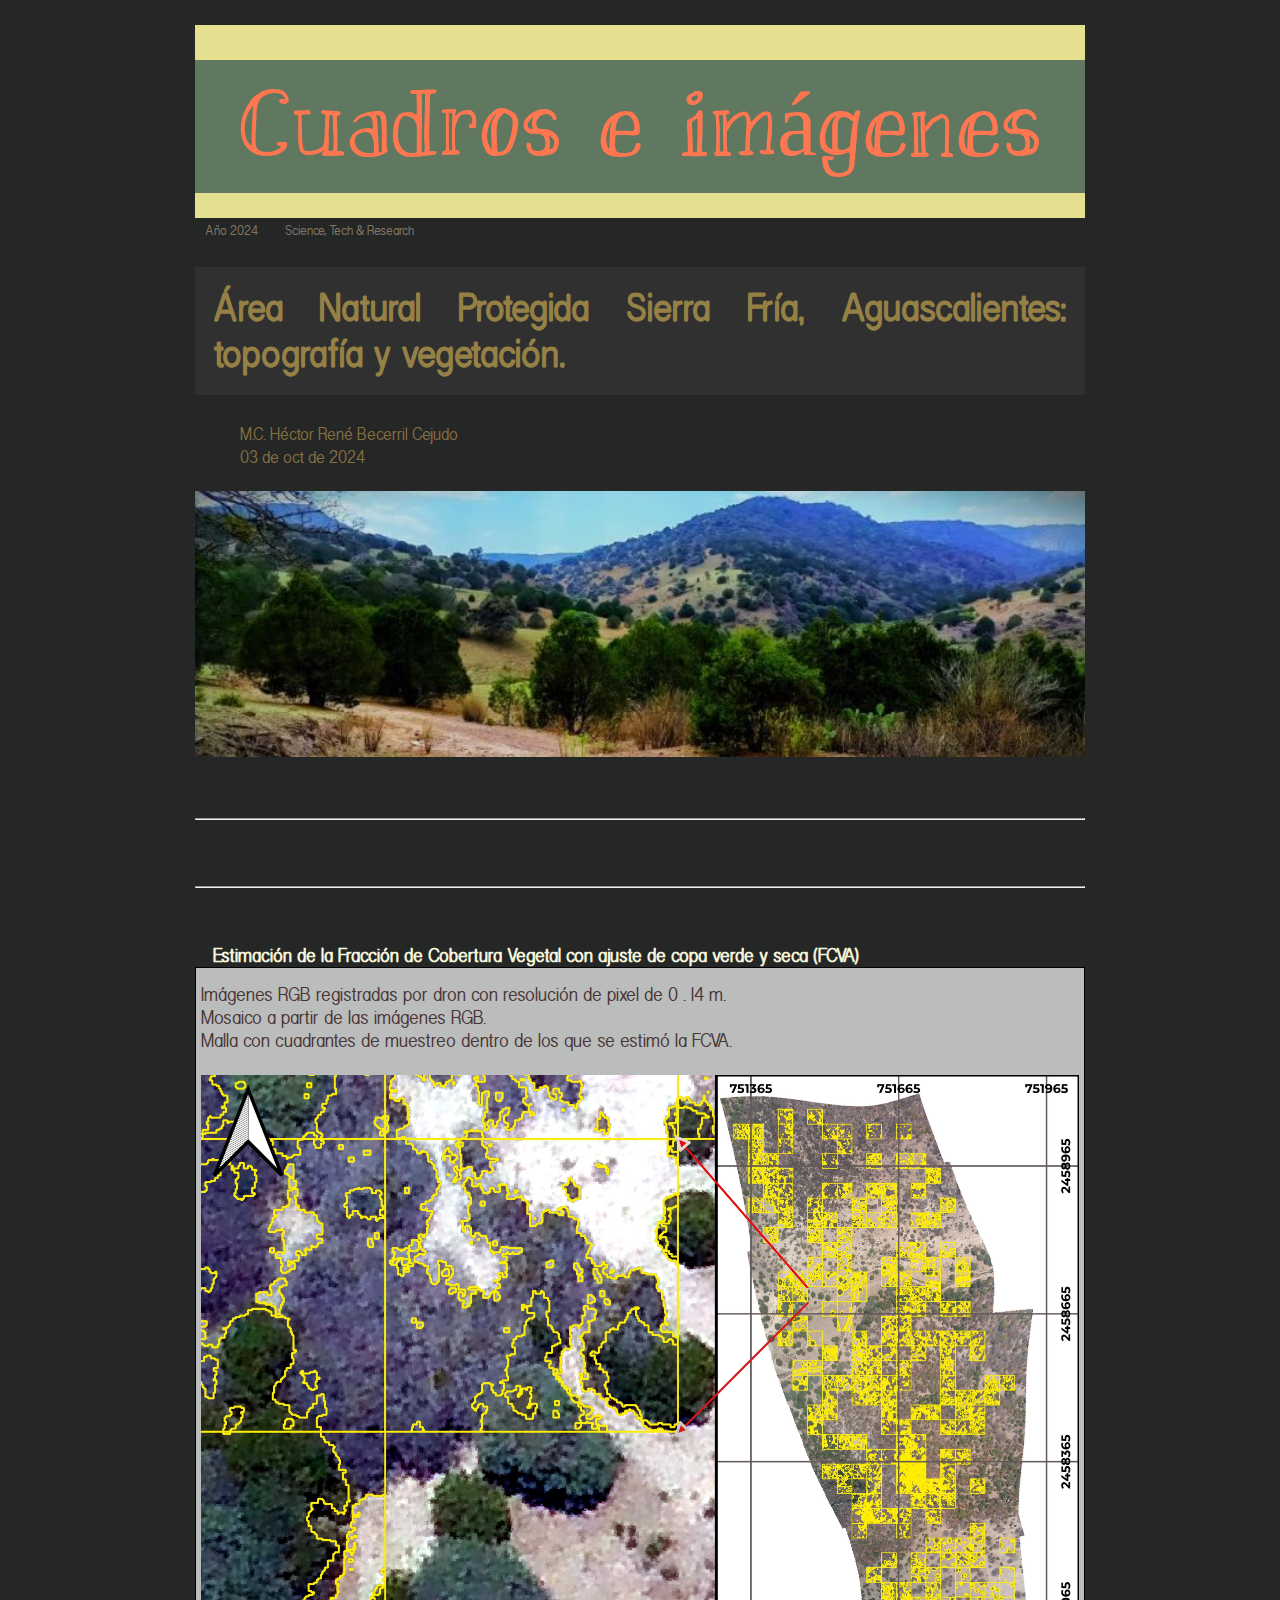
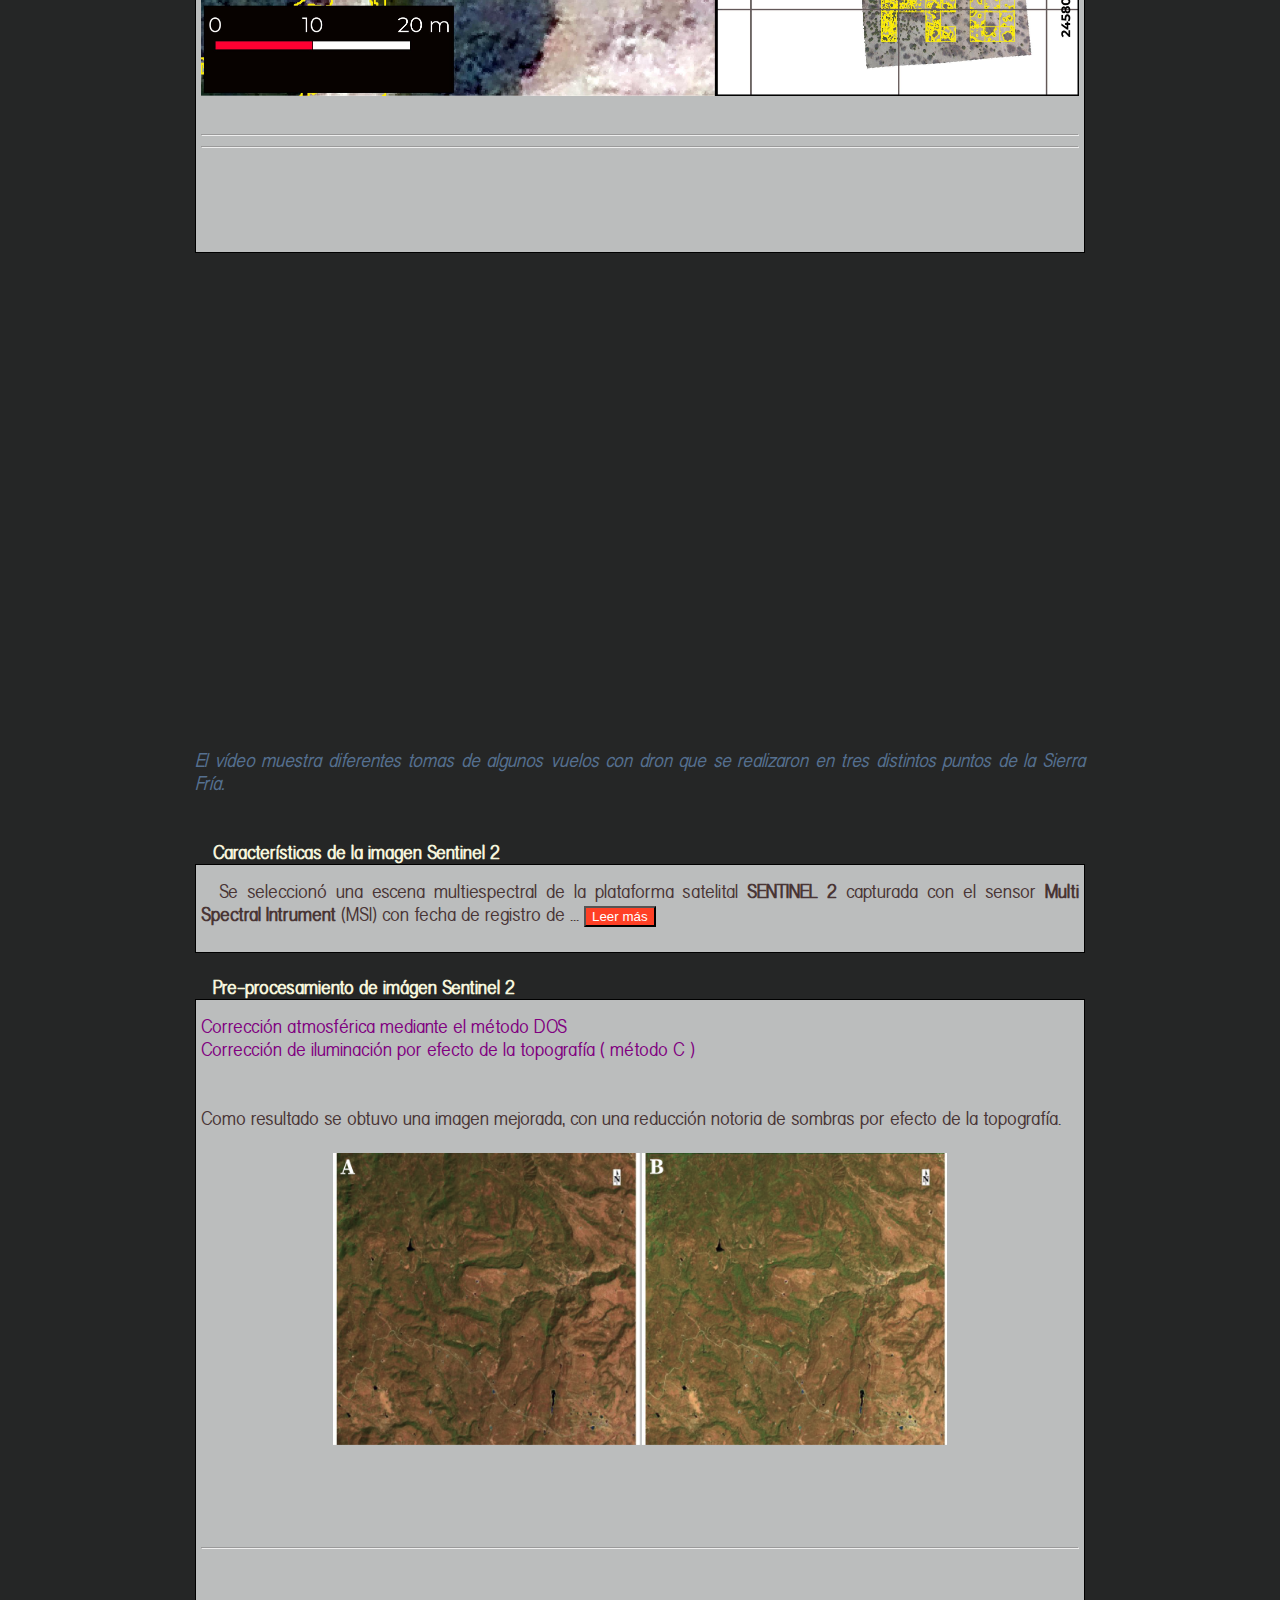
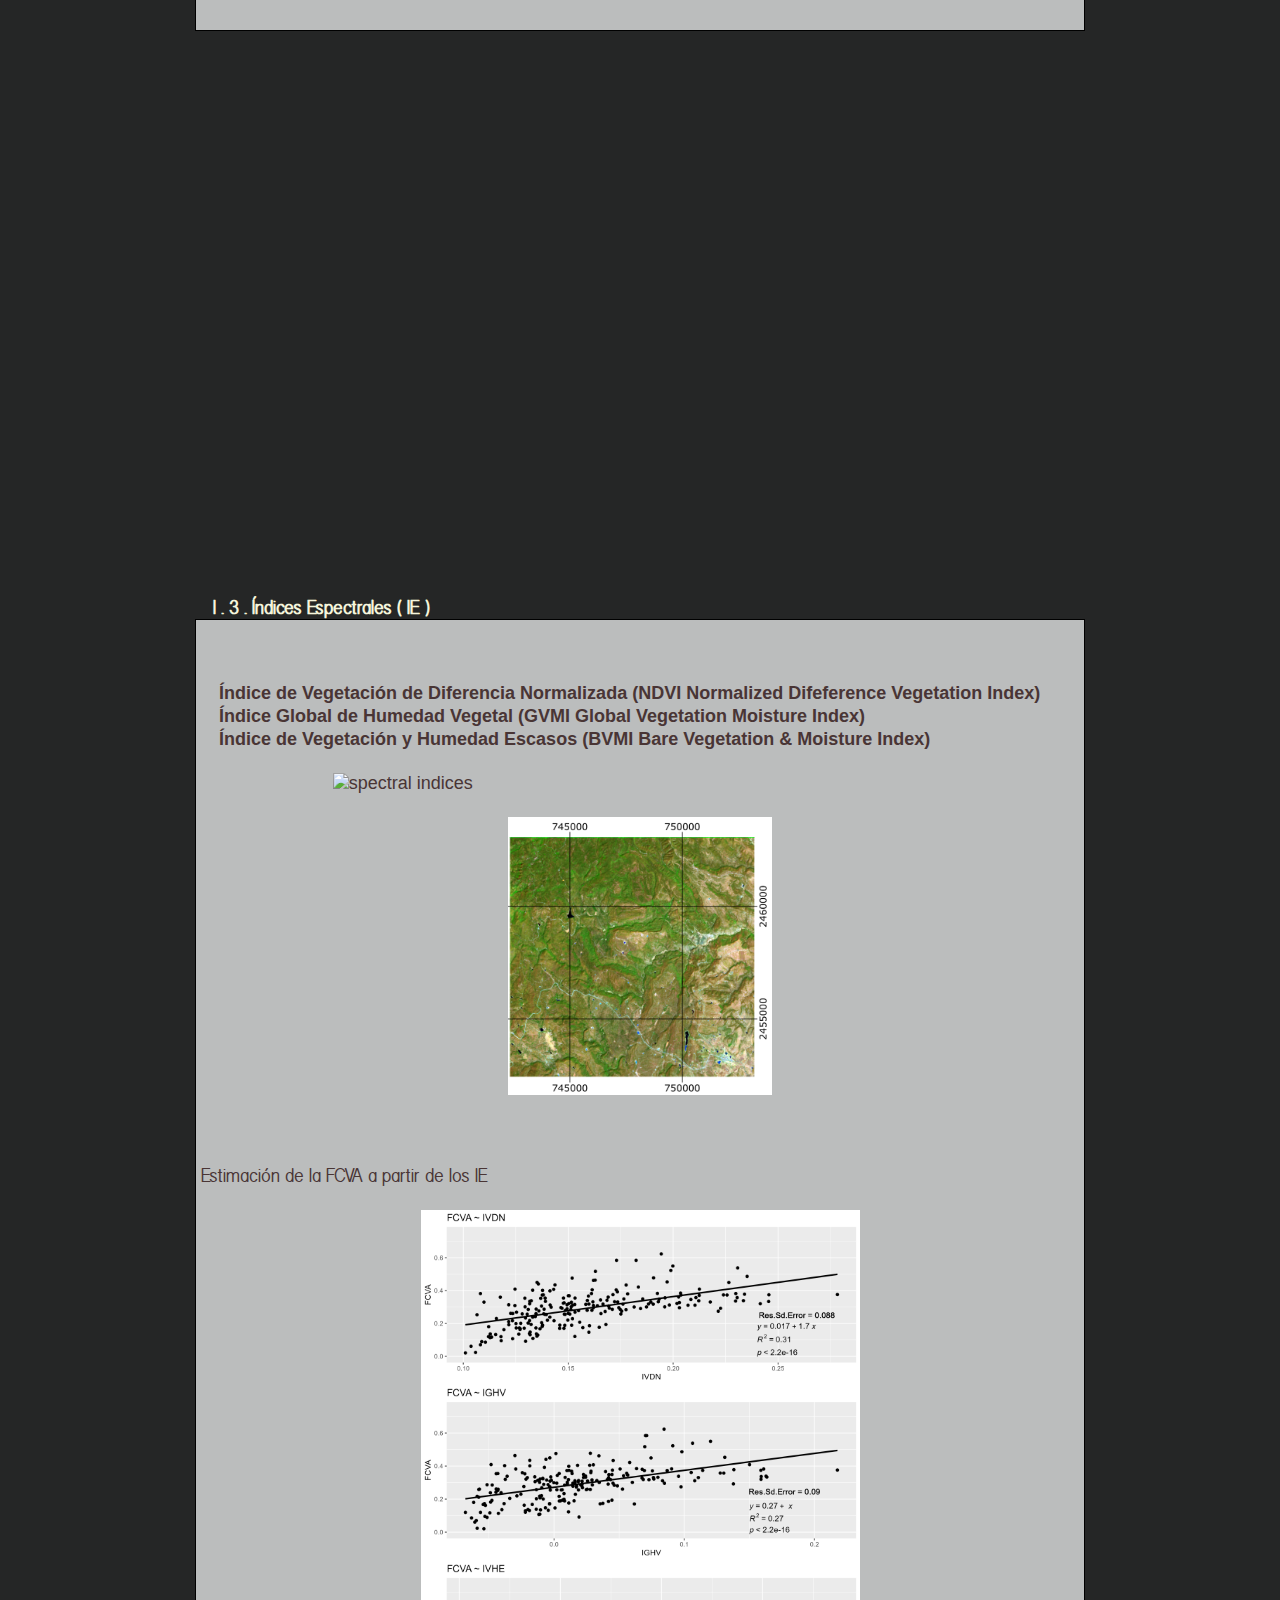
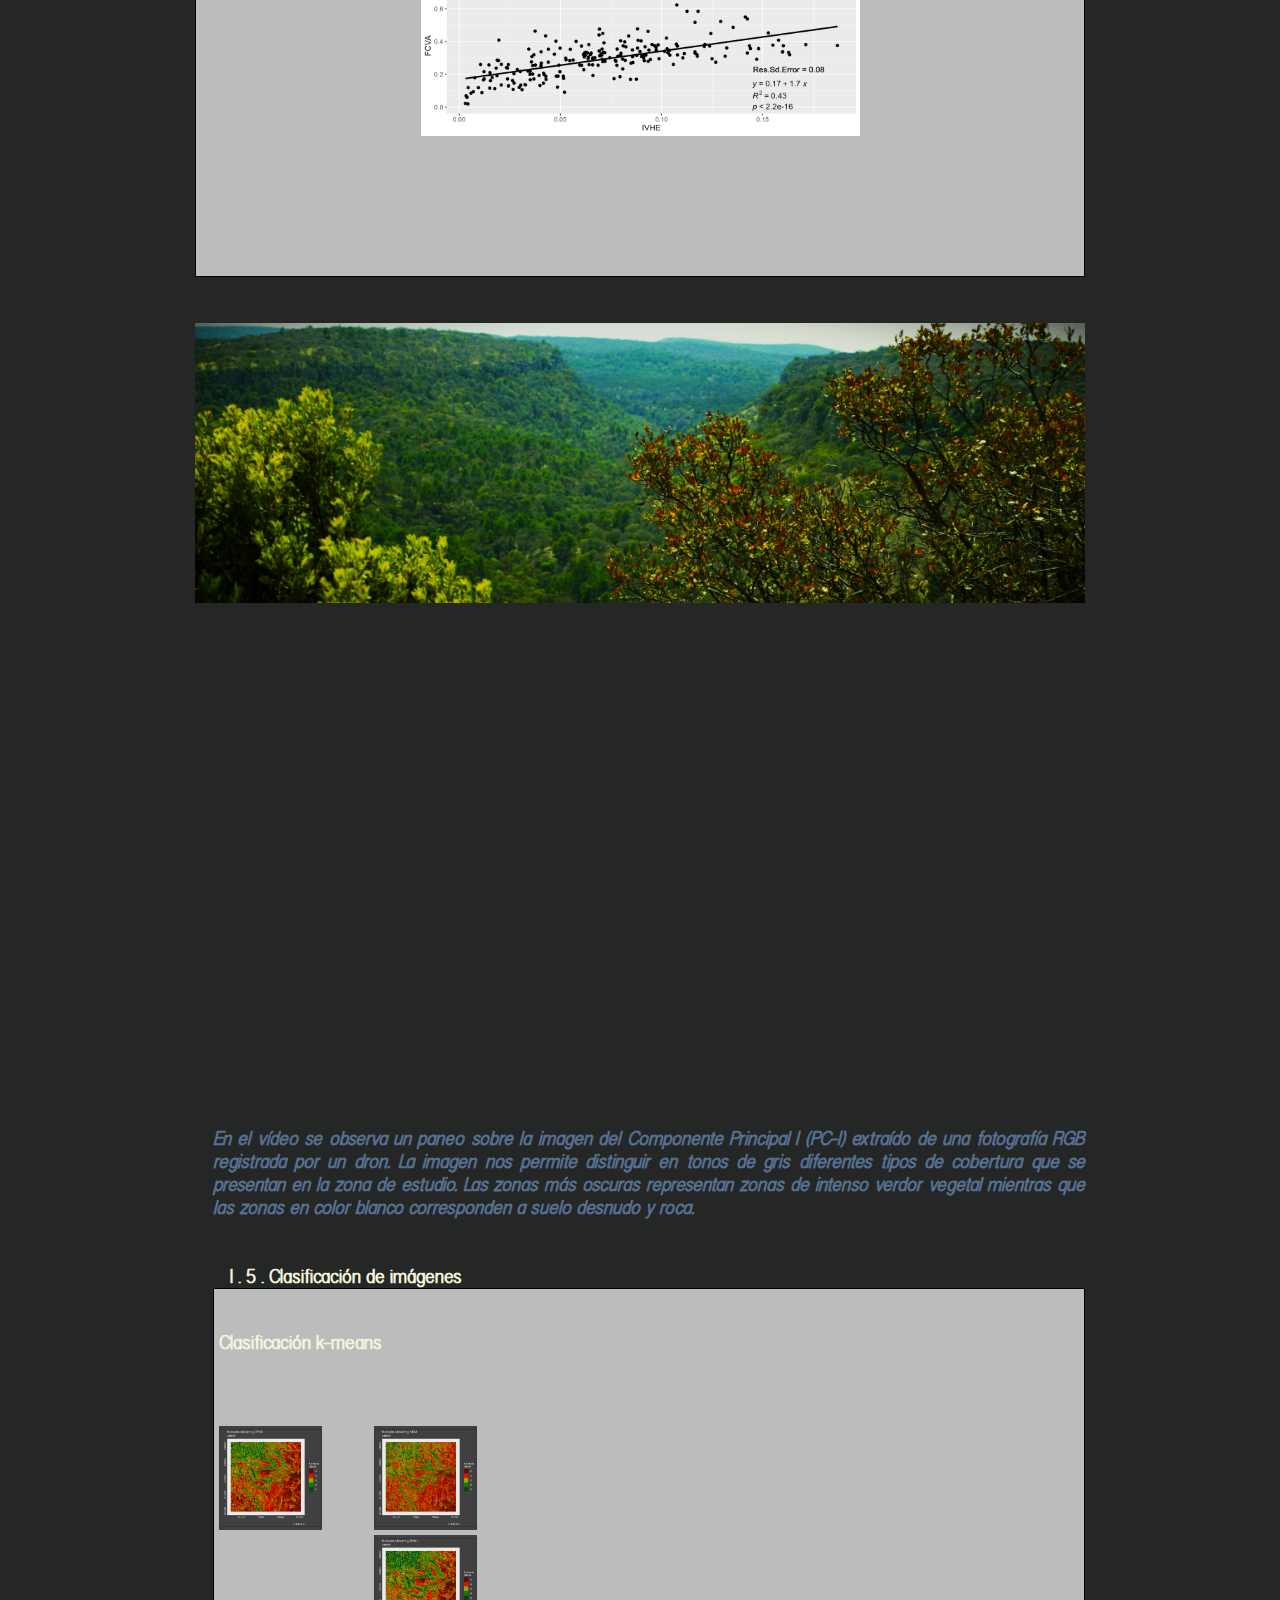
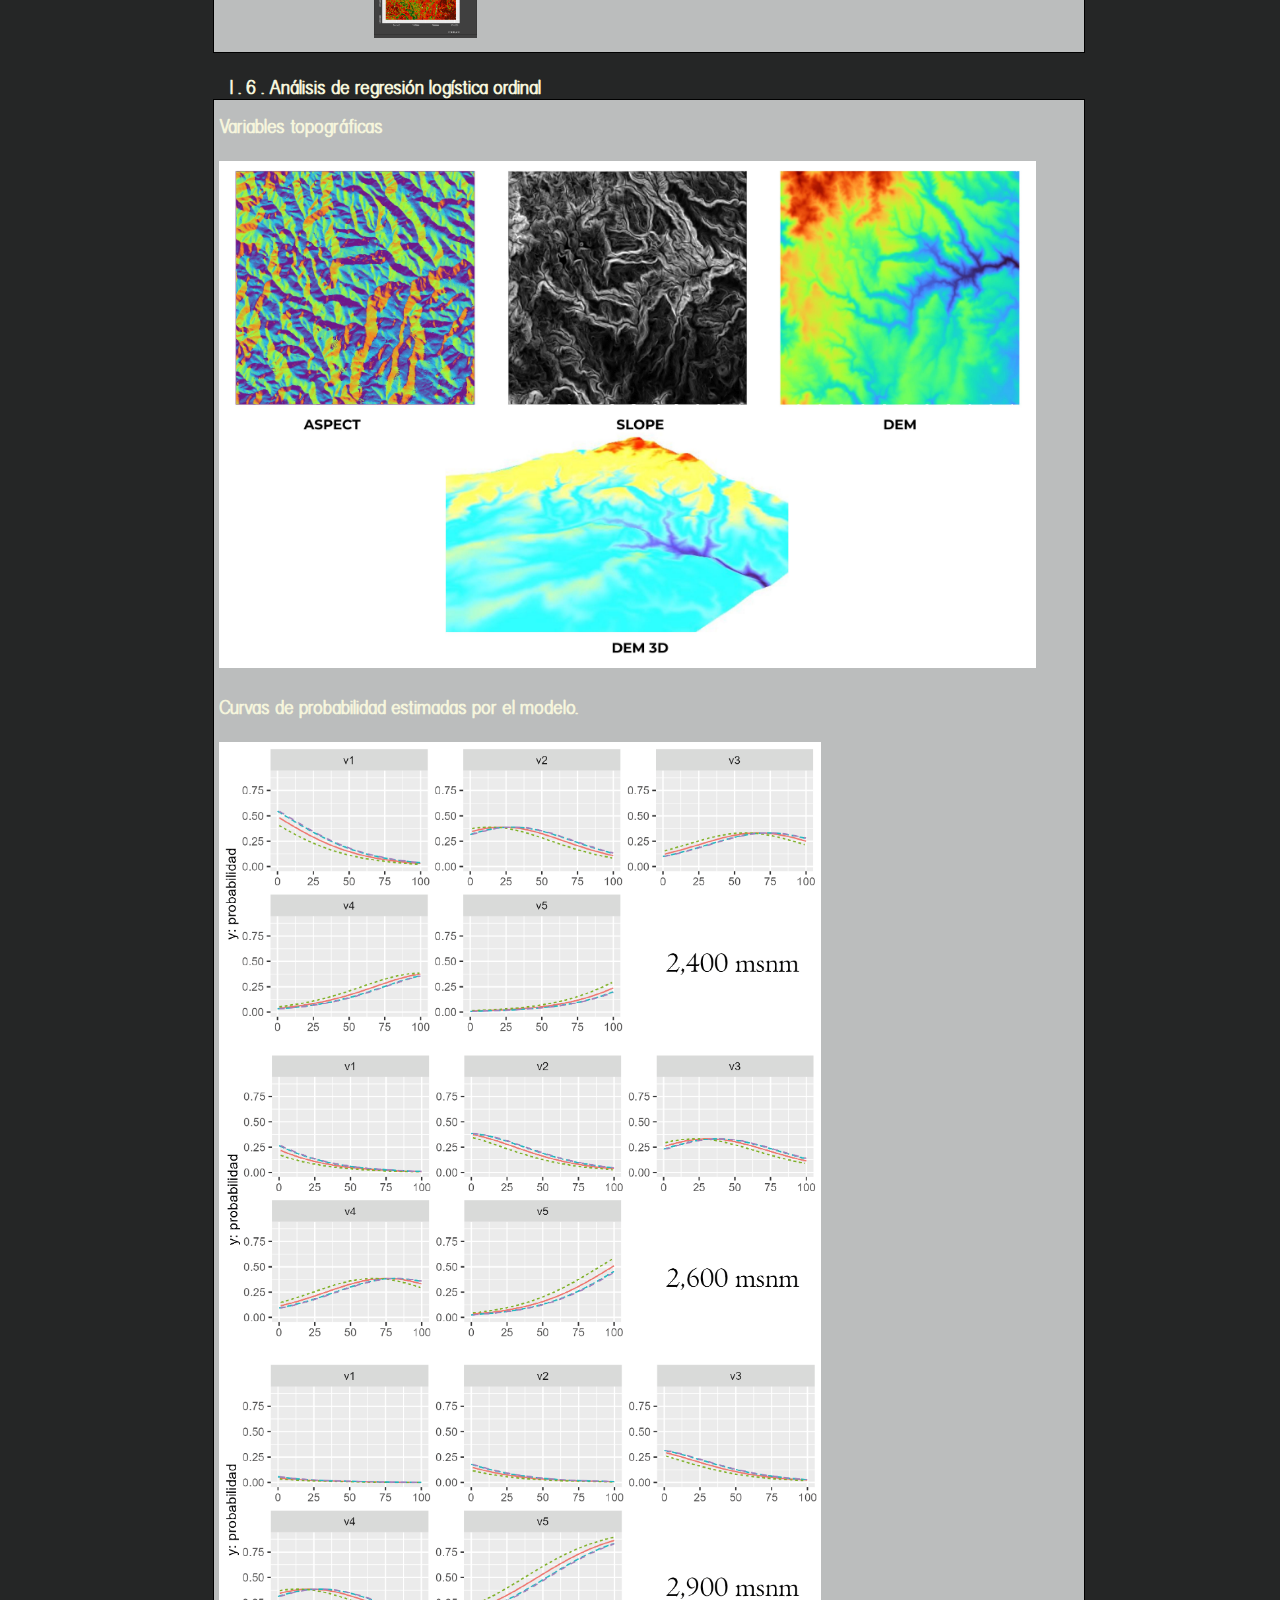
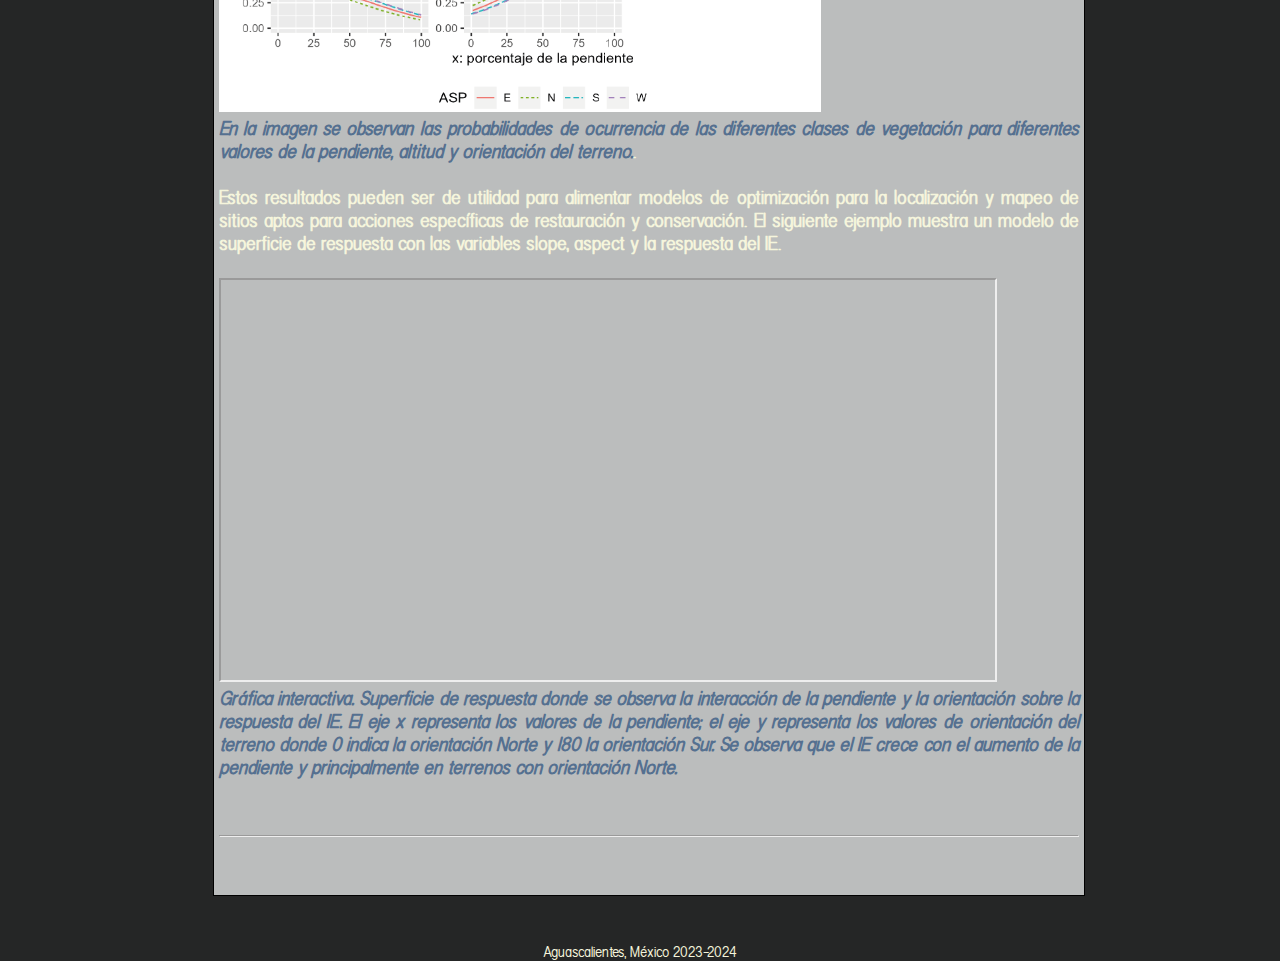
==== docs/index.html @ 5e93af81 "Update index.html" ====
<!DOCTYPE html>
<html lang="en;sp">
<head>
    <meta charset="UTF-8">
    <meta name="viewport" content="width=device-width, initial-scale=1">
    <title>ANPSF2024</title>
    <meta name="description" content="ANPSF research 2024"/>
    <meta name="Author" content="HRBC"/>
    <meta name="keywords" content="ANPSF, forest, teledetection, remote sensing"/>
    <link rel="stylesheet" href="estilos.css">
</head>
<body style="color:#493535">
<script src="actions.js"></script>
    <div class="agrupar1">
    <header>
        <div style="background-color:#E5e08F;padding-top:15px;padding-bottom:5px;">

        <p style="background-color:#607760; text-align:center;padding:1.5%;">
        <text class="rotul" >
            Cuadros e imágenes
        </text>
            </p>
            <text style="color:#807760;font-size:14px;position:absolute;
            padding:10px">Año 2024 &emsp;&emsp;Science, Tech & Research</text>
            </div>
        <!-- color pink-peach fluorescent ==#FF7750 it's background == #807760 -->

        <br>
    <h1>
        
        Área Natural Protegida Sierra Fría,
        Aguascalientes: topografía y vegetación.
    </h1>

        <text class="autor" style="color:#857040;">
            M.C. Héctor René Becerril Cejudo
        </text><br>
        <text class="autor" style="color:#857040">
            03 de oct de 2024
        </text>
        <br>
        <br>
        <img src="sierra1.jpg" width="100%" alt="Vista de la Sierra Fría"><br>
        <br>
        <br>
        <hr />
        <br>
        </header>
            <br>

        <hr />
        <br>
        <br>

        <h3>
        Estimación de la Fracción de Cobertura Vegetal con ajuste de copa verde y seca (FCVA)
        </h3>

    <section>

         Imágenes RGB registradas por dron con resolución de pixel de 0 . 14 m.<br>
        Mosaico a partir de las imágenes RGB.<br>
        Malla con cuadrantes de muestreo dentro de los que se estimó la FCVA.
        <br>
        <br>
        <img src="fcv mesh2.jpg" width="100%" alt="fracción de cobertura vegetal ajustada"><br>
        <br>
        <hr />
        <hr />
        <br>
        <br>
        </span>
                
        <br>
        <br>
    </section>
        <br>
        <br>

        <iframe class="video1"
                src="https://www.youtube.com/embed/zfPawxJJ9XQ?autoplay=1&controls=0&showinfo=0&mute=1&loop=1&playlist=zfPawxJJ9XQ"  title="dron vuelo Sierra Fría"
                frameborder="0" allow="accelerometer; autoplay; clipboard-write; encrypted-media; gyroscope; picture-in-picture; web-share"
                allowfullscreen></iframe>
        </iframe>
        <caption><i style="color:#557090;">El vídeo muestra diferentes tomas de algunos vuelos con dron que se realizaron
            en tres distintos puntos de la Sierra Fría.</i></caption>
        <!--?playlist=tgbNymZ7vqY&loop=1-->
    <br>
        <br>
        <br>

    <h3>
        Características de la imagen Sentinel 2
    </h3>

    <section>

            &emsp;Se seleccionó una escena multiespectral de la plataforma satelital <b>SENTINEL 2</b>
        capturada con el sensor <b>Multi Spectral Intrument</b> (MSI) con fecha
        de registro de <span id="dots">...</span><span id="more"> 2023-03-13, y obtenida a través de la herramienta de gestión
        <a href="https://browser.dataspace.copernicus.eu/" target="_blank"> Copernicus </a> de
        la <b>Agencia Espacial Europea</b> (ESA por sus siglas en inglés). Las características
        de la imagen
             se describen a continuación:
        <br>
        <br>
        <text style="color:purple;">SENTINEL-2 lleva un instrumento óptico que muestrea 13 bandas espectrales:
        cuatro bandas a 10 m, seis bandas a 20 m y tres bandas a una resolución espacial de 60 m.
        </text>
        <a href="https://sentinel.esa.int/web/sentinel/missions/sentinel-2" target="_blank" >[3]&#128072;
        </a>


        <br>
        <br>
        <br>
        <i style="color:#557090;">Tabla 1. Descripción de las bandas del sensor MSI.</i>
            <table border=0
           style="background-color:lightgrey;width:100%;"
           class="table1">

                    <thead style="background-color:#66C802;color:white">

                        <tr style="background:green3;"><th class="word"> Número de banda </th> <th class="meaning">Longitud de<br>onda central <br>(nm)</th><th class="example">Ancho de banda <br>(nm)</th><th class="example">Resolución espacial<br>(m)</th></tr></thead>
                        <tr style="text-align:left;color:black;">  <td> 1</td><td align="center">442.7</td><td>20</td><td>60</td></tr>
                        <tr style="text-align:left;color:black;">  <td> 2</td><td align="center">492.7</td><td>65</td><td>10</td></tr>
                        <tr style="text-align:left;color:black;">  <td> 3</td><td align="center">559.8</td><td>35</td><td>10</td></tr>
                        <tr style="text-align:left;color:black;">  <td> 4</td><td align="center">664.6</td><td>30</td><td>10</td></tr>
                        <tr style="text-align:left;color:black;">  <td> 5</td><td align="center">704.1</td><td>14</td><td>20</td></tr>
                        <tr style="text-align:left;color:black;">  <td> 6</td><td align="center">740.5</td><td>14</td><td>20</td></tr>
                        <tr style="text-align:left;color:black;">  <td> 7</td><td align="center">782.8</td><td>19</td><td>20</td></tr>
                        <tr style="text-align:left;color:black;">  <td> 8</td><td align="center">832.8</td><td>105</td><td>10</td></tr>
                        <tr style="text-align:left;color:black;">  <td> 8a</td><td align="center">864.7</td><td>21</td><td>20</td></tr>
                        <tr style="text-align:left;color:black;">  <td> 9</td><td align="center">945.1</td><td>19</td><td>60</td></tr>
                        <tr style="text-align:left;color:black;">  <td> 10</td><td align="center">1,373.5</td><td>29</td><td>60</td></tr>
                        <tr style="text-align:left;color:black;">  <td> 11</td><td align="center">1,613.7</td><td>90</td><td>20</td></tr>
                        <tr style="text-align:left;color:black;">  <td> 12</td><td align="center">2,202.4</td><td>174</td><td>20</td></tr>
                 </table>
        <br>
        <br>
        <br>
        <hr />
        <br>
        <br>
        <text style="color:#707050">
            Fuentes consultadas:<br>
            https://sentinel.esa.int/web/sentinel/missions/sentinel-2
            <br>
            <br>
        Escena descargada:<br>
        D:\Documents\GIS\IMG_SAT\S2A_MSIL1C_2023...\
        </text>
        <br>
        <br>
        <hr />
        <br>
        <br>
        </span>
                <button onclick="myFunction()" id="myBtn">Leer más</button>
        <br>
        <br>
    </section>
        <br>

    <h3>
        Pre-procesamiento de imágen Sentinel 2
    </h3>

    <section>
        <text style="color:purple;">Corrección atmosférica mediante el método DOS</text><br>
        <text style="color:purple;">Corrección de iluminación por efecto de la topografía ( método C )</text><br>

        <br>


        <br>
        Como resultado se obtuvo una imagen mejorada, con una reducción notoria de sombras por efecto
        de la topografía.
        <br>
        <br>
        <img  class="centerx" src="view compare1.png" width="100%" alt="Corrección de iluminación por factor C"><br>

        <br>
        <br>
        <br>
        <hr />
        <br>
        <br>
        <!--
        <text style="color:#707050"><i>
            Fuentes consultadas:<br>
            https://www.researchgate.net/publication/342323432_PLC-C_An_Integrated_Method_for_Sentinel-2_Topographic_and_Angular_Normalization<br>
            https://www.sciencedirect.com/science/article/abs/pii/S0303243411000584#preview-section-snippets<br>
            https://www.researchgate.net/publication/259275014_Topographic_correction_of_satellite_images_Theory_and_application<br>
            https://www.sciencedirect.com/science/article/abs/pii/S0303243411000584<br>
            https://www.sciencedirect.com/science/article/abs/pii/S0034425711000411<br>
            https://www.researchgate.net/publication/270895671_Review_of_Different_Topographic_Correction_Techniques_for_Satellite_Imagery<br>
            https://www.sciencedirect.com/science/article/pii/S0303243422000423<br>
            https://www.sciencedirect.com/science/article/pii/S0303243422000423#b0220<br>
            https://www.researchgate.net/publication/301677429_CORRECCION_TOPOGRAFICA_A_IMAGENES_LANDSAT_POR_CLASES_DE_PENDIENTE<br>
            https://www.researchgate.net/publication/361944391_Como_realizar_correcciones_topograficas_a_imagenes_satelitales_con_QGIS
            <br>
            <br>
            Datos de elevación:<br>
        D:\Documents\GIS\AGS_ANPSF\ANPSF_2023\MED_20230313_ANPSF.tif<br>
            Salida:<br>
        D:\Documents\GIS\IMG_SAT\S2A_MSIL1C_2023...\C3_20230313\C_20230313_B0stack_raster.tif


        </i></text>

        <br>
        <br>-->
        </span>
                
        <br>
        </section>
        <br>
        <br>
        <iframe class="video1"
                src="https://www.youtube.com/embed/2lE5eJ9KM98?autoplay=1&controls=0&showinfo=0&mute=1&loop=1&playlist=2lE5eJ9KM98"  title="dron vuelo Sierra Fría"
                frameborder="0" allow="accelerometer; autoplay; clipboard-write; encrypted-media; gyroscope; picture-in-picture; web-share"
                allowfullscreen></iframe>
        </iframe>


       <!-- ?playlist=tgbNymZ7vqY&loop=1 -->
    <br>
        <br>
        <br>



        <header>
    <h3>
        1 . 3 . Índices Espectrales ( IE )
    </h3>
    </header>
    <section>

        <br>
        <br>
        <text style="font-family:helvetica;font-size: 18px;">
        &emsp;<b>Índice de Vegetación de Diferencia Normalizada (NDVI Normalized Difeference Vegetation Index)</b><br>

        &emsp;<b>Índice Global de Humedad Vegetal (GVMI Global Vegetation Moisture Index)</b><br>

        &emsp;<b>Índice de Vegetación y Humedad Escasos (BVMI Bare Vegetation & Moisture Index)</b>
        <br>
        <br>
            <img  class="centerx" src="plot index compareb.png" width="100%" alt="spectral indices"><br>
            <img  class="centerx" src="c image.png" style="width:30%" alt="spectral indices"><br>

        <br></text>
        <br>
        <!-- La Figura 2 muestra la forma de la distribución de
        los valores del <b>NDVI</b>, en contraste con lo que se
        observa en los valores del <b>SAVI</b>.</b>
        <br>
        <br>
        <br>
        <img src="index density & scatter.png"
                class="centerxx" width="100%"
                alt="index hist">
        <i style="color:#557090"> Figura 2. Se observa el contraste entre la
            distribución de los datos del <b>SAVI</b> y del <b>NDVI</b>.
        &emsp;<a onclick="PopWinFig02()">
                                <button onclick="PopWinFig02()"
                                style="font-weight:bold;color:white;width:100px" class="boton">
                    &#128073; ver </button></a></i>
        </-->
        Estimación de la FCVA a partir de los IE
        <br>
        <br>
        <img  class="centerx" src="Scat_FCVA_NDVI.png" style="width:50%" alt="spectral indices"> 
        <img  class="centerx" src="Scat_FCVA_GVMI.png" style="width:50%" alt="spectral indices">
        <img  class="centerx" src="Scat_FCVA_BVMI.png" style="width:50%" alt="spectral indices"><br>

            <br>
            <br>



            <br>
            <br>
            <br>
           </i> </text>
        </span>

    </section>
        <br>
        <br>
<img src="anpsf_canyon1.png" style="width:100%;"></img>
        <br>
        <br>
        <h3>

        <br>
        <br>
        <iframe class="video1"
                src="https://www.youtube.com/embed/YVUhCRHB9-Q?autoplay=1&controls=0&showinfo=0&mute=1&loop=1&playlist=YVUhCRHB9-Q"  title="dron vuelo Sierra Fría"
                frameborder="0" allow="accelerometer; autoplay; clipboard-write; encrypted-media; gyroscope; picture-in-picture; web-share"
                allowfullscreen ></iframe>
        </iframe>
        <caption><i style="color:#557090;">En el vídeo se observa un paneo sobre la imagen del Componente Principal 1 (PC-1)
            extraído de una fotografía RGB registrada por un dron. La imagen nos permite distinguir en tonos de gris diferentes
            tipos de cobertura que se presentan en la zona de estudio. Las zonas más oscuras representan zonas de
        intenso verdor vegetal mientras que las zonas en color blanco corresponden a suelo desnudo y roca.</i></caption>
        <br>
        <br>
        <br>
        <header>
    <h3>
        1 . 5 . Clasificación de imágenes
    </h3>
    </header>
    <section>
        <h4>
            Clasificación k-means
        </h4>

            <br>
            <br>
        <div class = "column>
        <img  src="c image.png" style="width:30%;" alt="spectral indices">
        <img src="km_NDVI_map.png" style="width:40%;float:right"  >
        <img src="km_GVMI_map.png" style="width:40%;" >
        <img src="km_BVMI_map.png" style="width:40%;float:right" >
        </div>

        <br>

        </text>
                <br>
        <br>
        </span>
               
        <br>
        <br>


    </section>
    <br>








        <header>
    <h3>
        1 . 6 . Análisis de regresión logística ordinal
    </h3>
    </header>
    <section>
        Variables topográficas
        <br>
        <br>
        <img class="centerxxx" src="topo_layers.jpg" style="width:95%" >
        <br>
        <br>
        Curvas de probabilidad estimadas por el modelo.
        <br>
        <br>
        <img class="centerxxx" src="plot_all probability matrix BVMI_Mesa de trabajo 1.png" style="width:70%" >
     <!--   <img class = "zoom3" src="plot_prob_logit.png" width="100%" alt="gráfica de probabilidades">--><br>
        <i style="color:#557090;">En la imagen se observan las probabilidades de ocurrencia de las diferentes clases de vegetación
            para diferentes valores de la pendiente, altitud y orientación
            del terreno.</i>.
        <br>
        <br>
   Estos resultados pueden ser de utilidad para alimentar modelos de optimización para la
        localización y mapeo de sitios aptos para acciones específicas de restauración y conservación.
        El siguiente ejemplo muestra un modelo de superficie de respuesta con las variables
        slope, aspect y la respuesta del IE.
        <br>
        <br>
        <iframe src="https://renebec.github.io/linearMult3D/"
        style="width:90%;height:400px;" title="3D surface response"></iframe>
        <i style="color:#557090;">
            <br>
            Gráfica interactiva. Superficie de respuesta donde se observa la
            interacción de la pendiente y la orientación sobre la respuesta del IE.
            El eje <b>x</b> representa los valores de la pendiente;
            el eje <b>y</b> representa los valores de orientación del terreno donde 0 indica la
            orientación Norte y 180 la orientación Sur. Se observa que el IE crece
            con el aumento de la pendiente y principalmente en terrenos con orientación Norte.</i>
        <br>
        <br>
        <br>
        <hr />

        </span>
                
        <br>
        <br>
    </section>
        <br>
        <header>
    
    </div>

<footer style="color:beige;">
    Aguascalientes, México 2023-2024
</footer>
</body>
</html>
---- docs/estilos.css ----
@media screen and (min-width: 891px) {
  body {
    font-size: 20px;
    width:900px;
    margin:auto;
  }
    .rotul {
font-family:sweetPine;
font-size:450%;
color:#FF7750;
text-align: center;
width:700px;
    }
    .autor{
font-size:18px;
padding-left:5%;
padding-top:0%;
color:white;
font-family: viroFont, script, montserrat, century gothic , sans-serif;

    }
    .video1{
    width:100%;
    height:450px;
    display:block;
    margin-left:auto;
    margin-right:auto;
    }


    #kmvs {
    width:30%;
    float:left;
    margin:0 20px 0 0 ;
    border: 0px solid white;
    clear:right;
    }

    .zoom {
  padding-left: 10px;
  background-color: #BBBDBD;
  transition: transform .5s; /* Animation */
  height:600px
  margin: 0 auto;

}

.zoom:hover {
  transform: scale(2.25); /* (150% zoom - Note: if the zoom is too large, it will go outside of the viewport) */
  padding-left:70px;
    }

    .gif{
    width:100%;
    height:640px;
    display:block;
    margin-left:0.5px;
    margin-right:0.5px;
    scale:0.95;
    }

    .gif:hover{
    transform: scale(1.15);
    }
}

@media screen and (max-width: 890px) {
  body {
    font-size: 20px;
  }
  h1 {
    font-size: 20px;
  }
    body {
    margin:1% 1%;
  }
    body {
    width:auto;
  }

  .rotul {
font-family:sweetPine;
font-size:250%;
color:#FF7750;
text-align: center;
width:auto;
    }
    .autor{
font-size:15px;
padding-left:5%;
padding-top:0%;
color:white;
font-family: viroFont, script, montserrat, century gothic , sans-serif;

    }
    .video1{
    width:100%;
    height:240px;
    display:block;
    margin-left:auto;
    margin-right:auto;
    }

    .gif{
    width:100%;
    height:400px;
    display:block;
    align:right;
    margin-left:1px;
    margin-right:1px;
    scale:1;
    }

    .gif:hover{
    transform: scale(1.125);
    }

    #kmvs {
    width:50%;
    float:left;
    margin:0 10px 0 0 ;
    border: 0px solid white;
    clear:right;
    }

    .zoom {
  padding-left: 2px;
  background-color: #BBBDBD;
  transition: transform .5s; /* Animation */
  height:600px
  margin: 0 auto;
}

.zoom:hover {
  transform: scale(2); /* (150% zoom - Note: if the zoom is too large, it will go outside of the viewport) */
  padding-left:35px;
}

}

@font-face {
   font-family: sweetPine;
   src: URL('sweetpineapple-webfont.woff'),format('woff'),
   URL('sweetpineapple-webfont.woff2'),format('woff2'),
   URL('sweetpineapple-webfont.ttf'),format('truetype'),
   URL('sweetpineapple-webfont.otf'),format('opentype'),
   URL('sweetpineapple-webfont.eot'),format('embedded-opentype');
}

.specialFont {
     font-family: sweetPine, ultra, script, montserrat, century gothic , sans-serif;
}

@font-face {
   font-family: viroFont;
   src: URL('viro-webfont.ttf'), format('truetype'),
   URL('viro-webfont.otf'), format('opentype'),
   URL('viro-webfont.woff'), format('woff'),
   URL('viro-webfont.eot'), format('embedded-opentype');
}

.specialFont2 {
     font-family: viroFont, ultra, script, montserrat, century gothic , sans-serif;
}



body {
font-family:  viroFont, script, montserrat, century gothic , sans-serif;
background:#252626;

}

header,section,footer,nav{
display:block;
}

.hidden{
display:none;
}

a{
background-color: black;
color: yellow;
padding:0.05%;
}

h1{
font-family: viroFont, cambria;sans-serif;
background:#303030;
padding:2% 2%;
color:#958045;
}



.menu li{
margin:1px auto;
border: 1px solid black;
padding: 0.2%;
font:bold 14px century gothic;
display: inline;
font-size:1vw;

}


section{
font-size:font-size:95%;;
border:1px solid black;
margin-right:5px auto;
margin-left:5px auto;
padding-right: 5px;
padding-left:5px;
padding-top:15px;
padding-bottom:2px;
background:#BBBDBD;
word-break: break-word;
}


.agrupar1{
text-align:justify;
margin:25px 5px;
}

h3{
color:beige;
padding-left:2%;
margin:0px 0px;
font-size:100%
}

table, th, td {
  border:1px solid white;
  font-family: courier;
  font-size: 14px;
  border-collapse: collapse;
  text-align: center;
  padding: 5px;
  white-space:no-wrap;

}

img.custom:hover,
img.custom:focus {
  width: 750px;
  height: 350px;
}



.zoom1 {
  padding-left:15%;
  padding-right:15%;
  background-color: #222222;
  transition: transform .5s; /* Animation */
  margin: auto;
}

.zoom1:hover {
  transform: scale(1.45); /* (150% zoom - Note: if the zoom is too large, it will go outside of the viewport) */
}

.zoom2 {
  padding-left:35%;
  padding-right:35%;
  background-color: #222222;
  transition: transform .5s; /* Animation */
  width: 30%;
  margin: auto;
}

.zoom2:hover {
  transform: scale(3.4); /* (150% zoom - Note: if the zoom is too large, it will go outside of the viewport) */
}

.zoom3 {
  padding-left:0%;
  padding-right:0%;
  background-color: #222222;
  transition: transform .5s; /* Animation */
  width: 100%;
  margin: auto;
}

.zoom3:hover {
  transform: scale(1.15); /* (150% zoom - Note: if the zoom is too large, it will go outside of the viewport) */
}


.table1, th, td {
  border:1px solid white;
  font-family: courier;
  font-size: 14px;
  border-collapse: collapse;
  text-align: center;
  padding: 5px;
  table-layout: fixed;
  word-wrap: break-word;
  word-break:break-all;
}

.centerr{
display:block;
margin-left:auto;
margin-right:auto;
width:50%;
}

.centerx{
display:block;
margin-left:auto;
margin-right:auto;
width:70%;
}

.centerxx{
display:block;
margin-left:auto;
margin-right:auto;
width:100%;

}





caption {
caption-side:bottom;
text-align:left;
}

.bullets{
margin:10px auto;
width:670px;
background:lightgoldenrodyellow
}

#more0 {display: none;background:#BBBDBD}
#more {display: none;background:#BBBDBD}
#more2 {display: none;background:#BBBDBD}
#more3 {display: none;background:#BBBDBD}
#more4 {display: none;background:#BBBDBD}
#more5 {display: none;background:#BBBDBD}
#more6 {display: none;background:#BBBDBD}
#more6b {display: none;background:#BBBDBD}
#more7 {display: none;background:#BBBDBD}
#more8 {display: none;background:#BBBDBD}

button{
background:#FF4025;
color:white;
}

footer{
font-size:75%;
text-align:center;
color:beige;
}

.alert alert-success{
background:red;
}


.boton{
    width:200px;
    font-size:14px;
    background-color:#993699;
    }
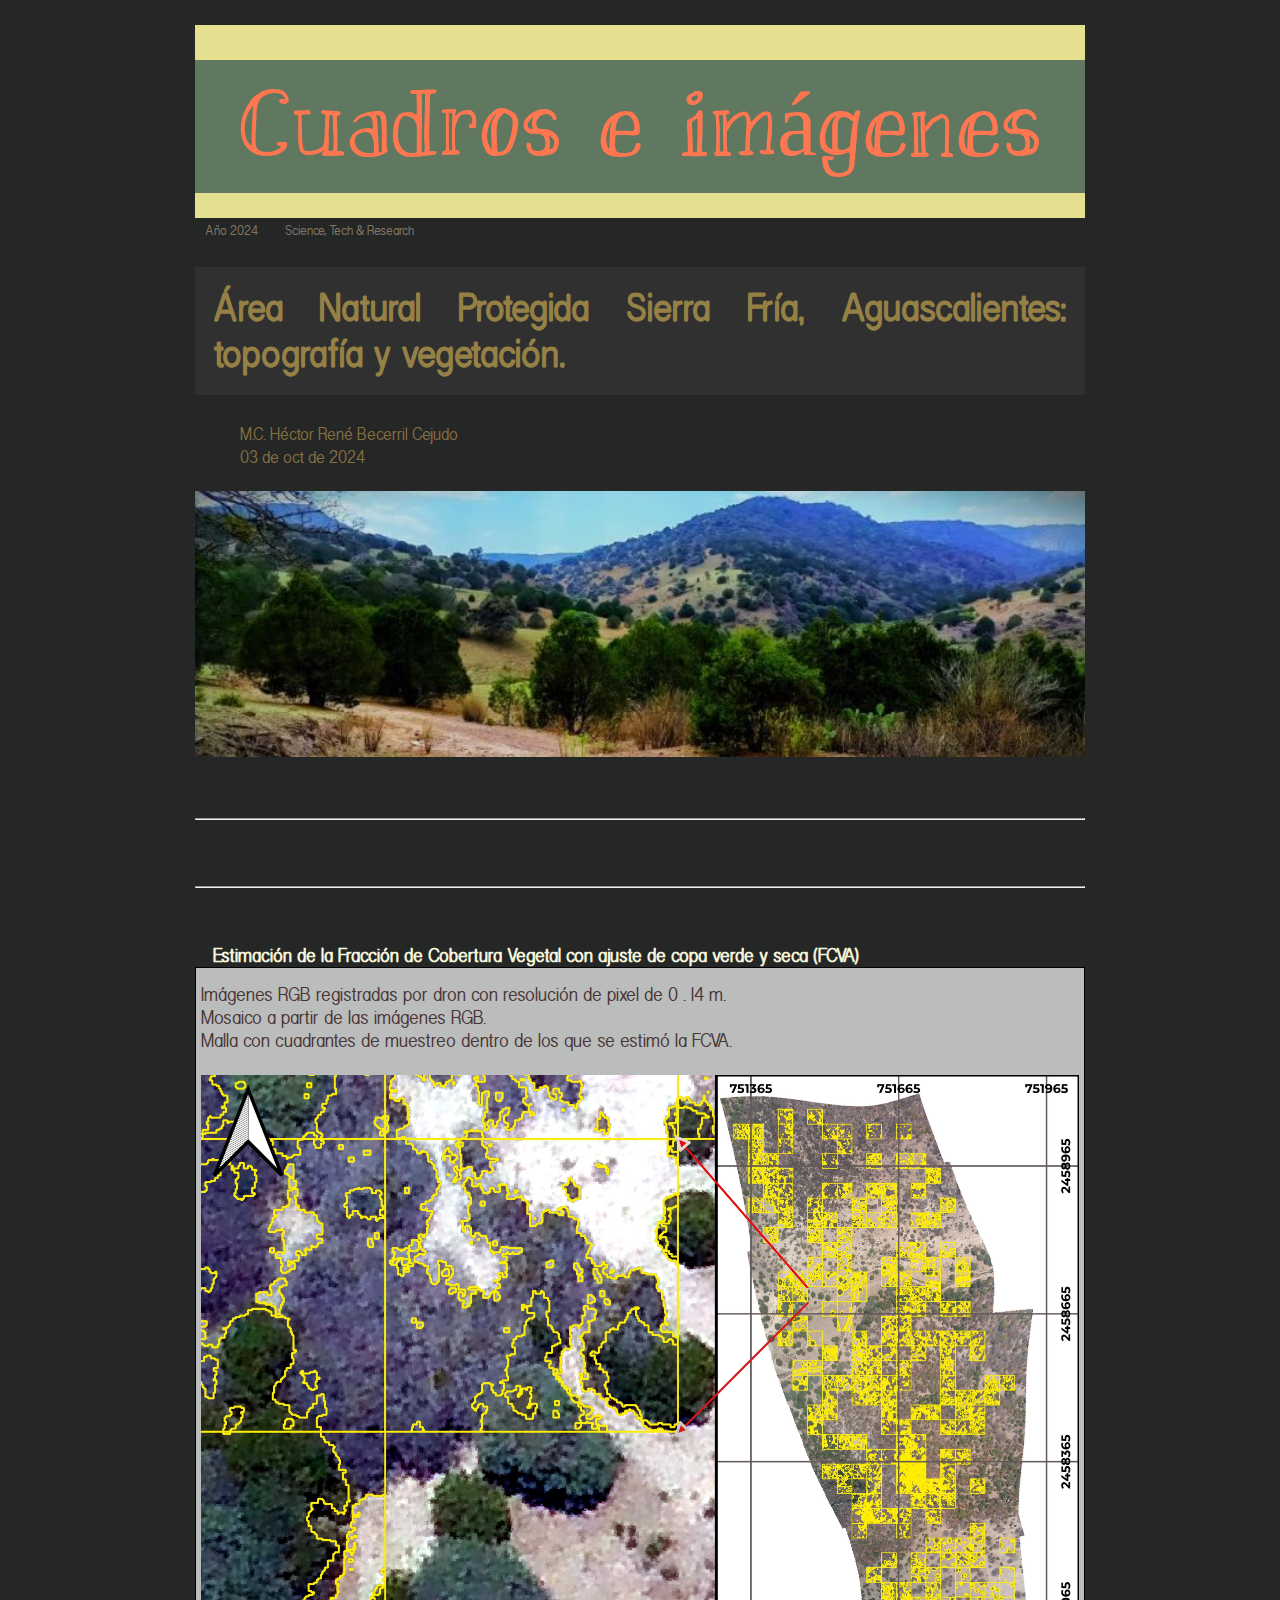
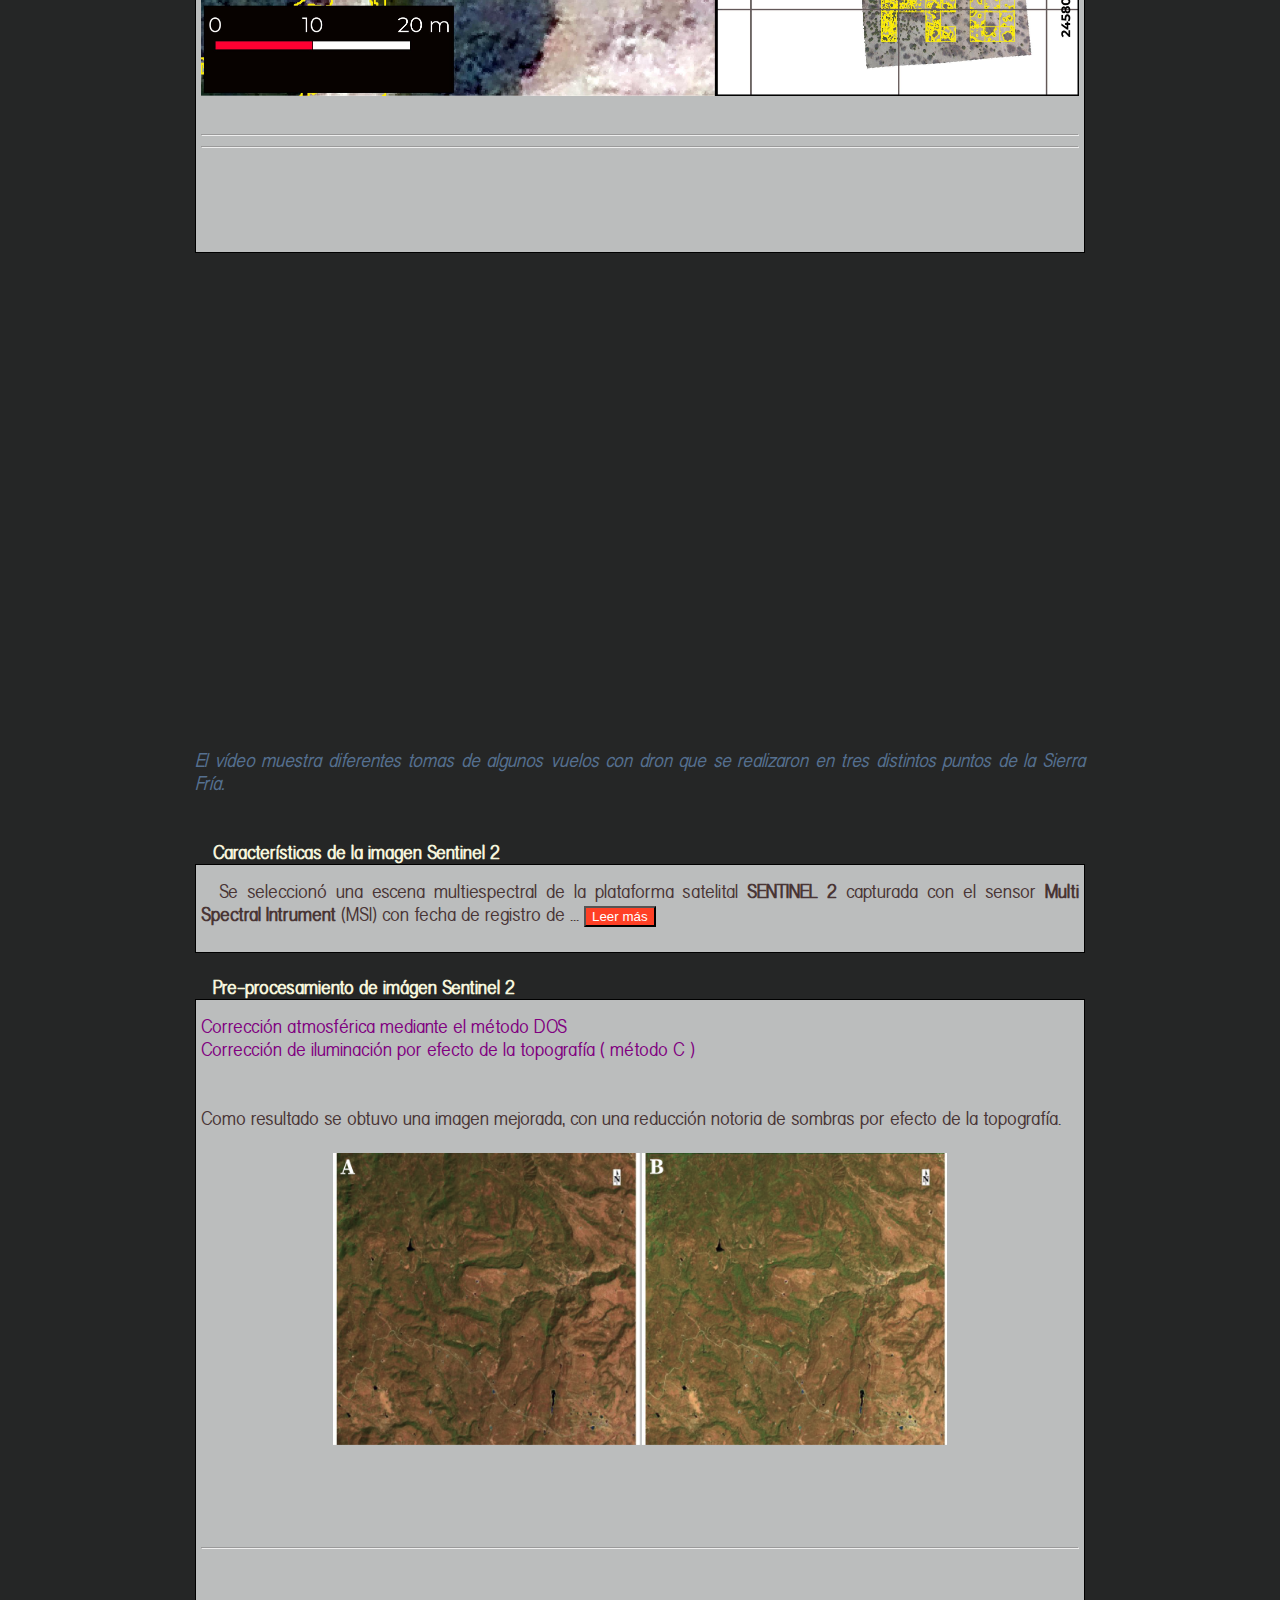
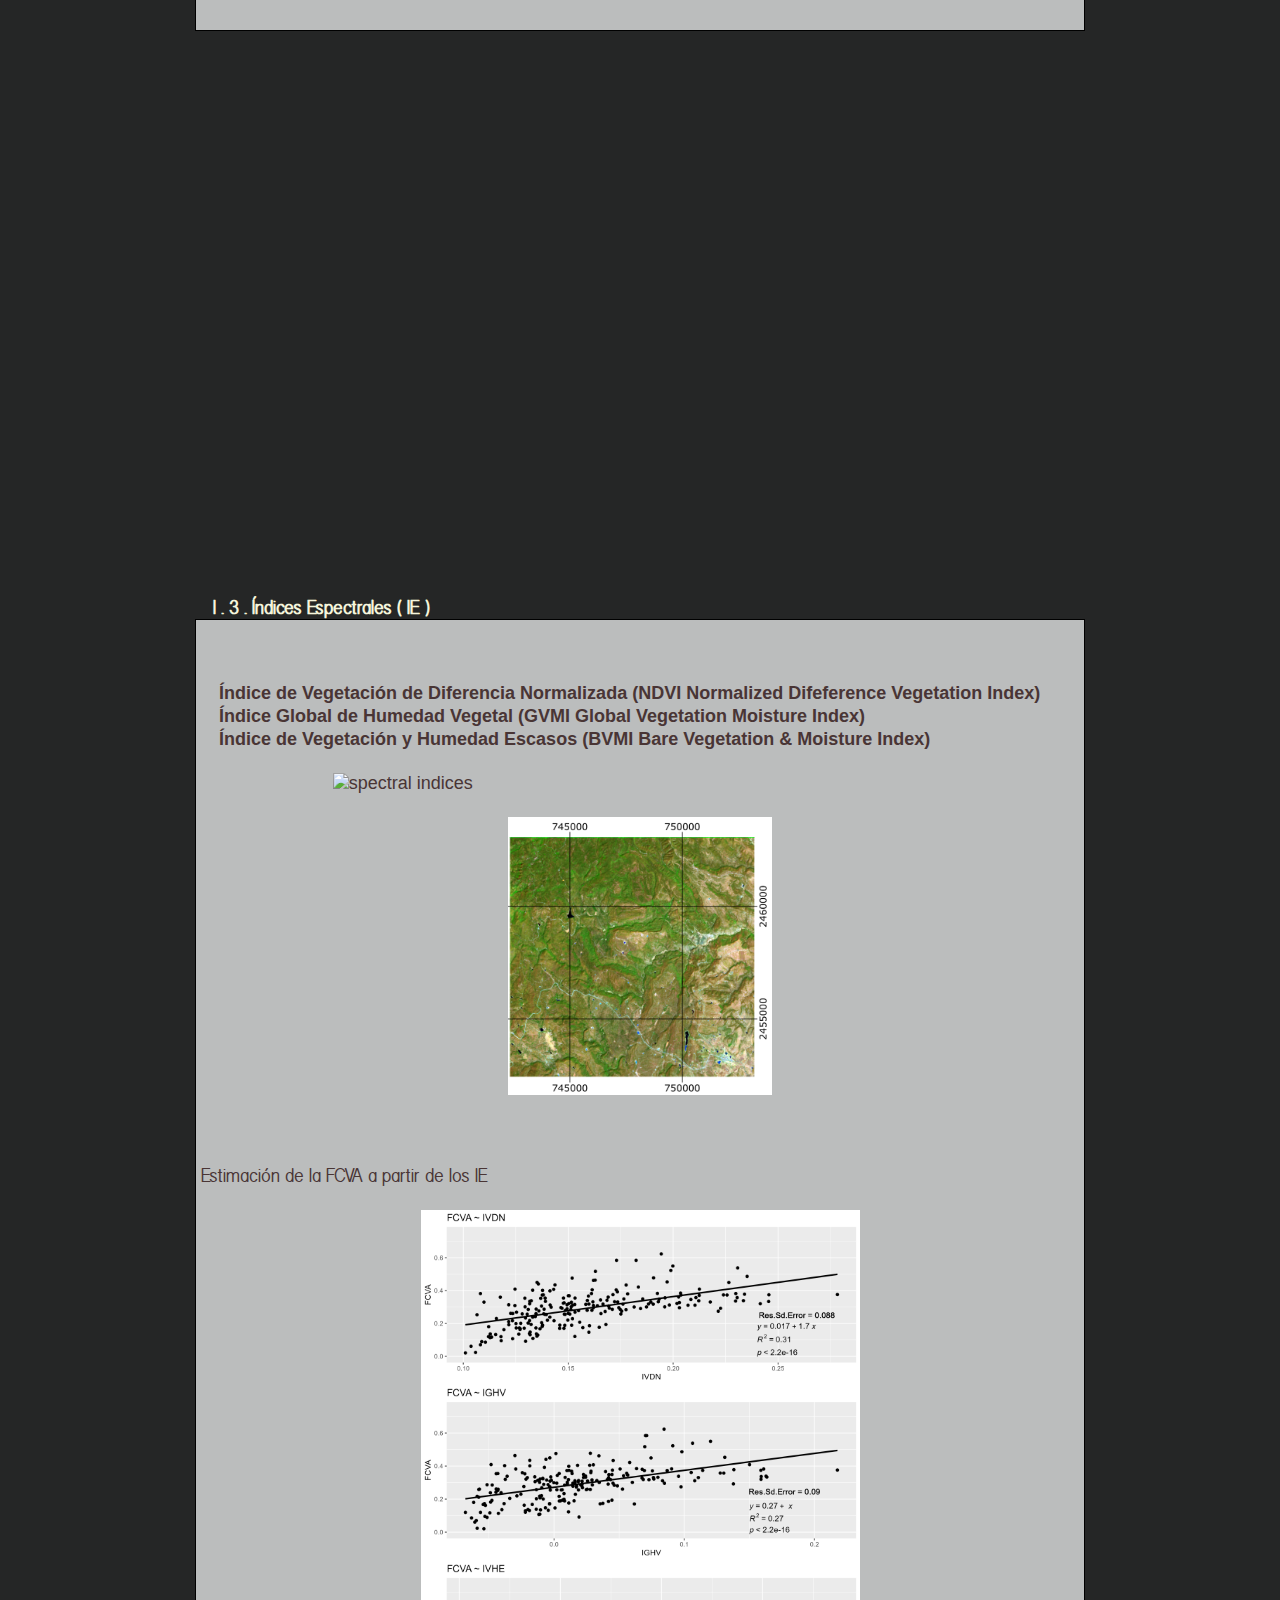
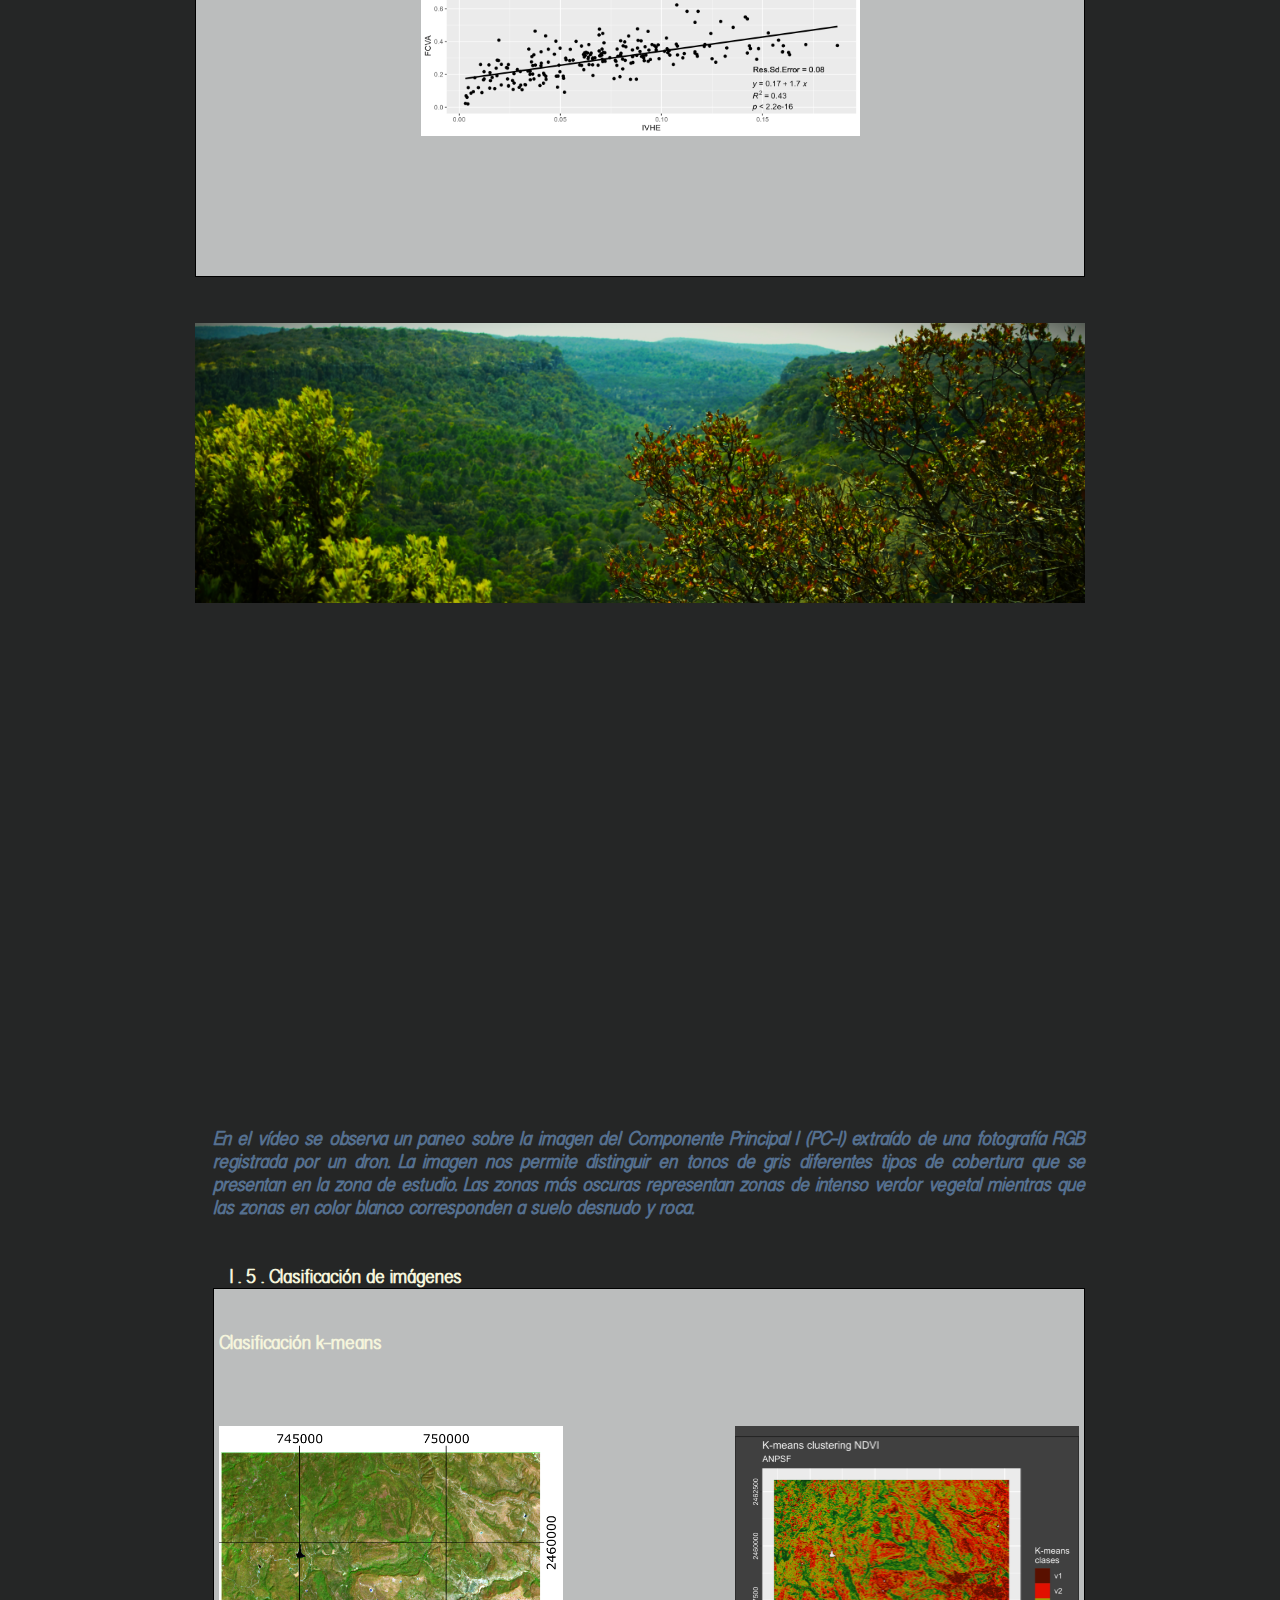
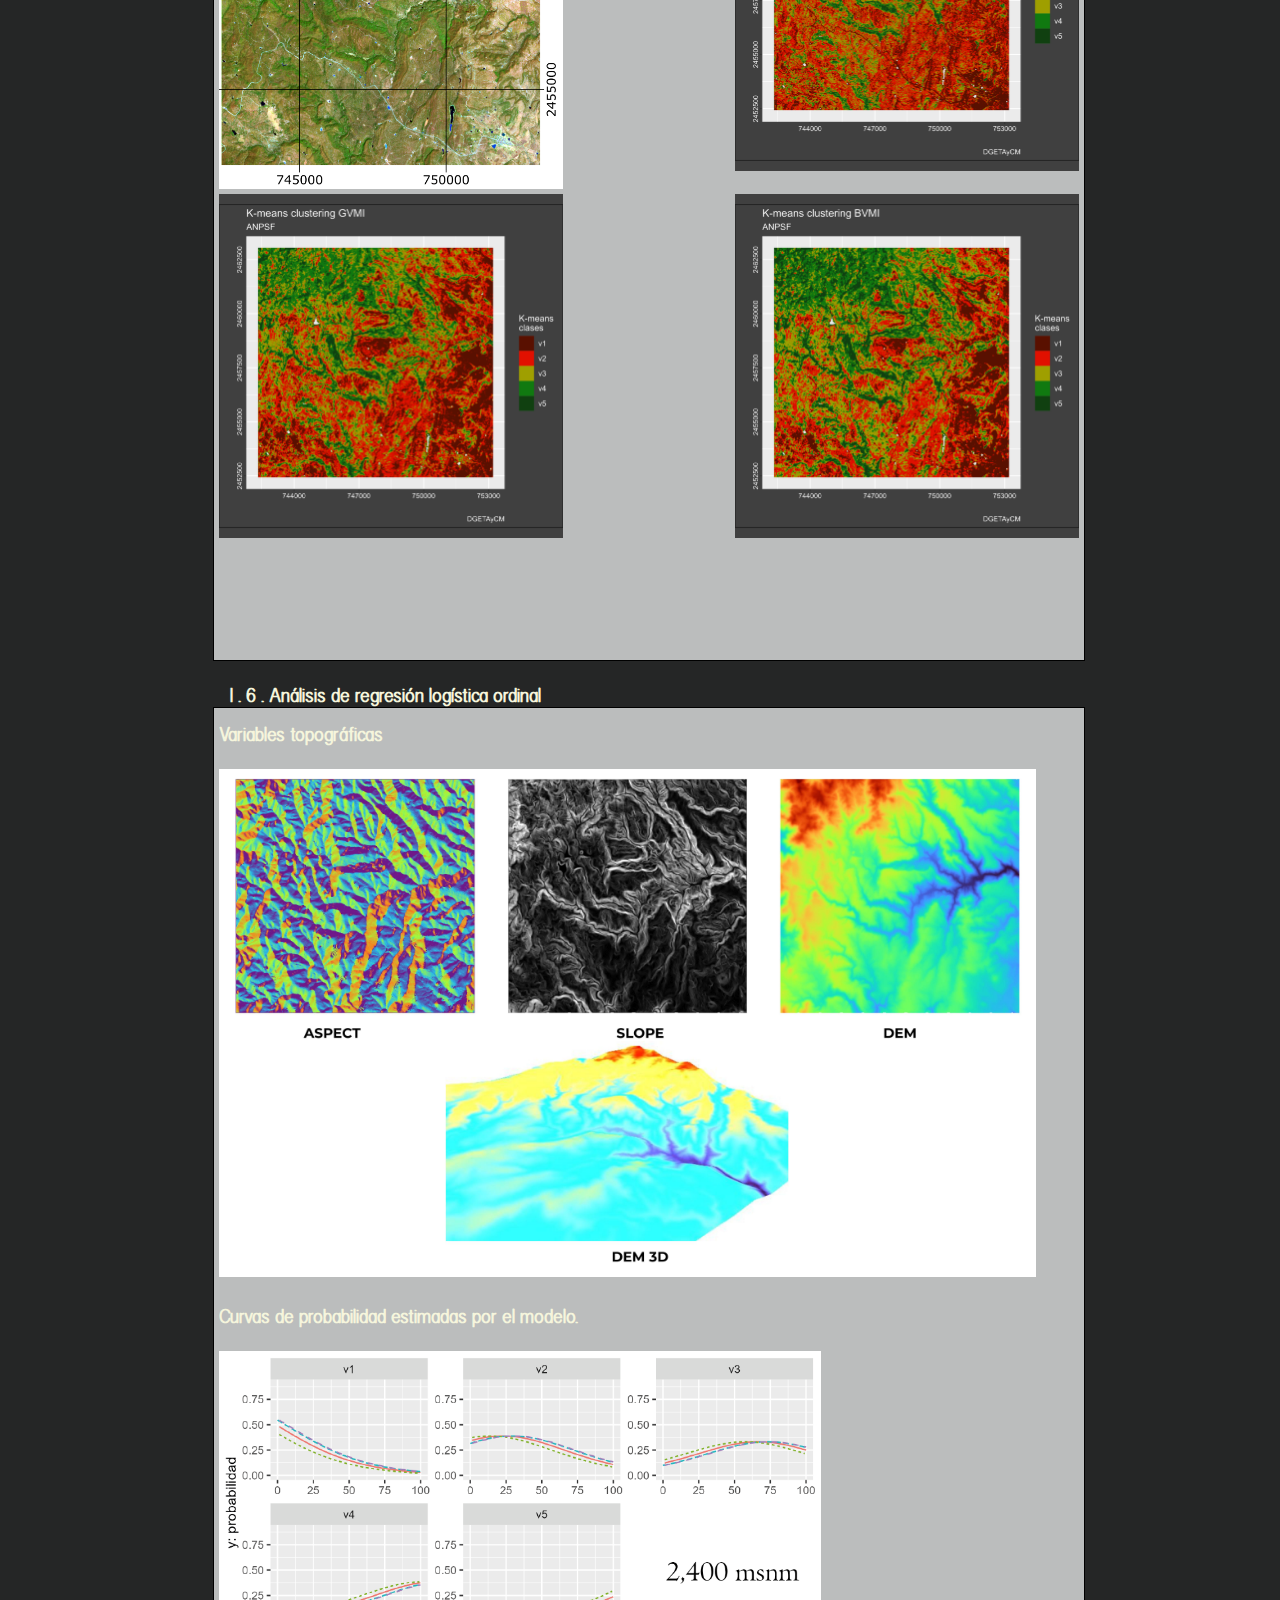
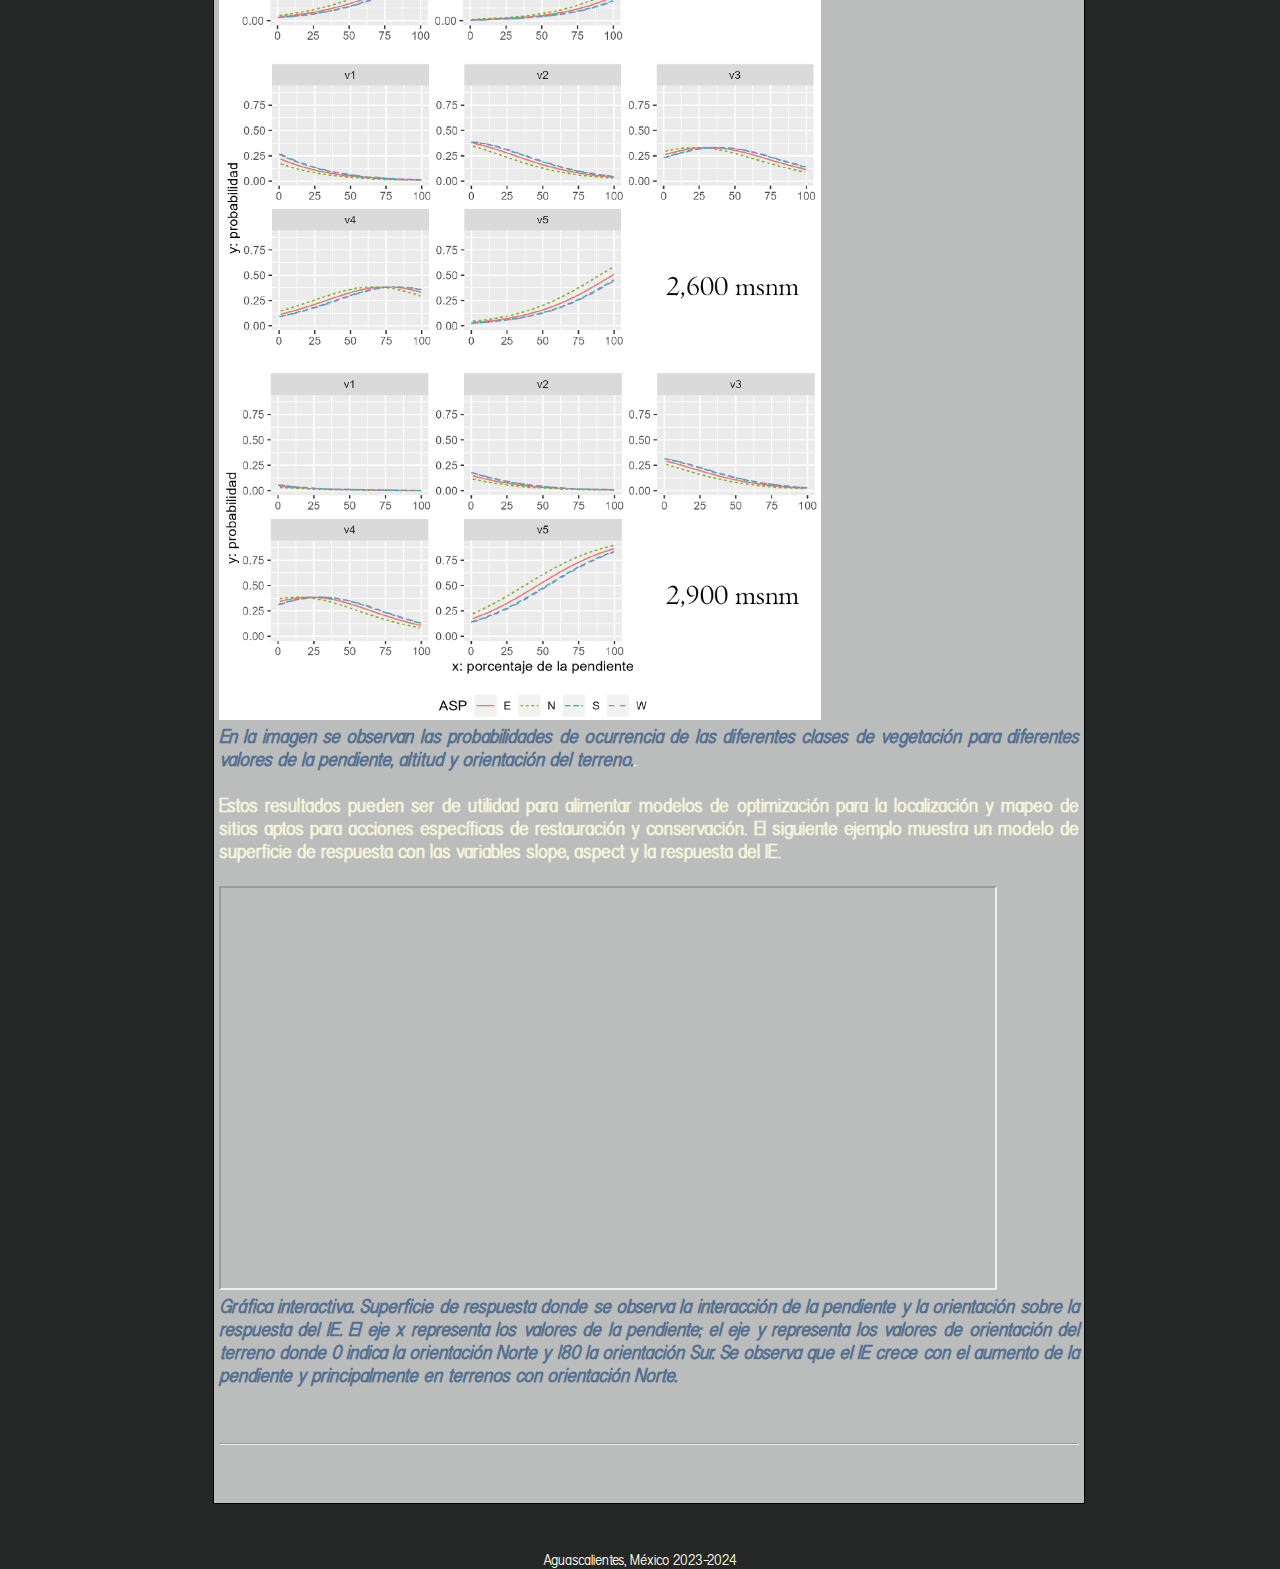
==== commit 3634c02a: "Update index.html" ====
--- a/docs/index.html
+++ b/docs/index.html
@@ -321,12 +321,15 @@
 
             <br>
             <br>
-        <div class = "column>
-        <img  src="c image.png" style="width:30%;" alt="spectral indices">
+        <div class = "columns">
+        <img  src="c image.png" style="width:40%;" alt="spectral indices">
         <img src="km_NDVI_map.png" style="width:40%;float:right"  >
+            </div>
+        <div class = "columns">
         <img src="km_GVMI_map.png" style="width:40%;" >
         <img src="km_BVMI_map.png" style="width:40%;float:right" >
-        </div>
+            </div>
+        
 
         <br>
 
--- a/docs/estilos.css
+++ b/docs/estilos.css
@@ -364,6 +364,23 @@
 background:red;
 }
 
+.row {
+  display: flex;
+  flex-wrap: wrap;
+  padding: 0 4px;
+}
+
+/* Create two equal columns that sits next to each other */
+.column {
+  flex: 50%;
+  padding: 0 4px;
+}
+
+.column img {
+  margin-top: 8px;
+  vertical-align: middle;
+}
+
 
 .boton{
     width:200px;
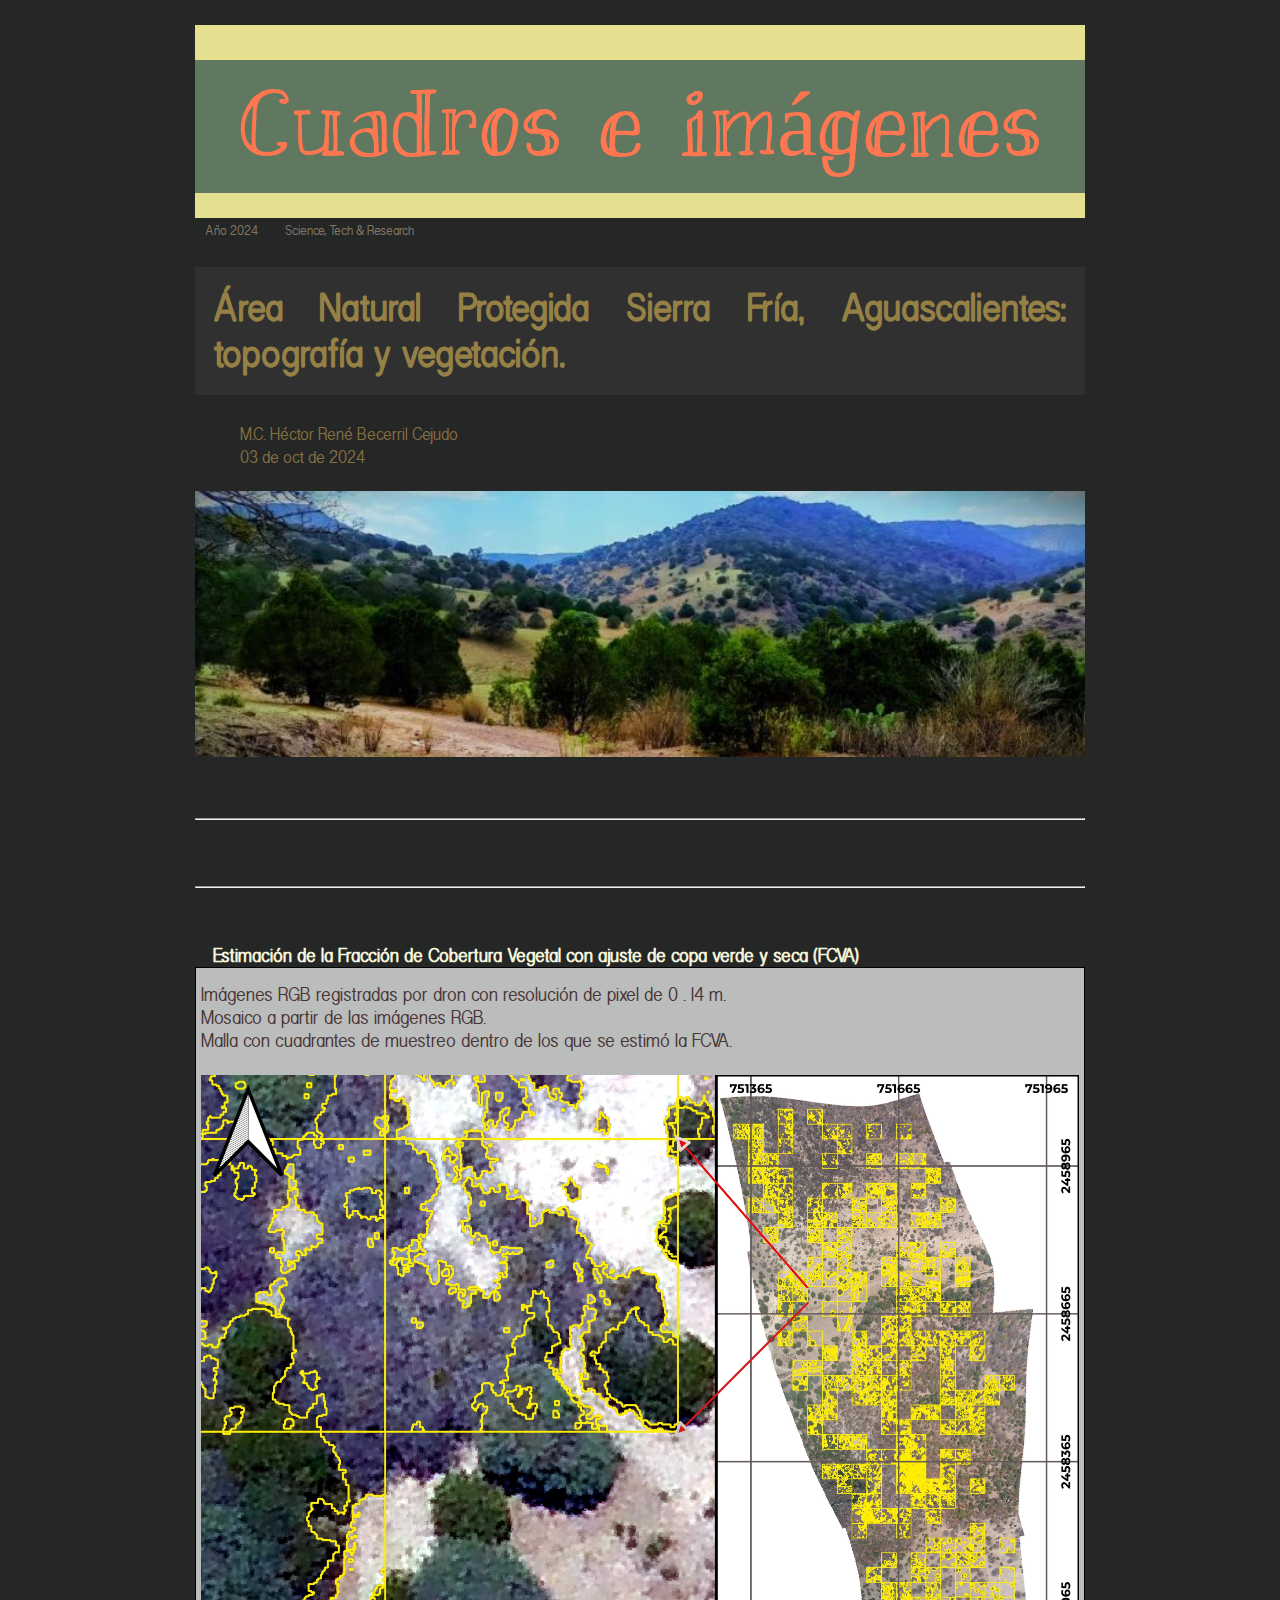
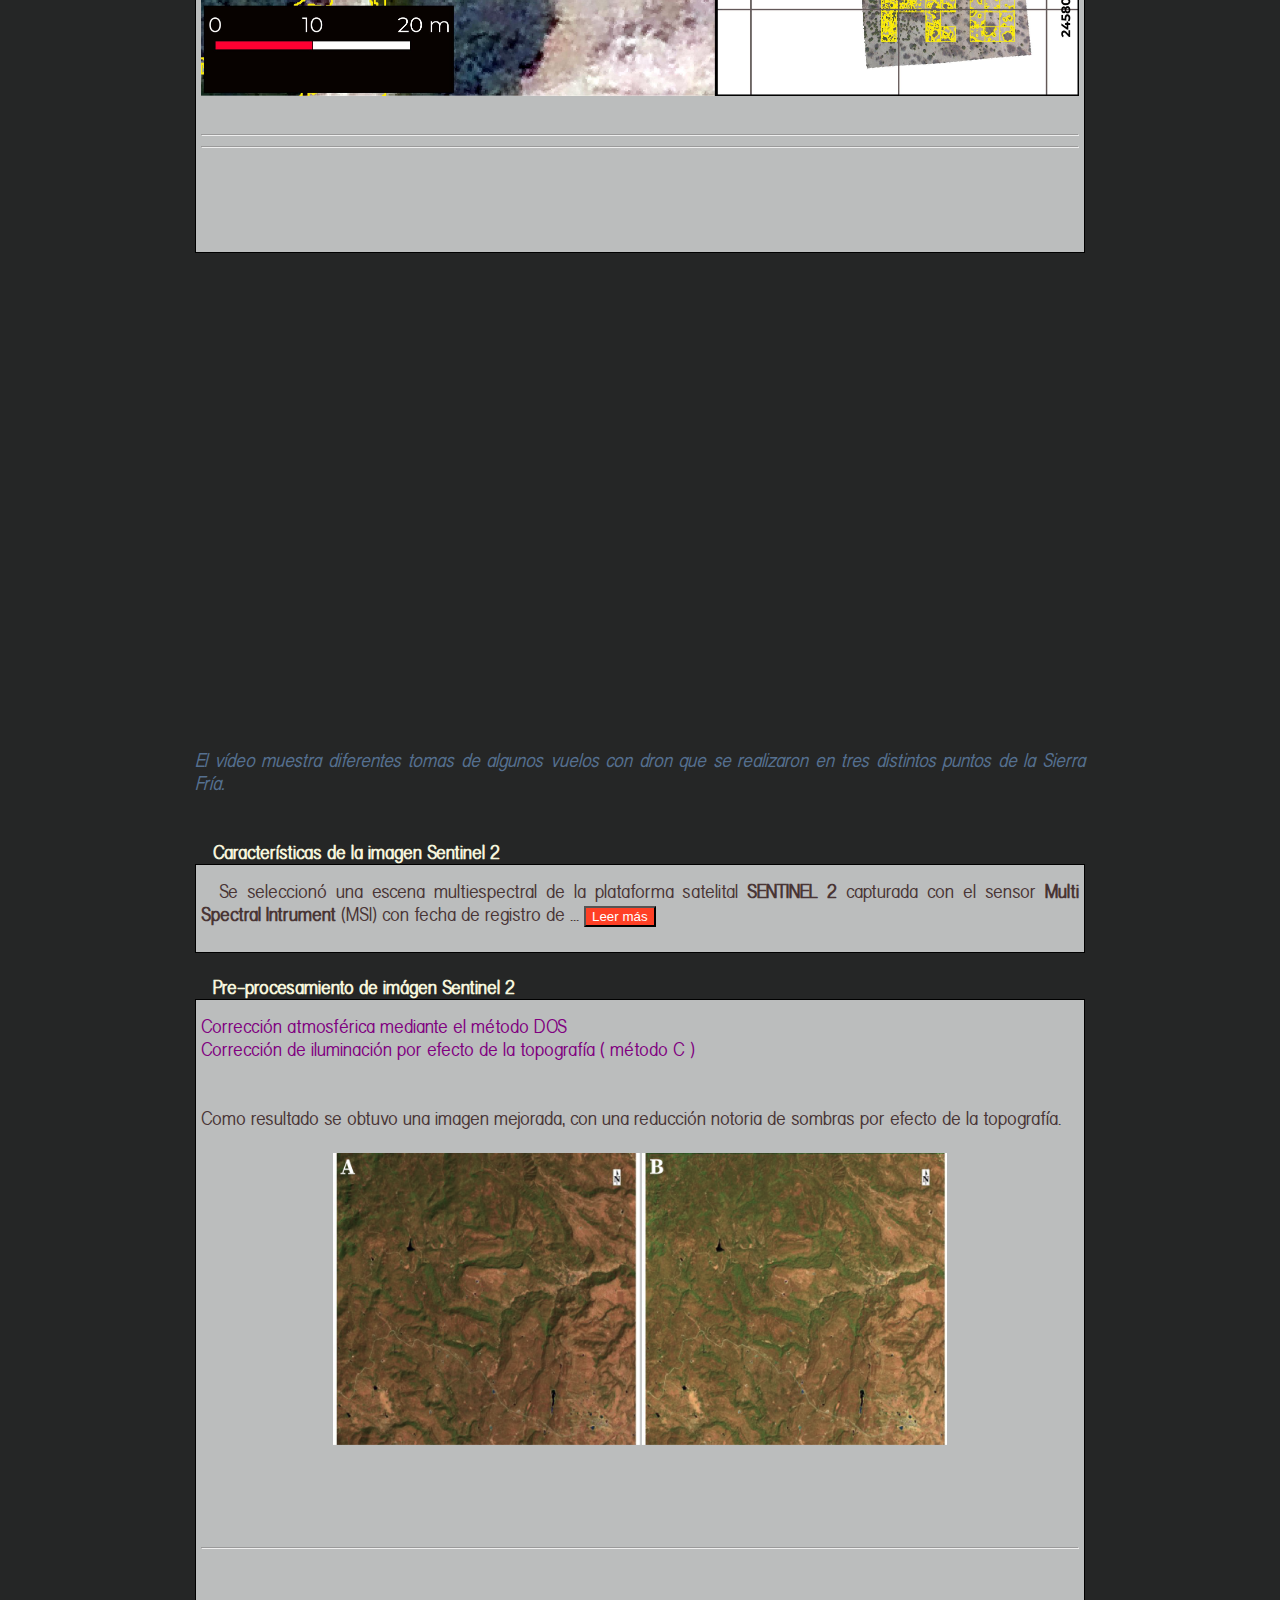
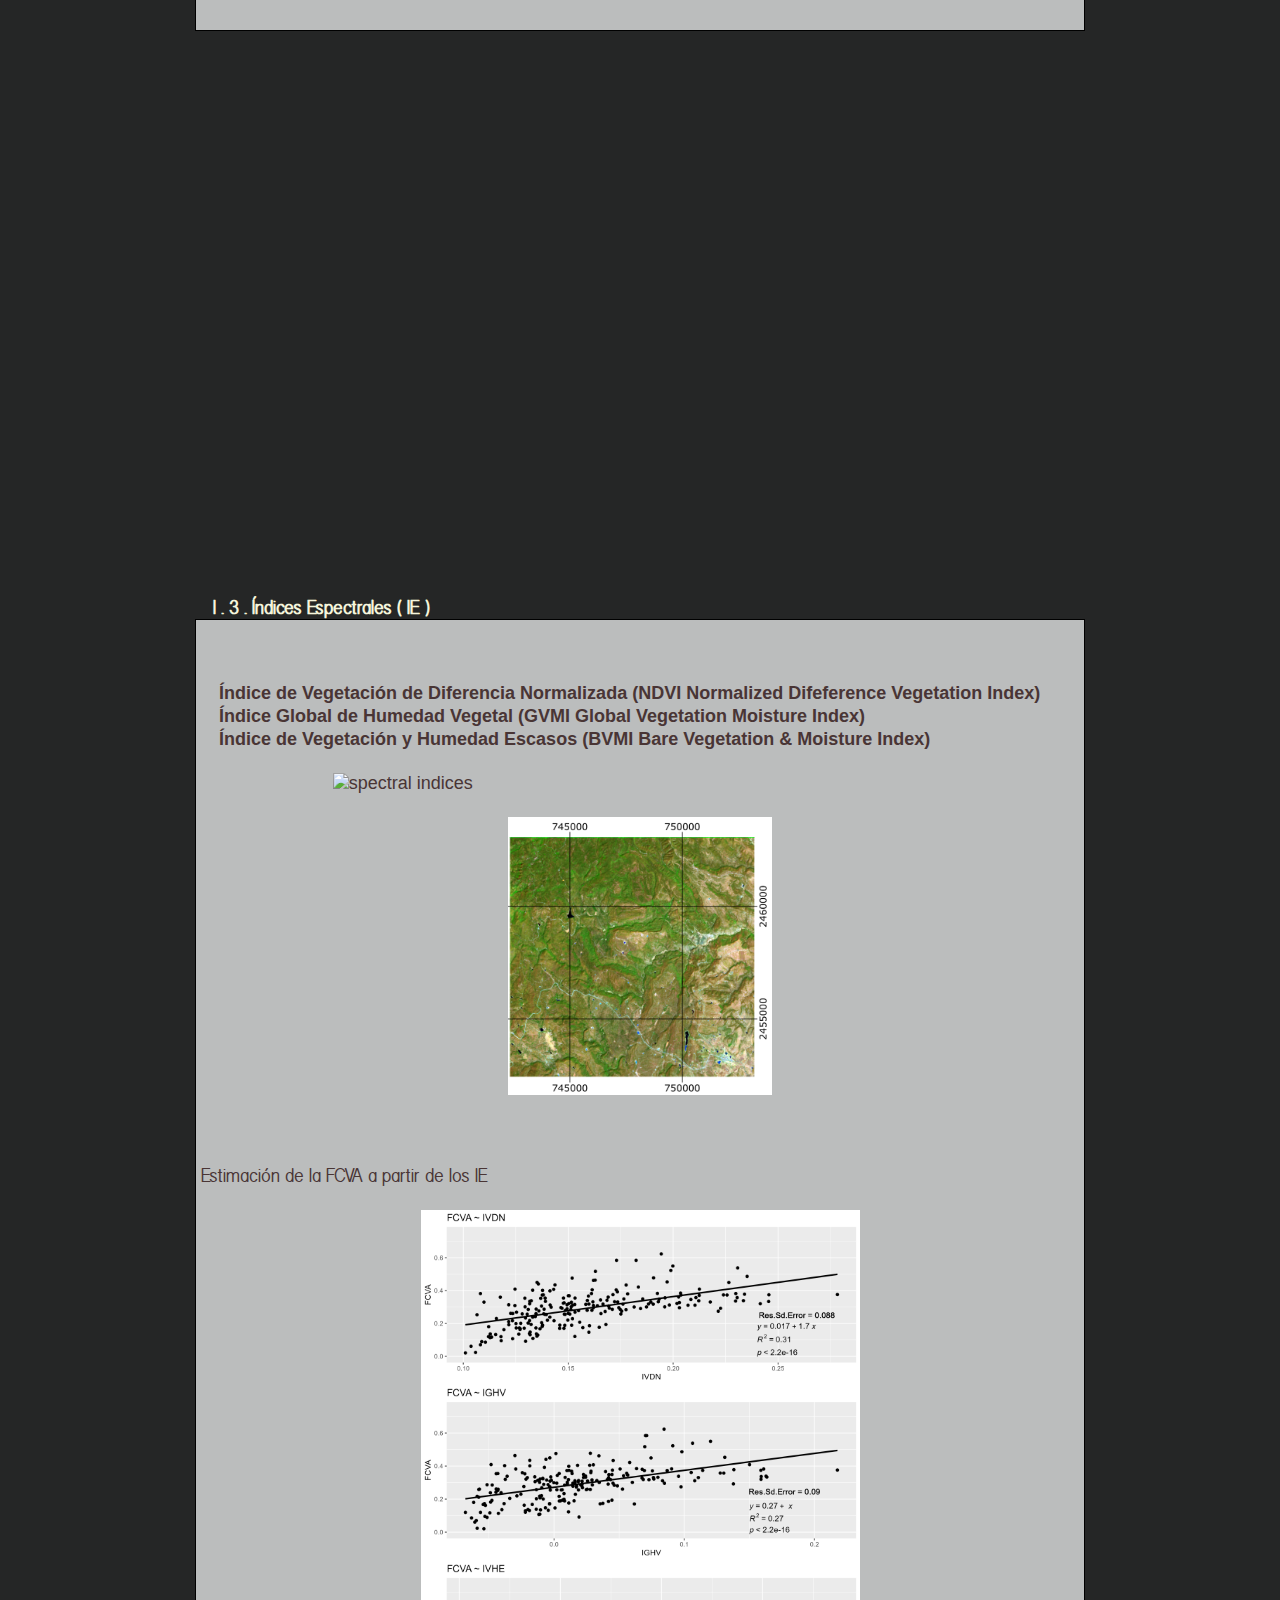
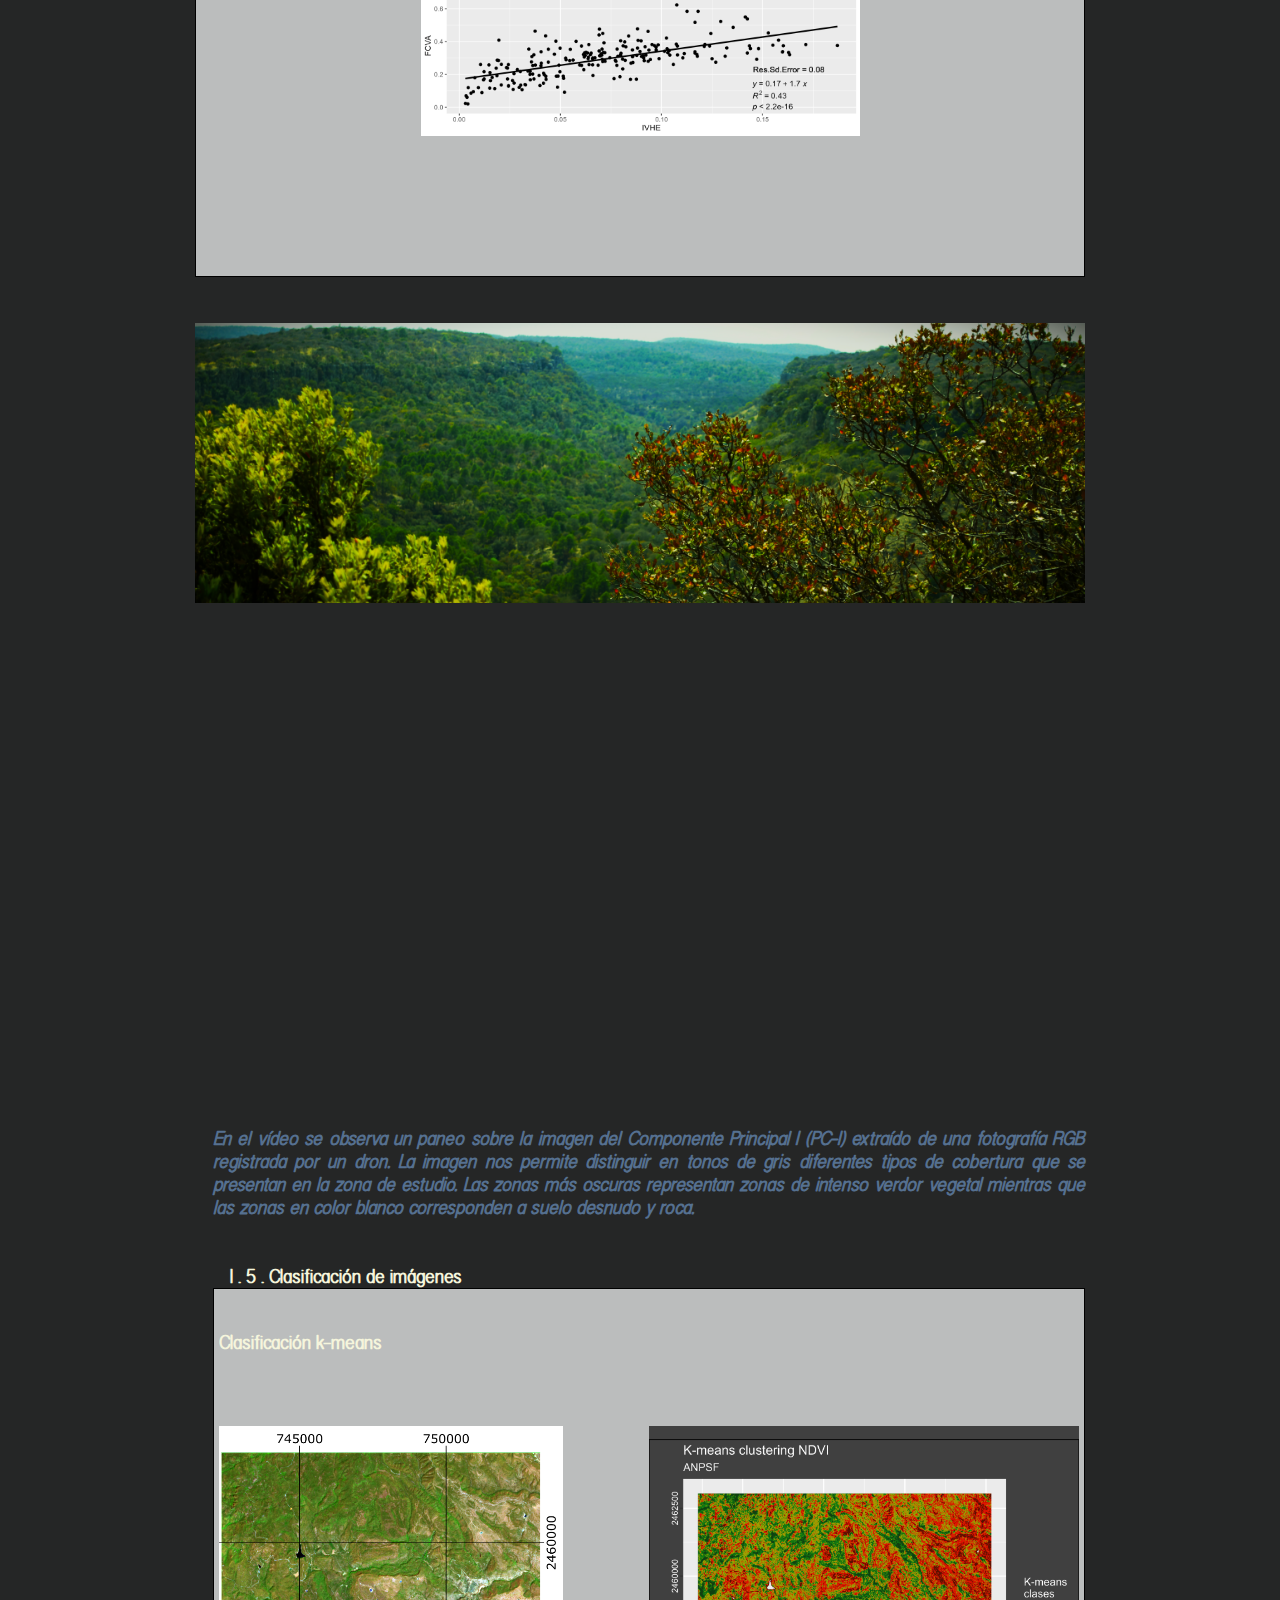
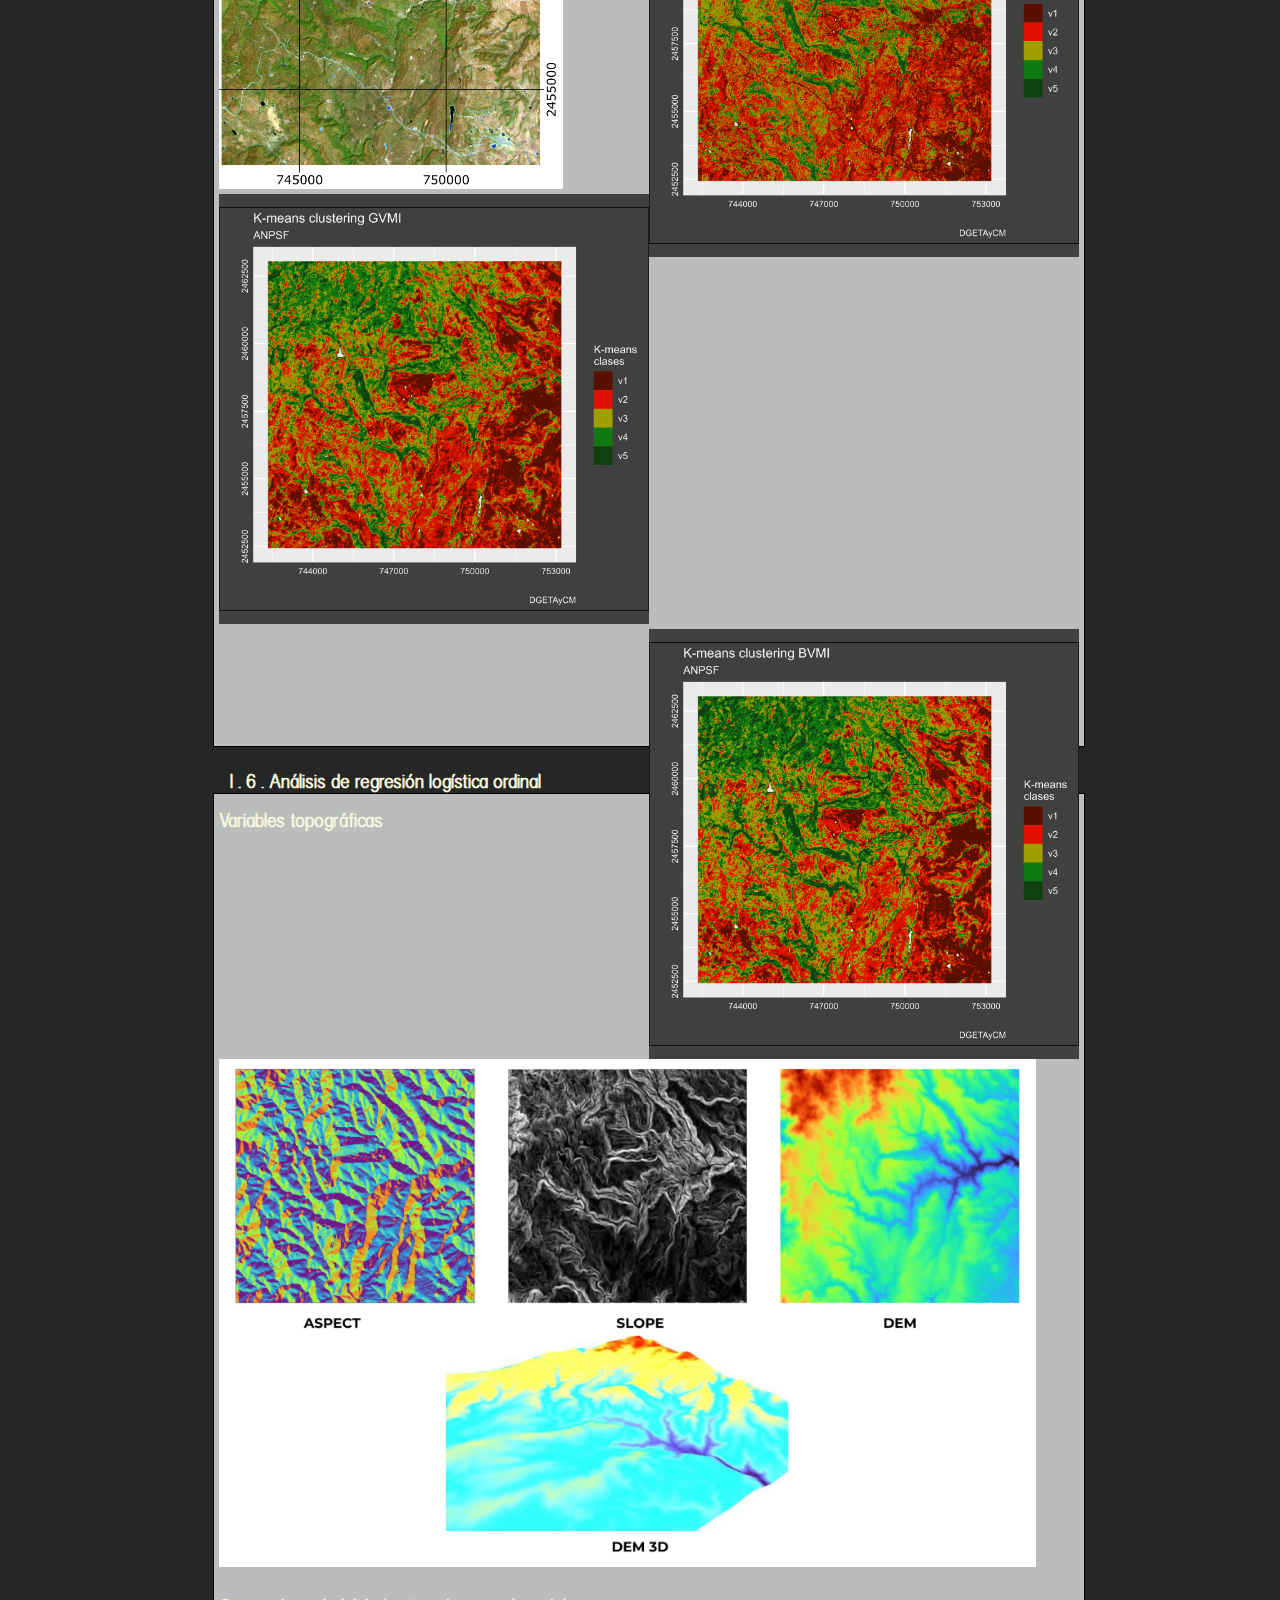
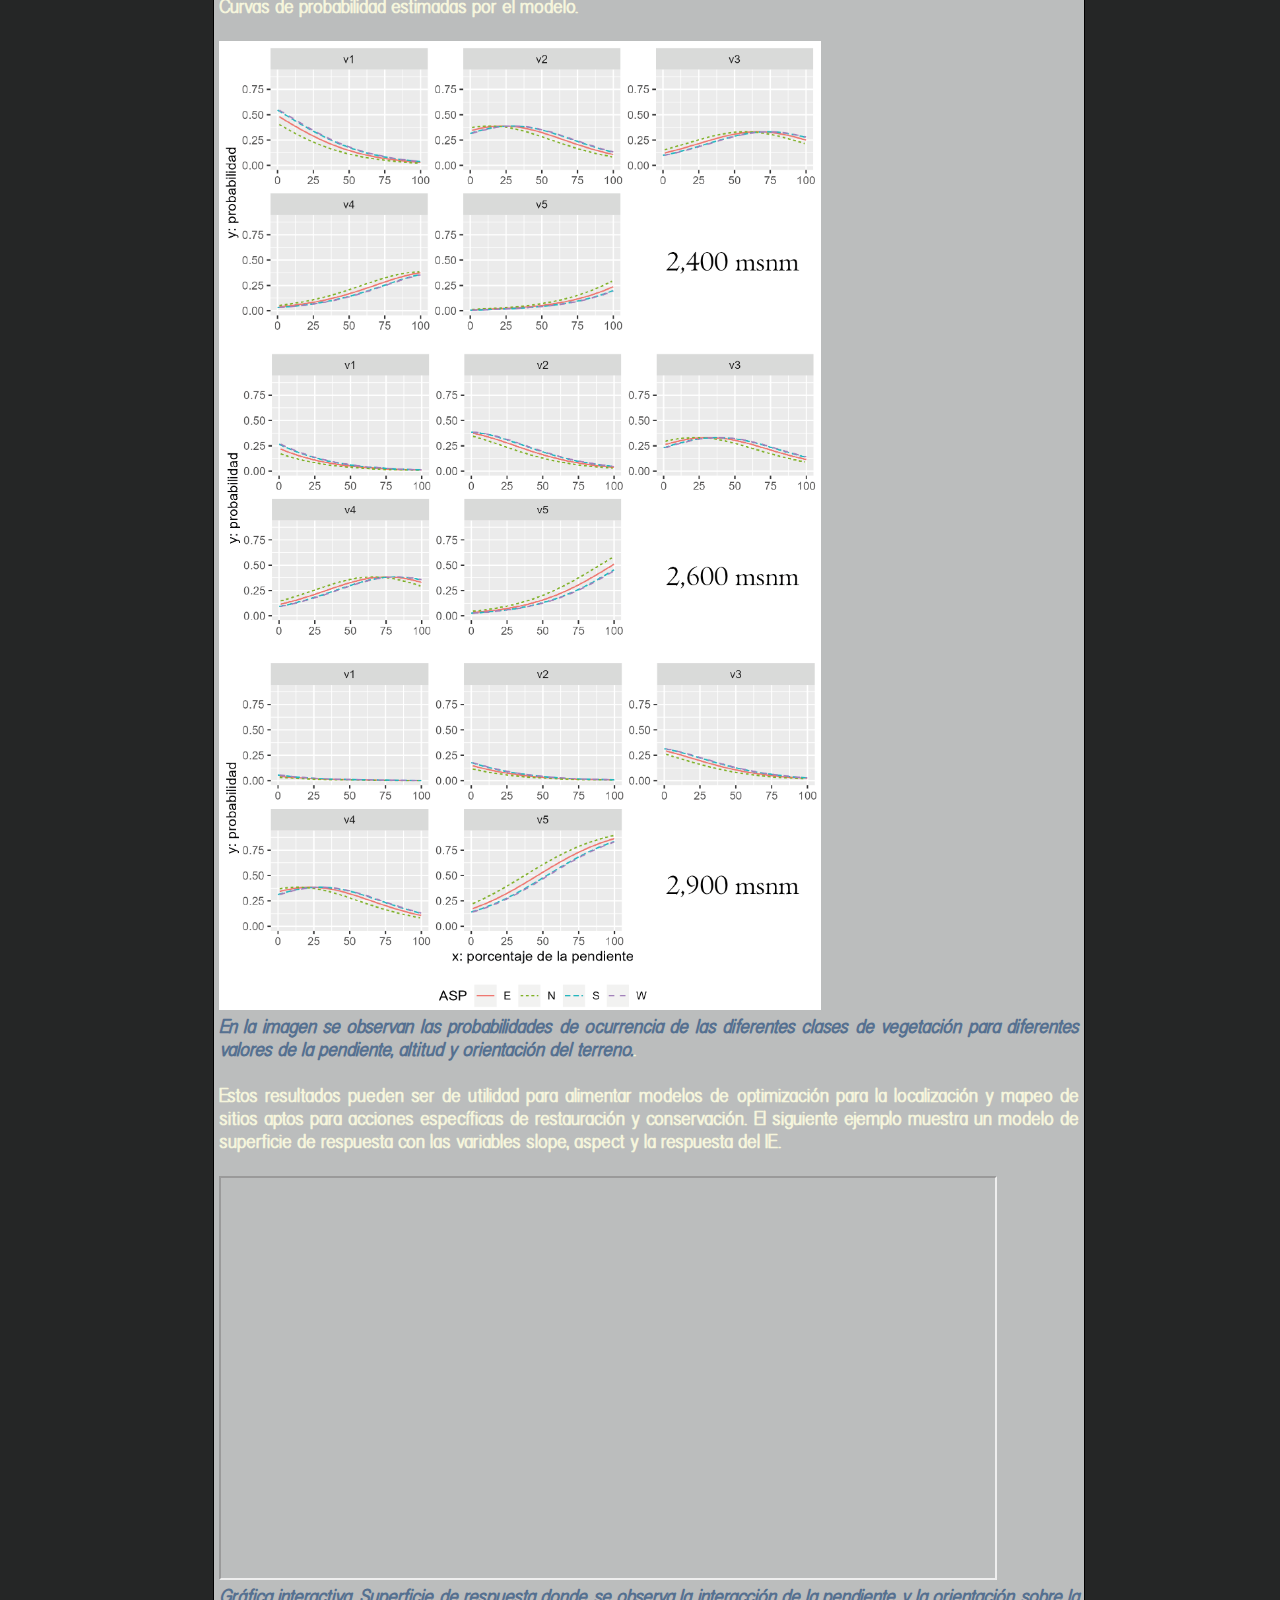
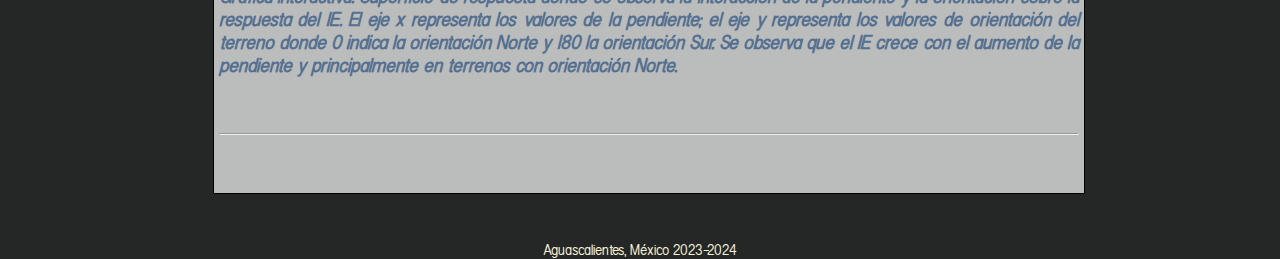
==== commit 056ddb3a: "Update index.html" ====
--- a/docs/index.html
+++ b/docs/index.html
@@ -323,11 +323,11 @@
             <br>
         <div class = "columns">
         <img  src="c image.png" style="width:40%;" alt="spectral indices">
-        <img src="km_NDVI_map.png" style="width:40%;float:right"  >
+        <img src="km_NDVI_map.png" style="width:50%;float:right"  >
             </div>
         <div class = "columns">
-        <img src="km_GVMI_map.png" style="width:40%;" >
-        <img src="km_BVMI_map.png" style="width:40%;float:right" >
+        <img src="km_GVMI_map.png" style="width:50%;" >
+        <img src="km_BVMI_map.png" style="width:50%;float:right" >
             </div>
         
 
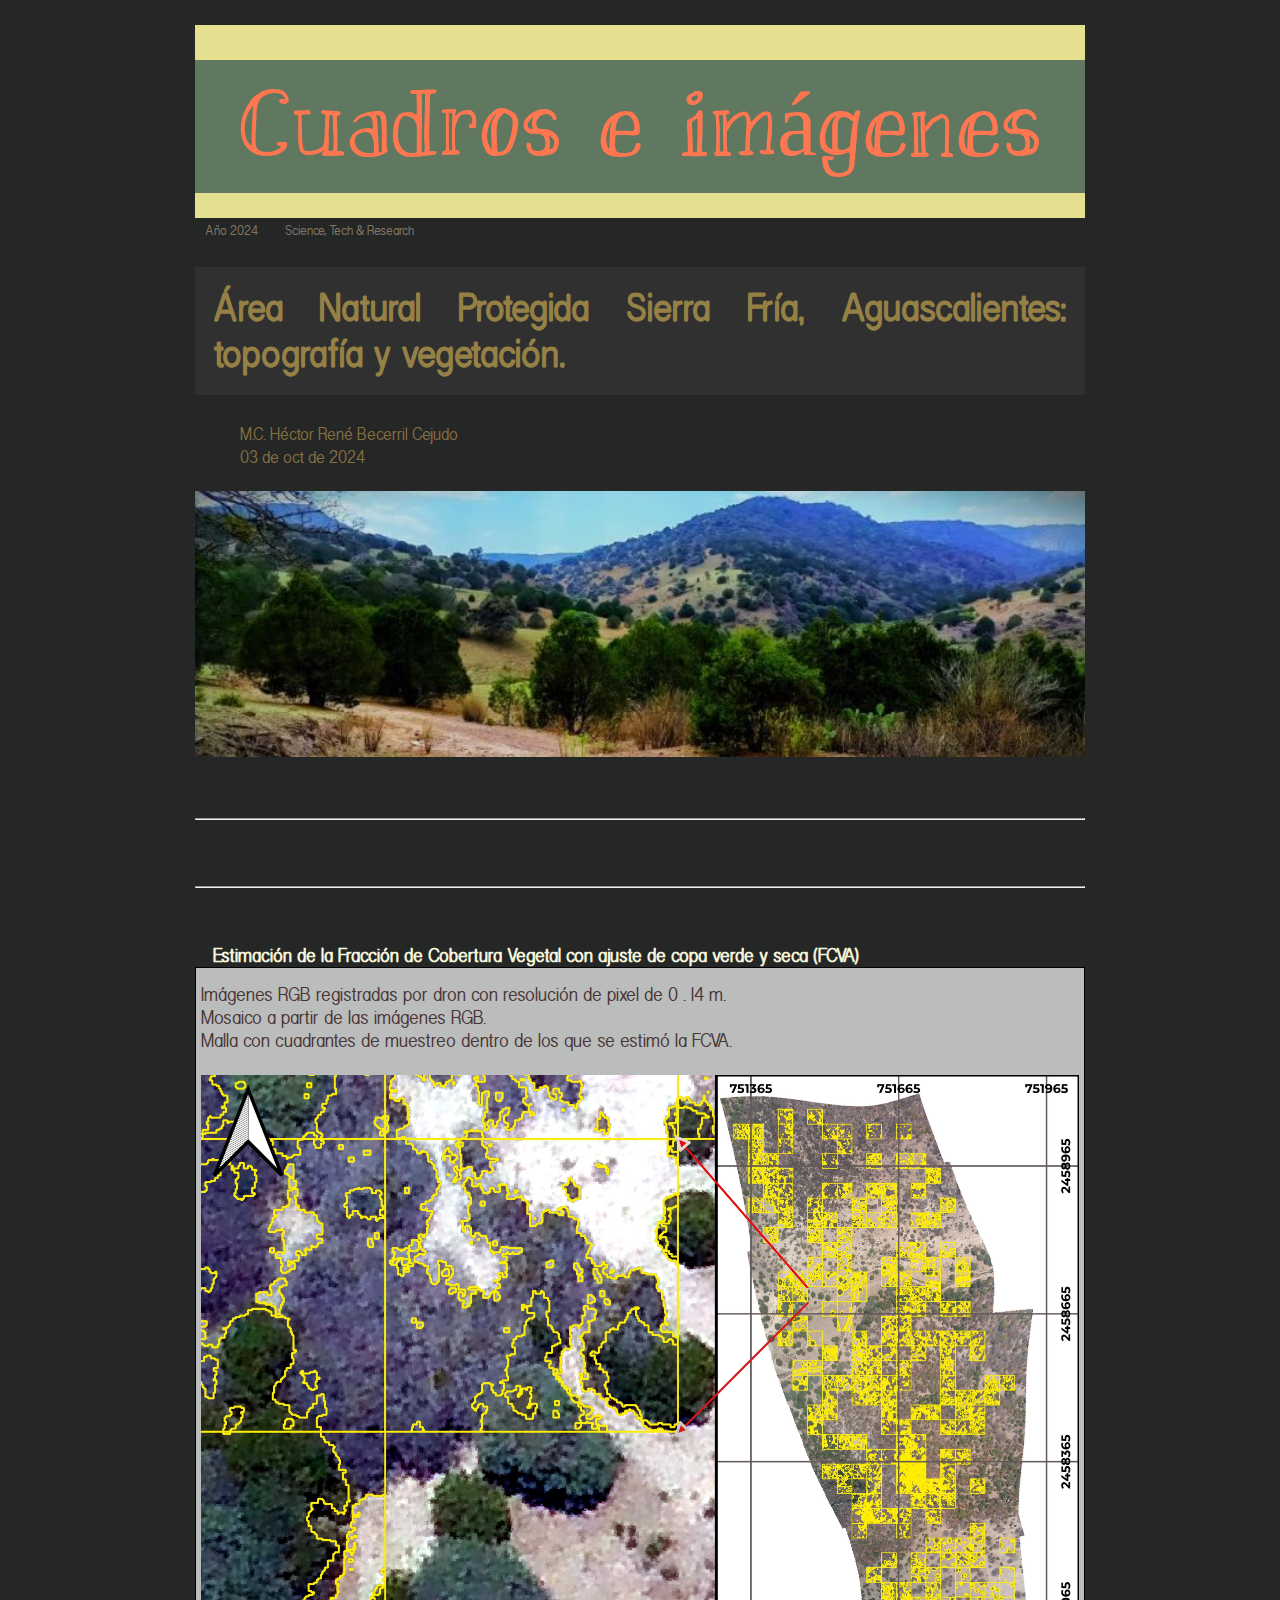
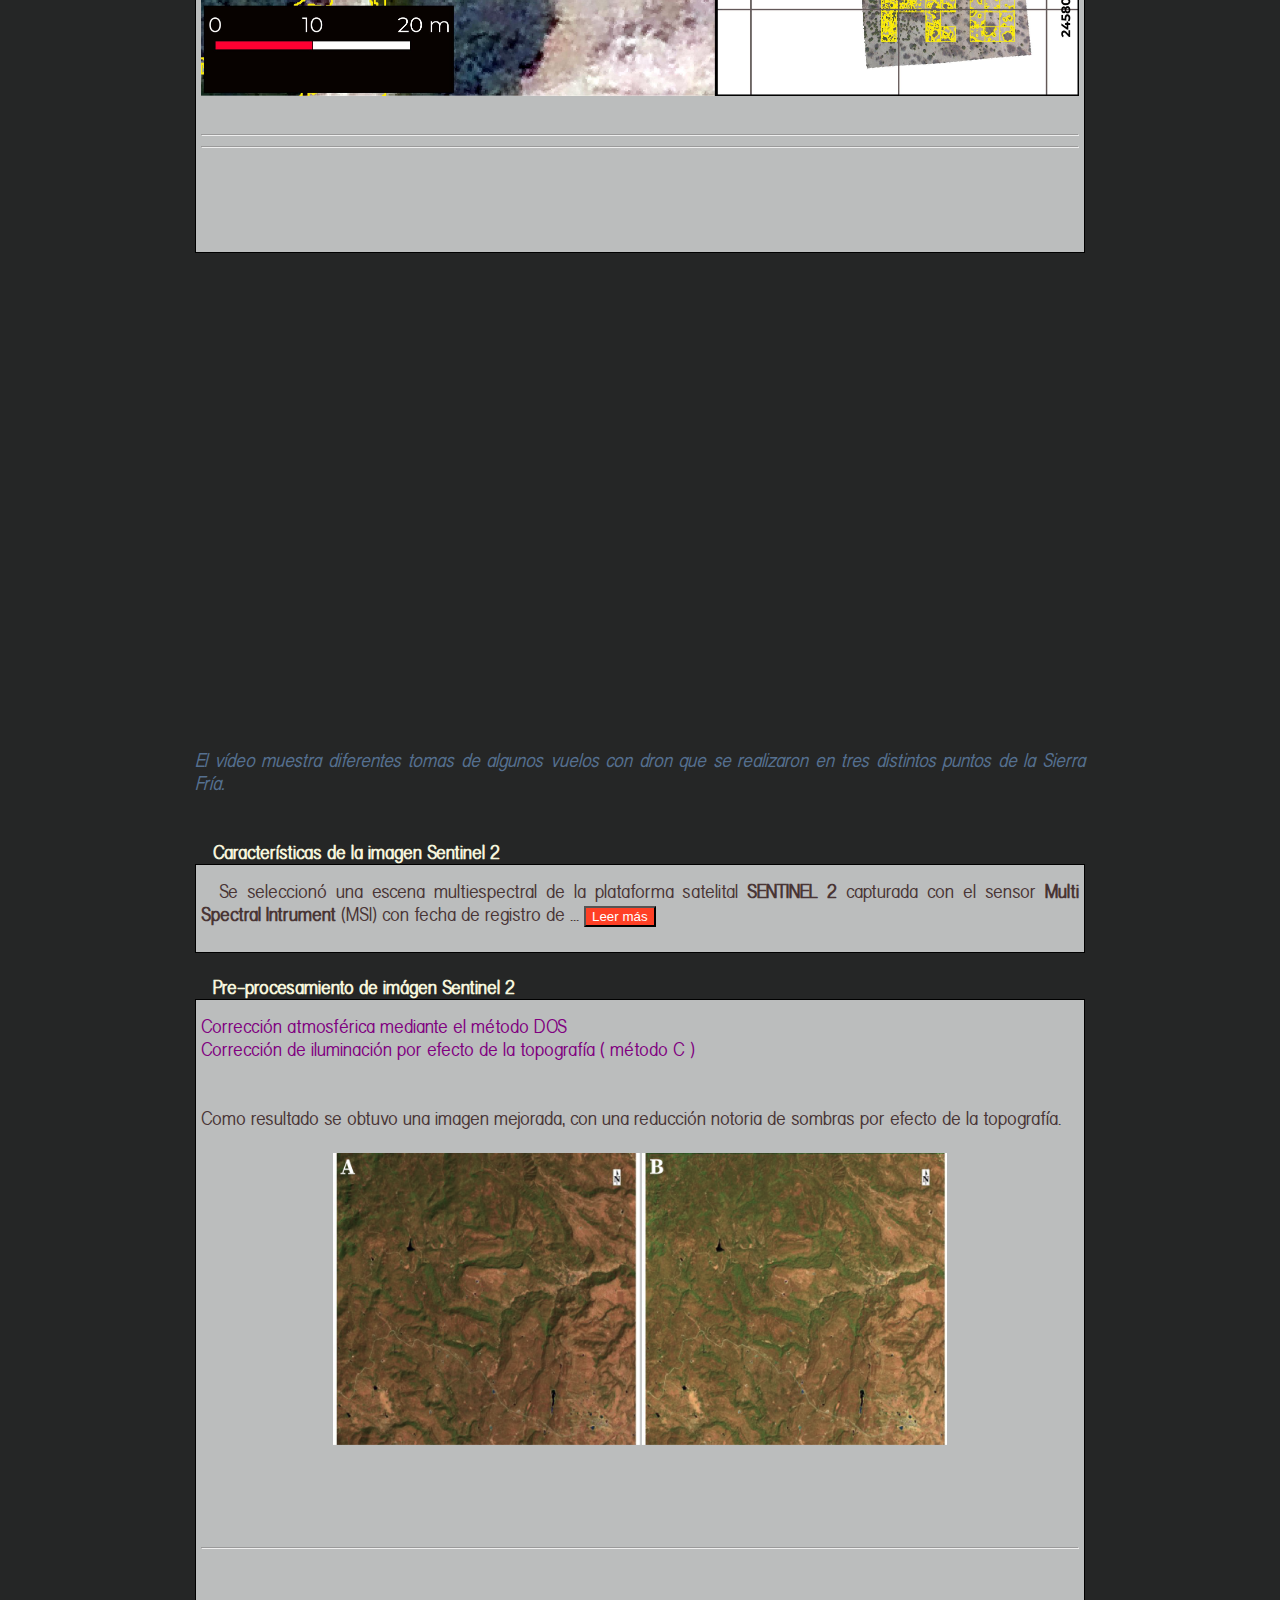
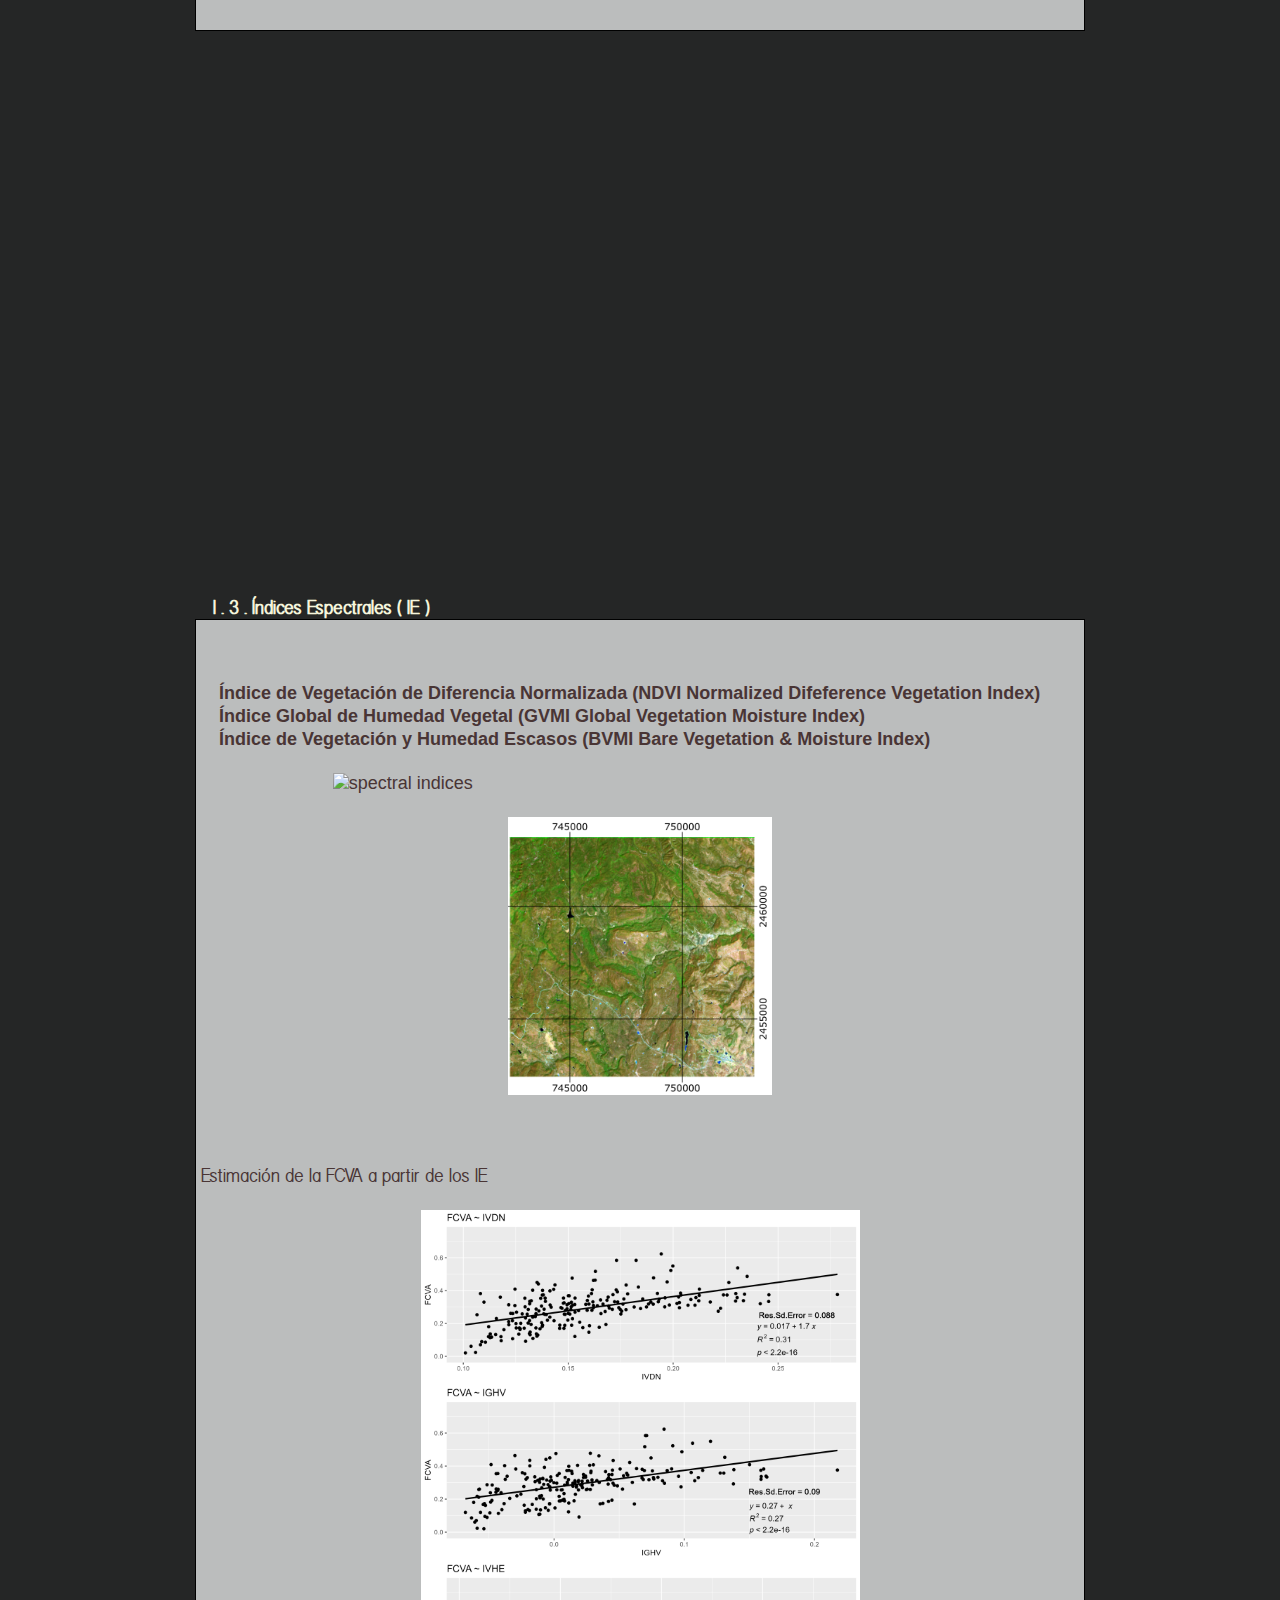
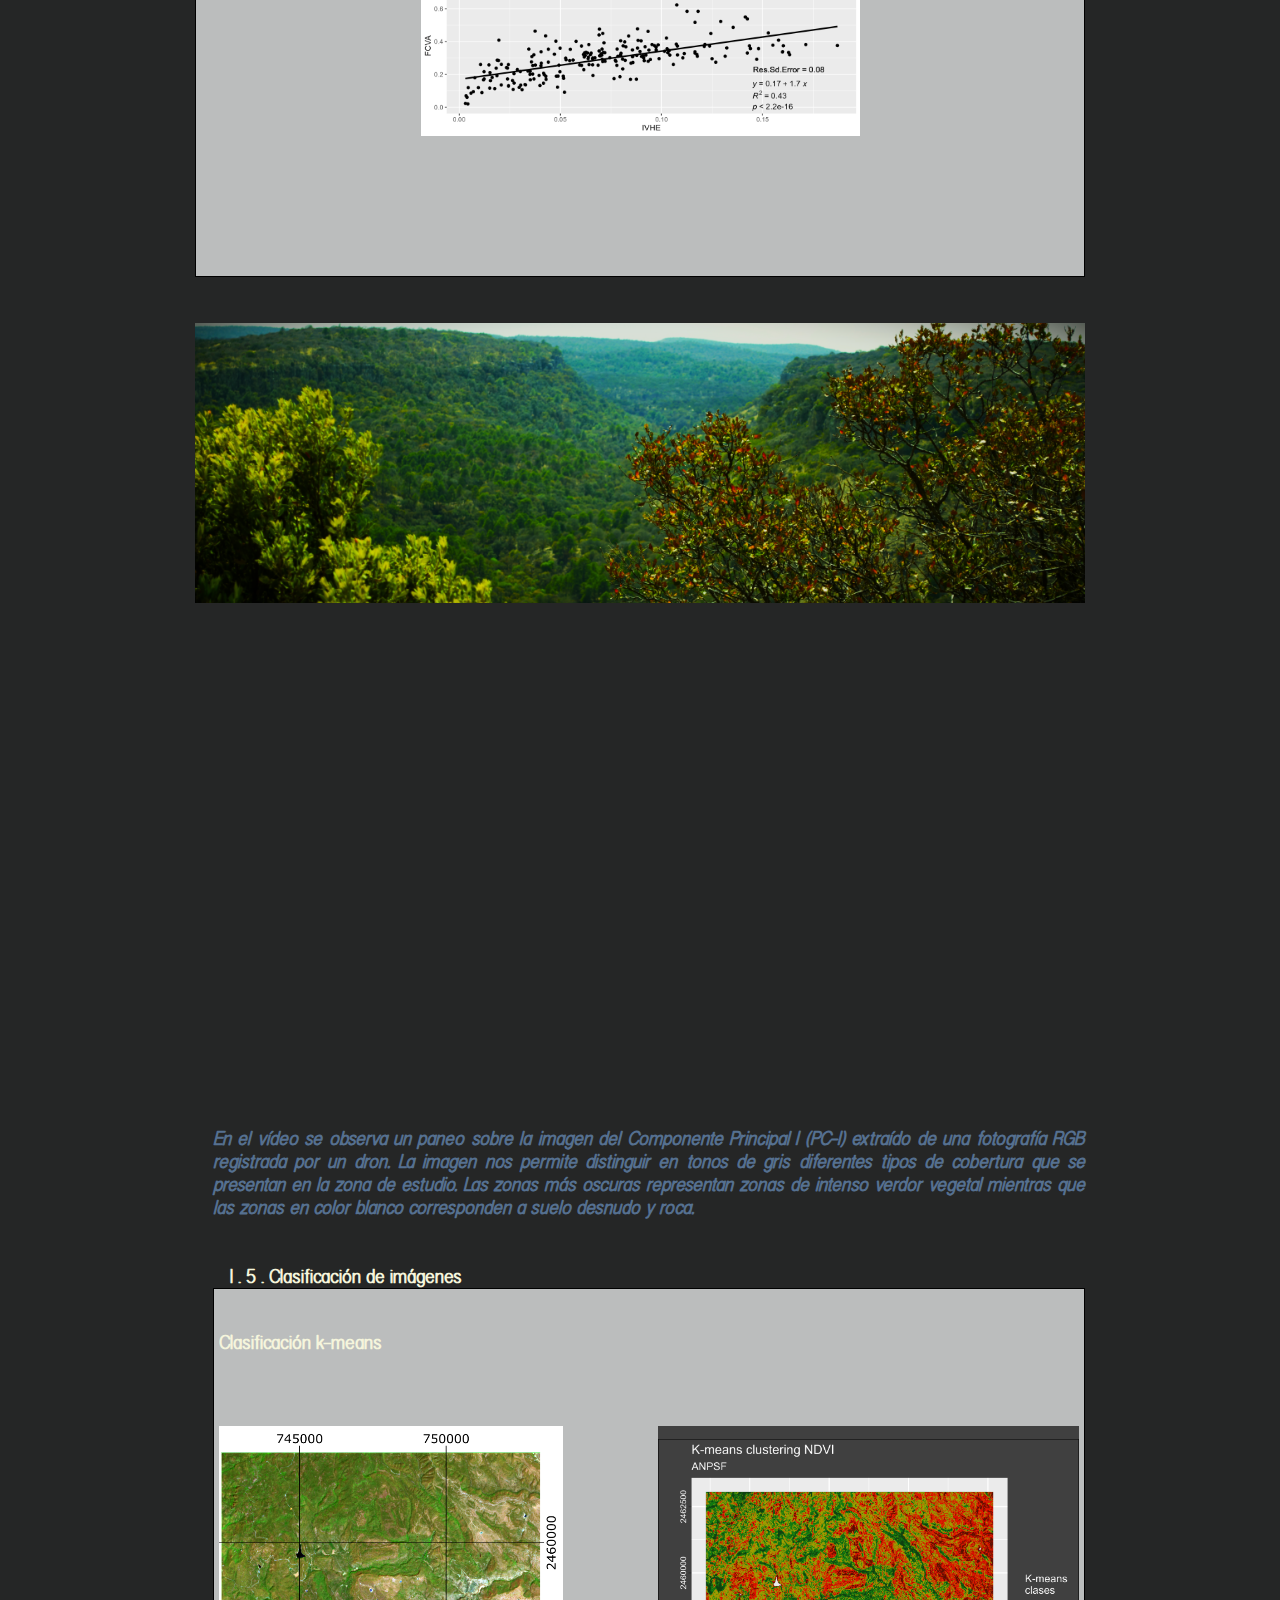
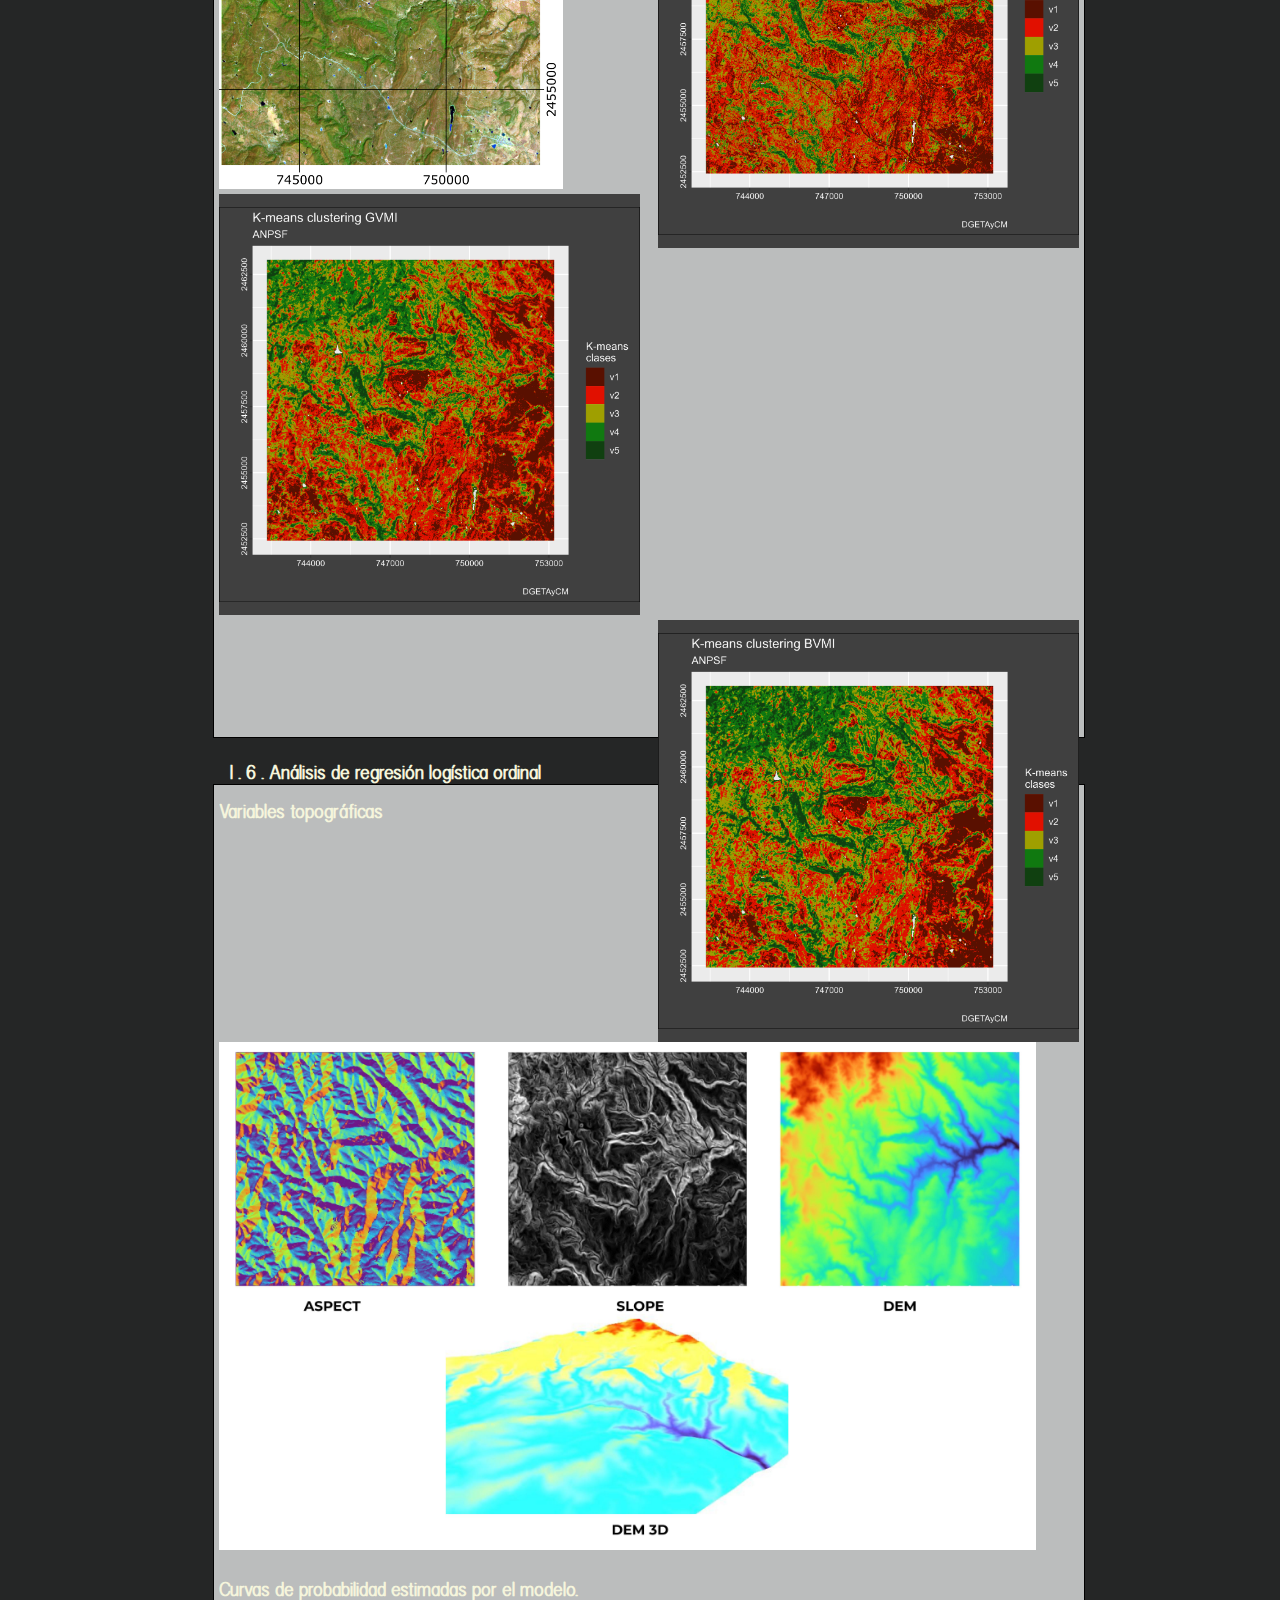
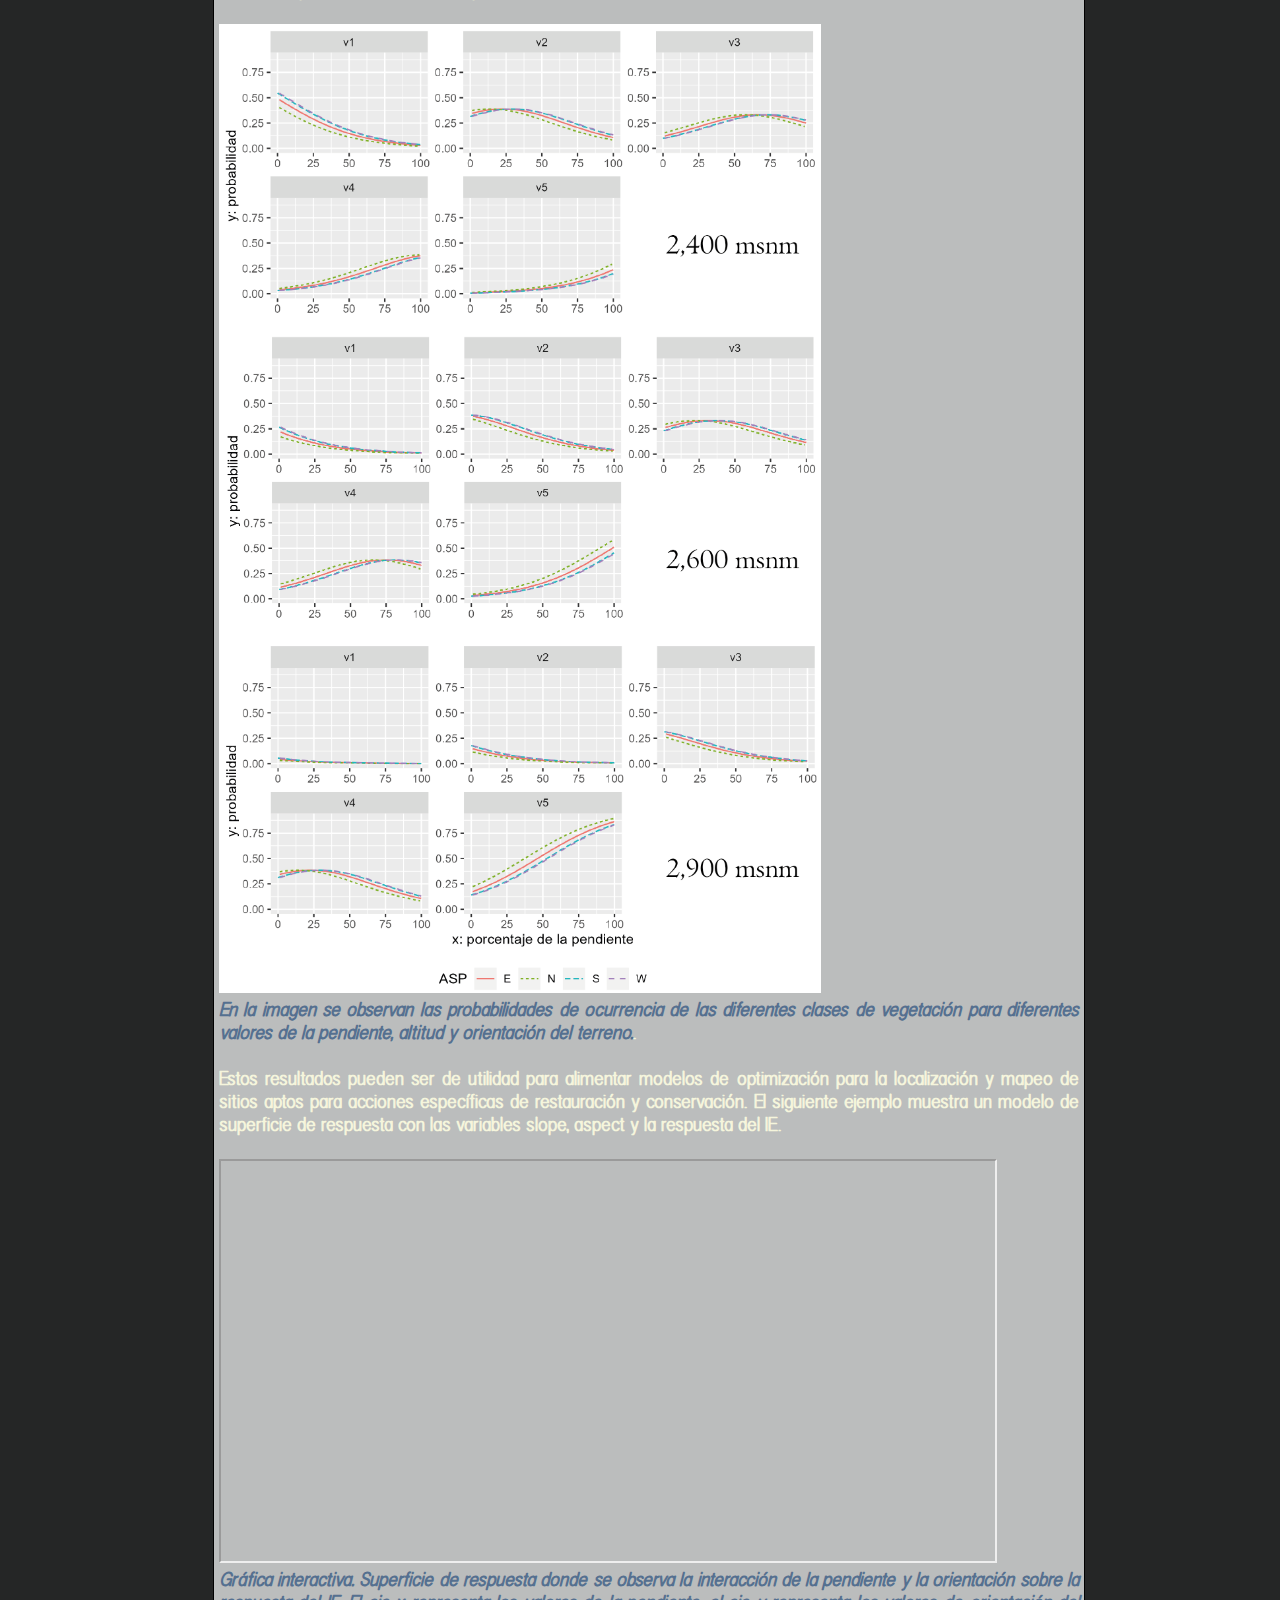
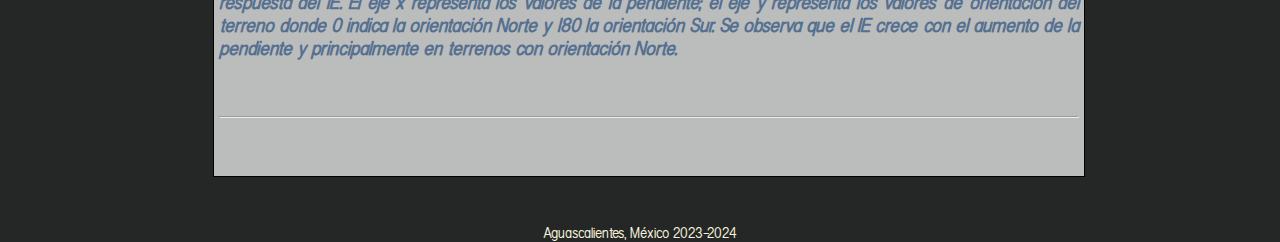
==== commit 6acf49b7: "Update index.html" ====
--- a/docs/index.html
+++ b/docs/index.html
@@ -323,11 +323,11 @@
             <br>
         <div class = "columns">
         <img  src="c image.png" style="width:40%;" alt="spectral indices">
-        <img src="km_NDVI_map.png" style="width:50%;float:right"  >
+        <img src="km_NDVI_map.png" style="width:49%;float:right"  >
             </div>
         <div class = "columns">
-        <img src="km_GVMI_map.png" style="width:50%;" >
-        <img src="km_BVMI_map.png" style="width:50%;float:right" >
+        <img src="km_GVMI_map.png" style="width:49%;" >
+        <img src="km_BVMI_map.png" style="width:49%;float:right" >
             </div>
         
 
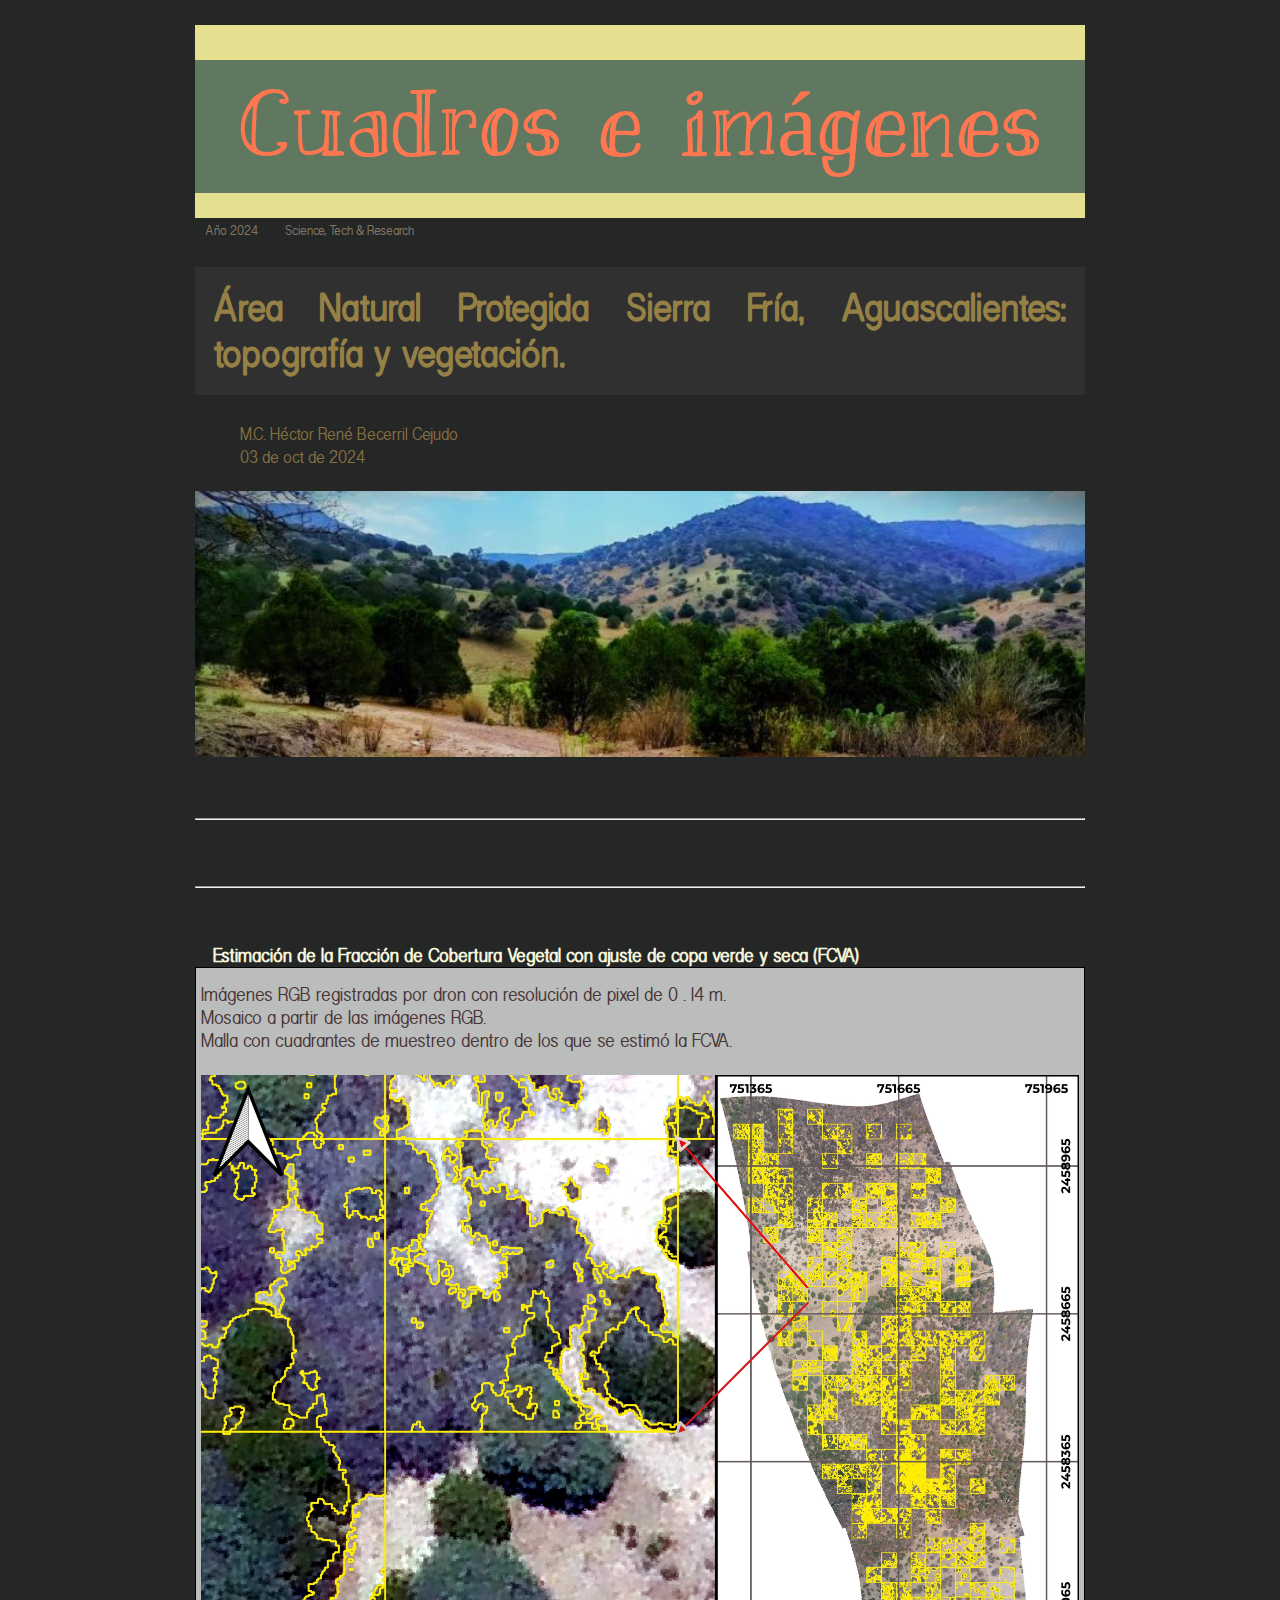
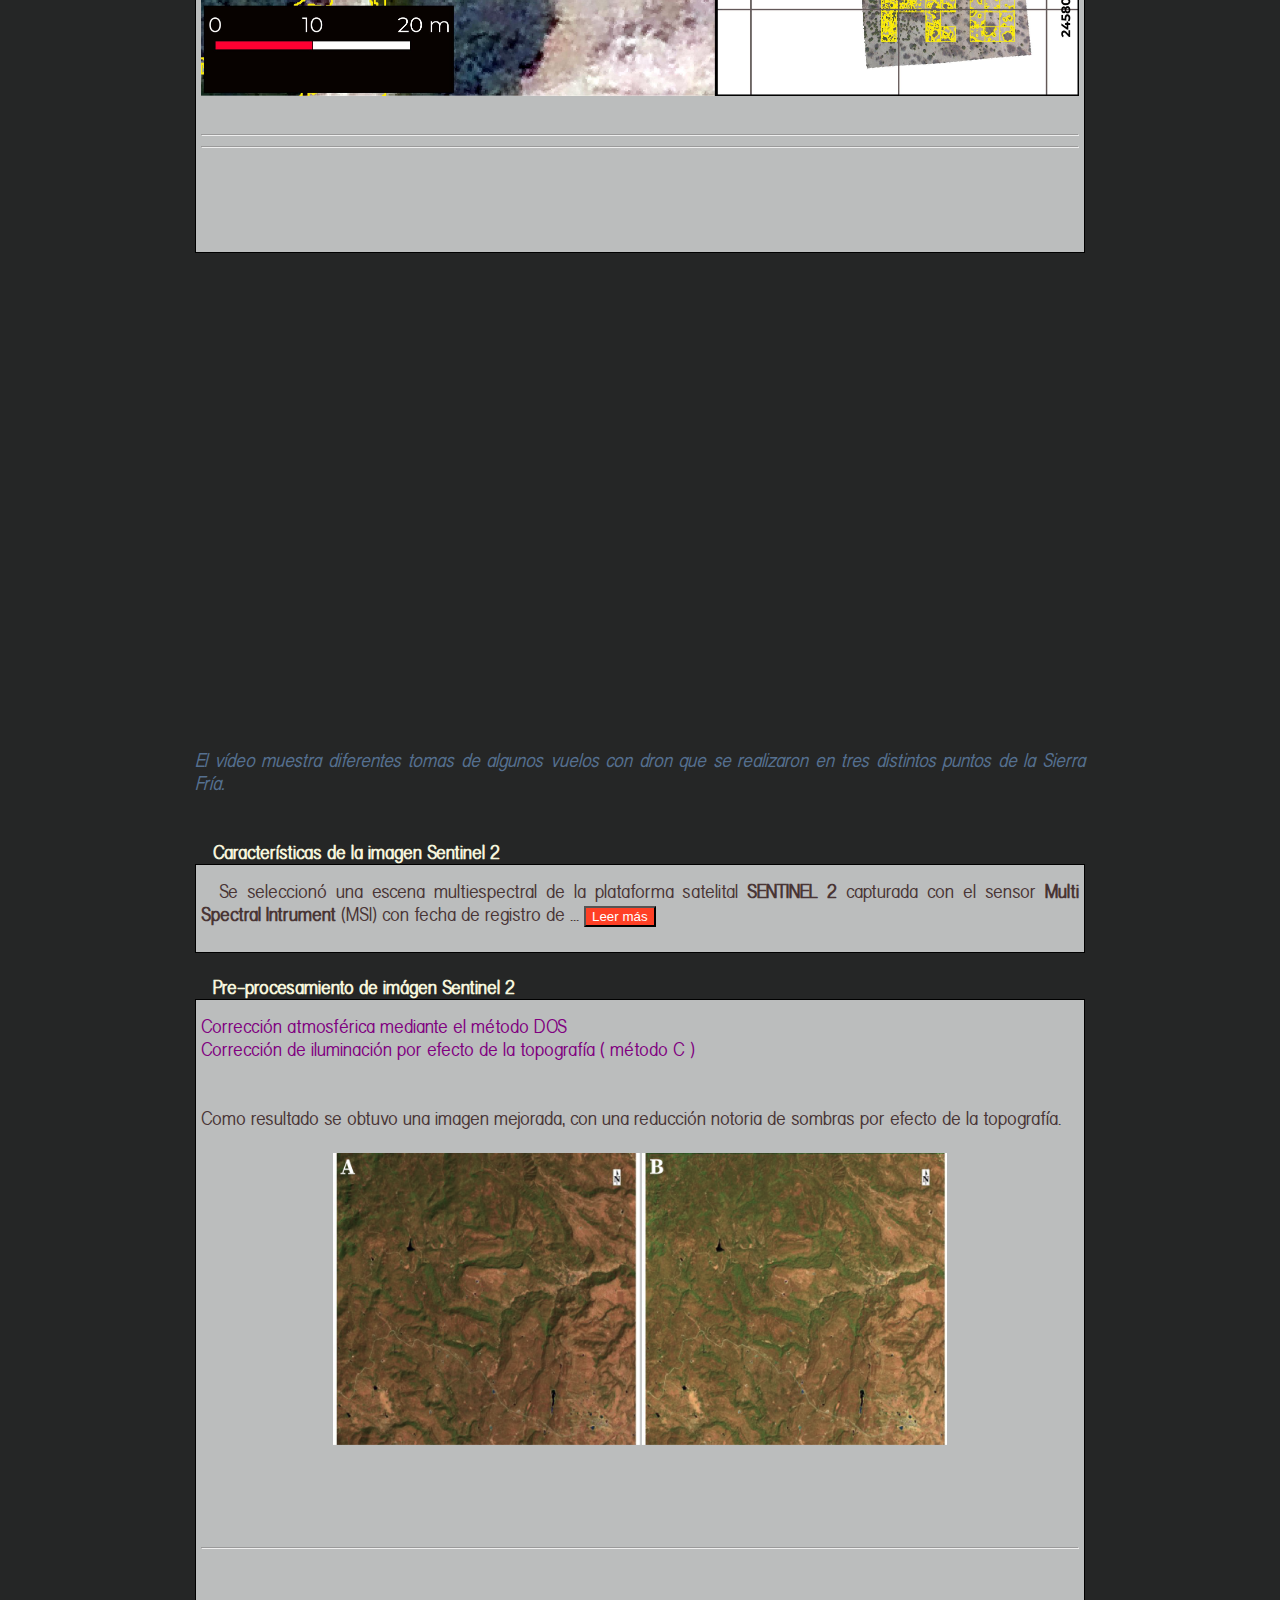
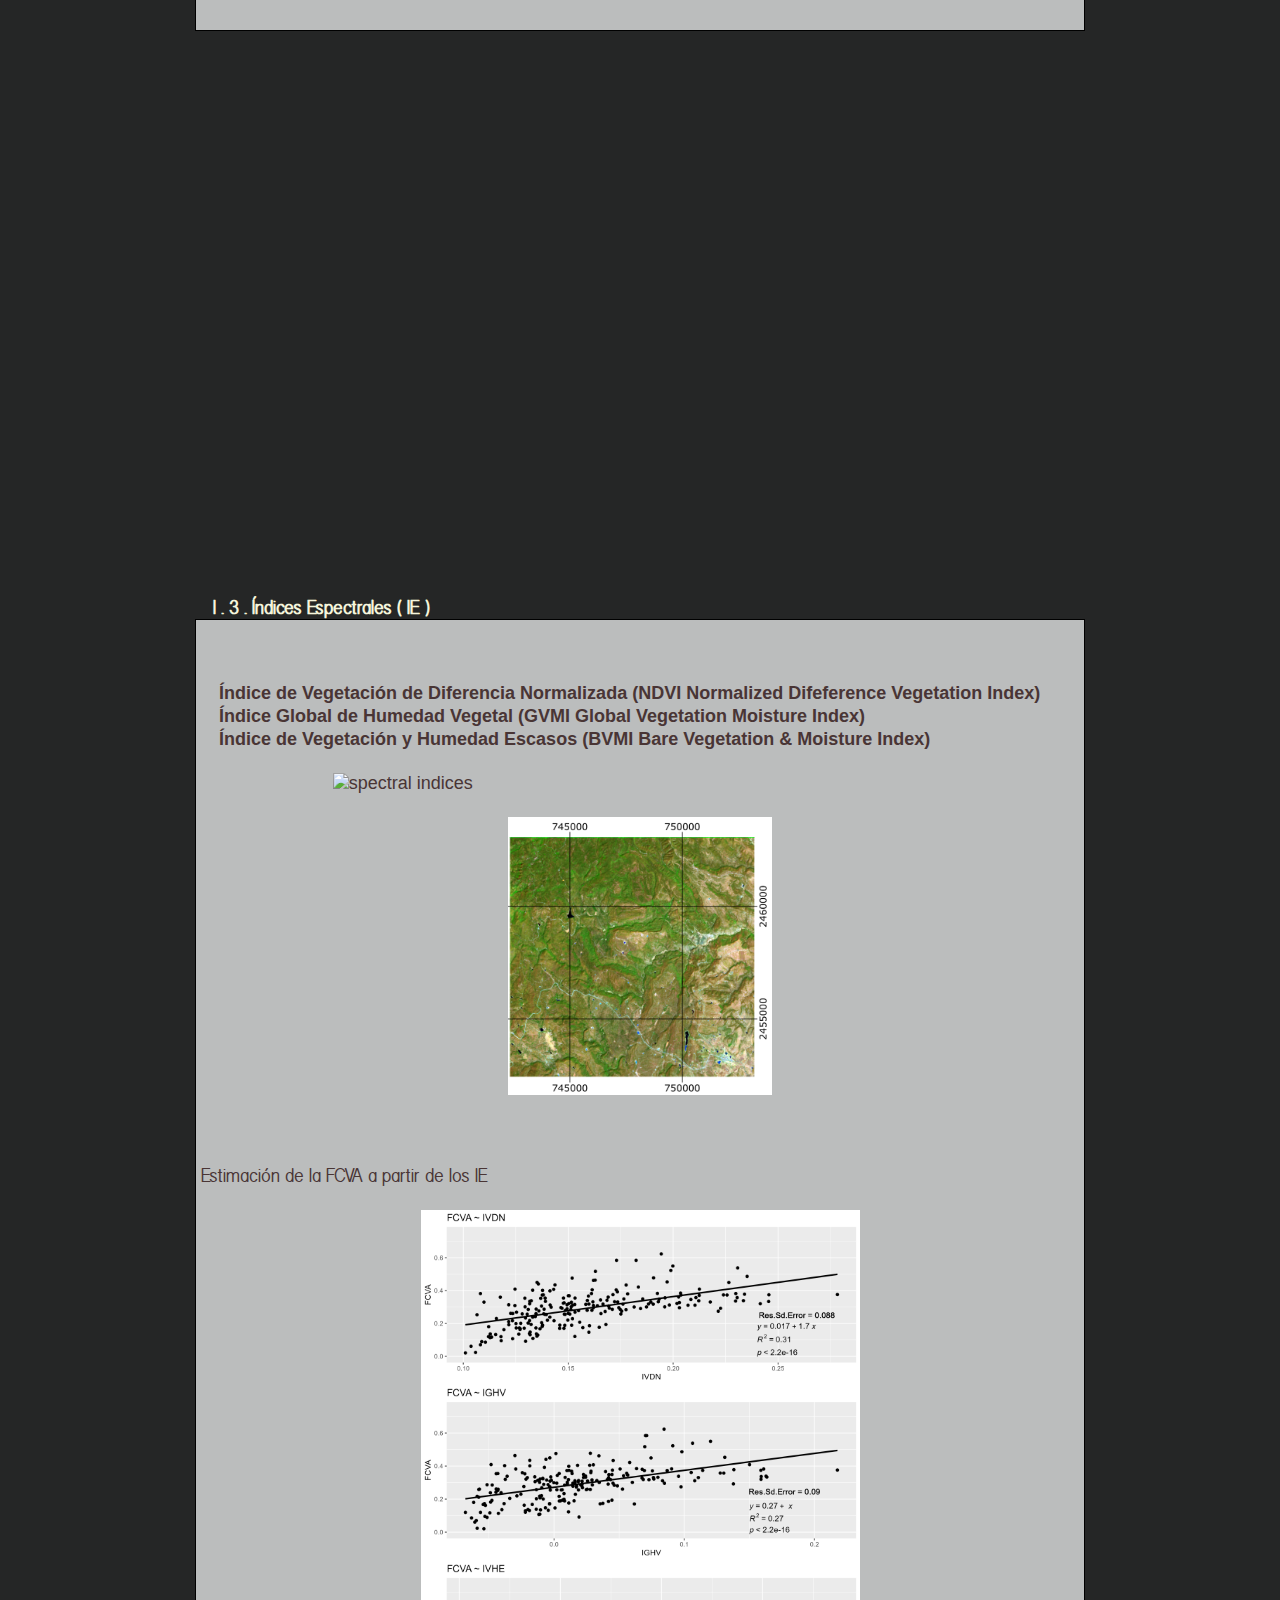
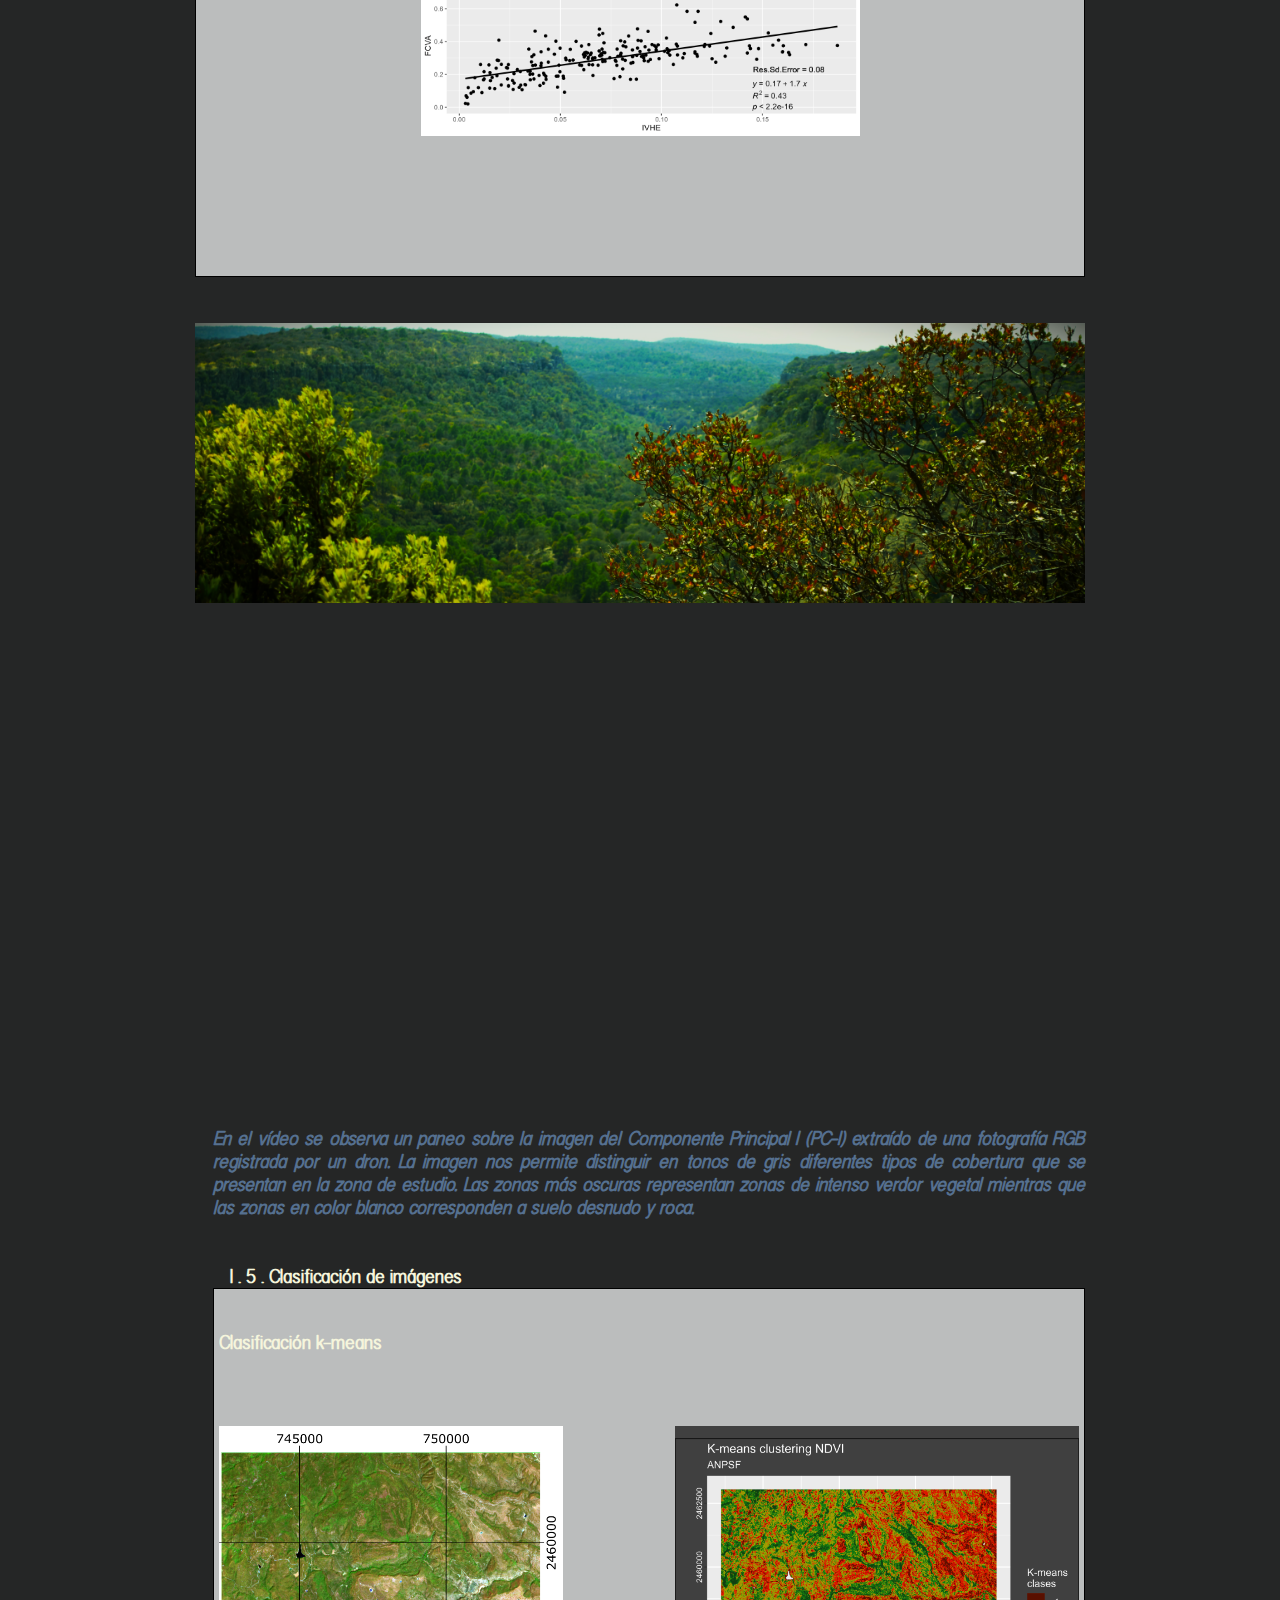
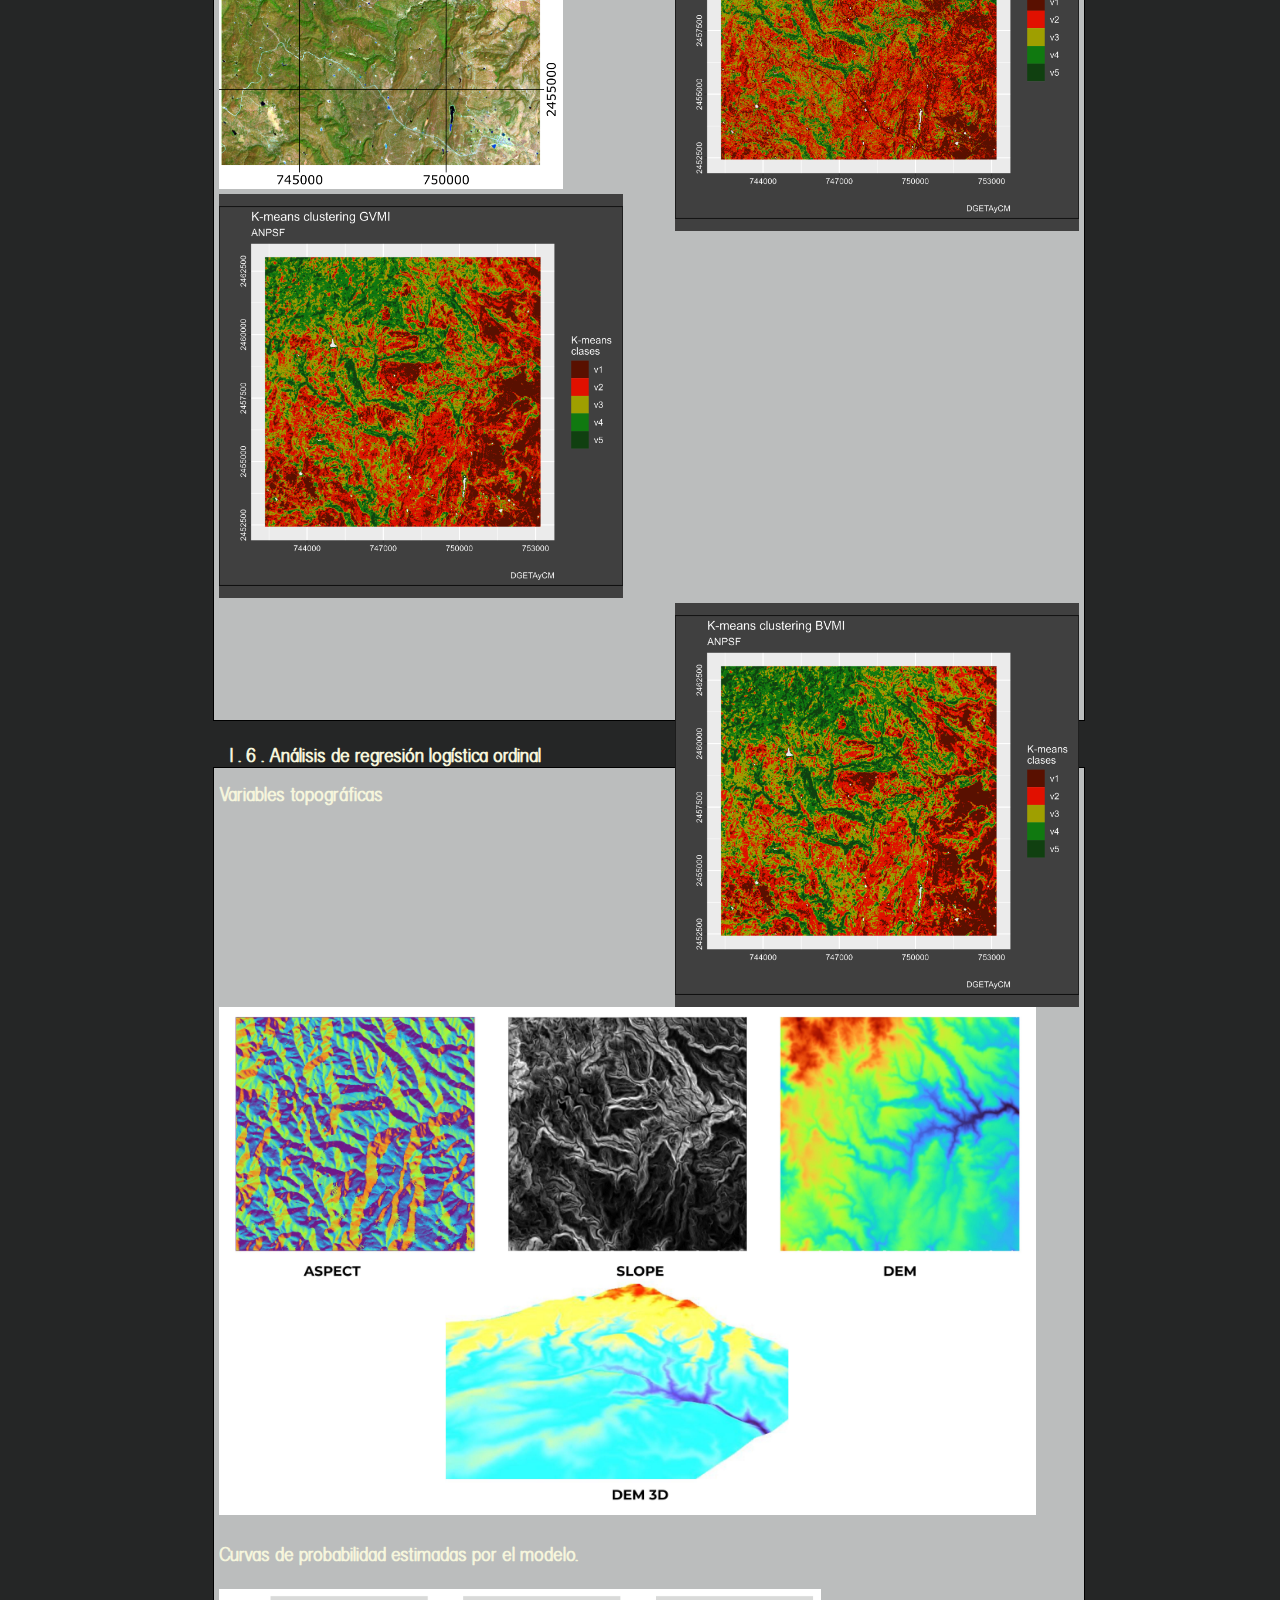
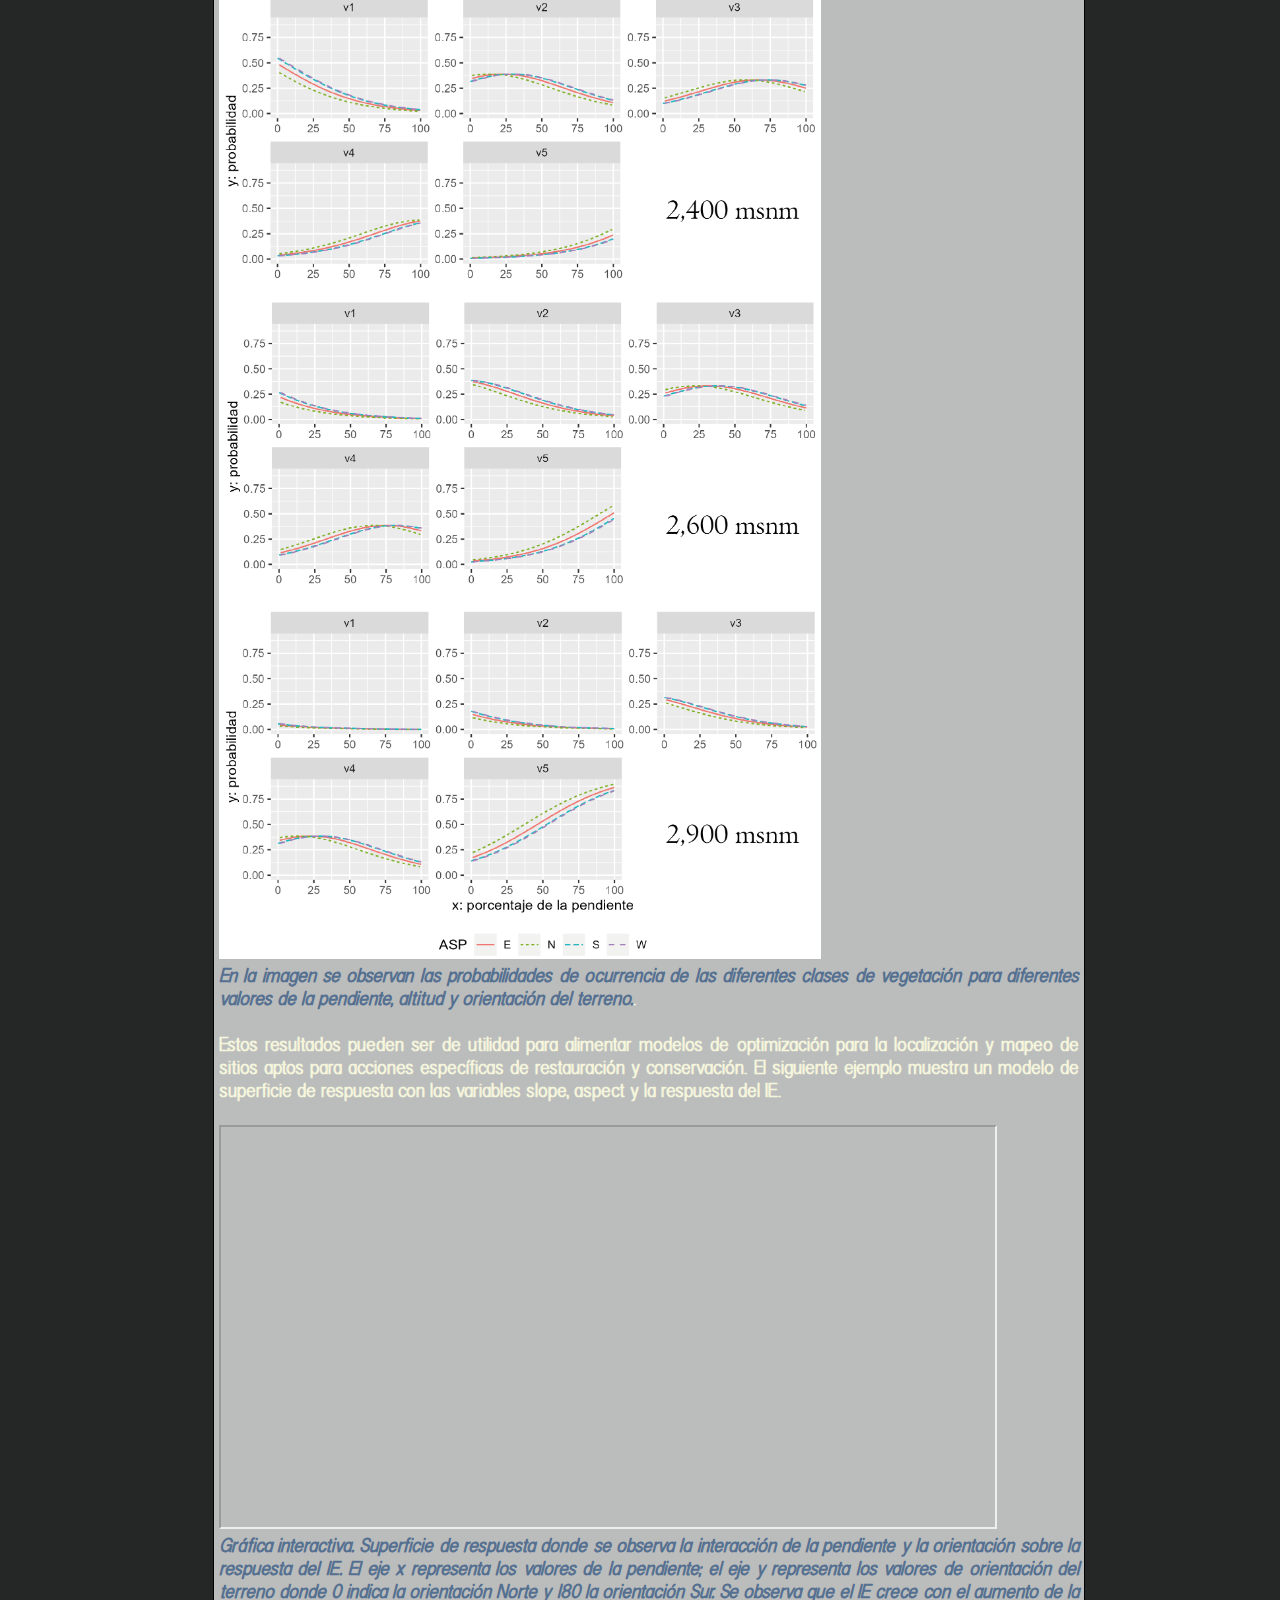
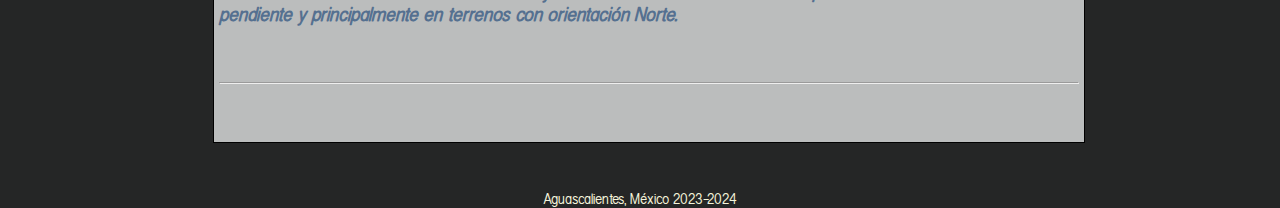
==== commit 71f173ae: "Update index.html" ====
--- a/docs/index.html
+++ b/docs/index.html
@@ -323,11 +323,11 @@
             <br>
         <div class = "columns">
         <img  src="c image.png" style="width:40%;" alt="spectral indices">
-        <img src="km_NDVI_map.png" style="width:49%;float:right"  >
+        <img src="km_NDVI_map.png" style="width:47%;float:right"  >
             </div>
         <div class = "columns">
-        <img src="km_GVMI_map.png" style="width:49%;" >
-        <img src="km_BVMI_map.png" style="width:49%;float:right" >
+        <img src="km_GVMI_map.png" style="width:47%;" >
+        <img src="km_BVMI_map.png" style="width:47%;float:right" >
             </div>
         
 
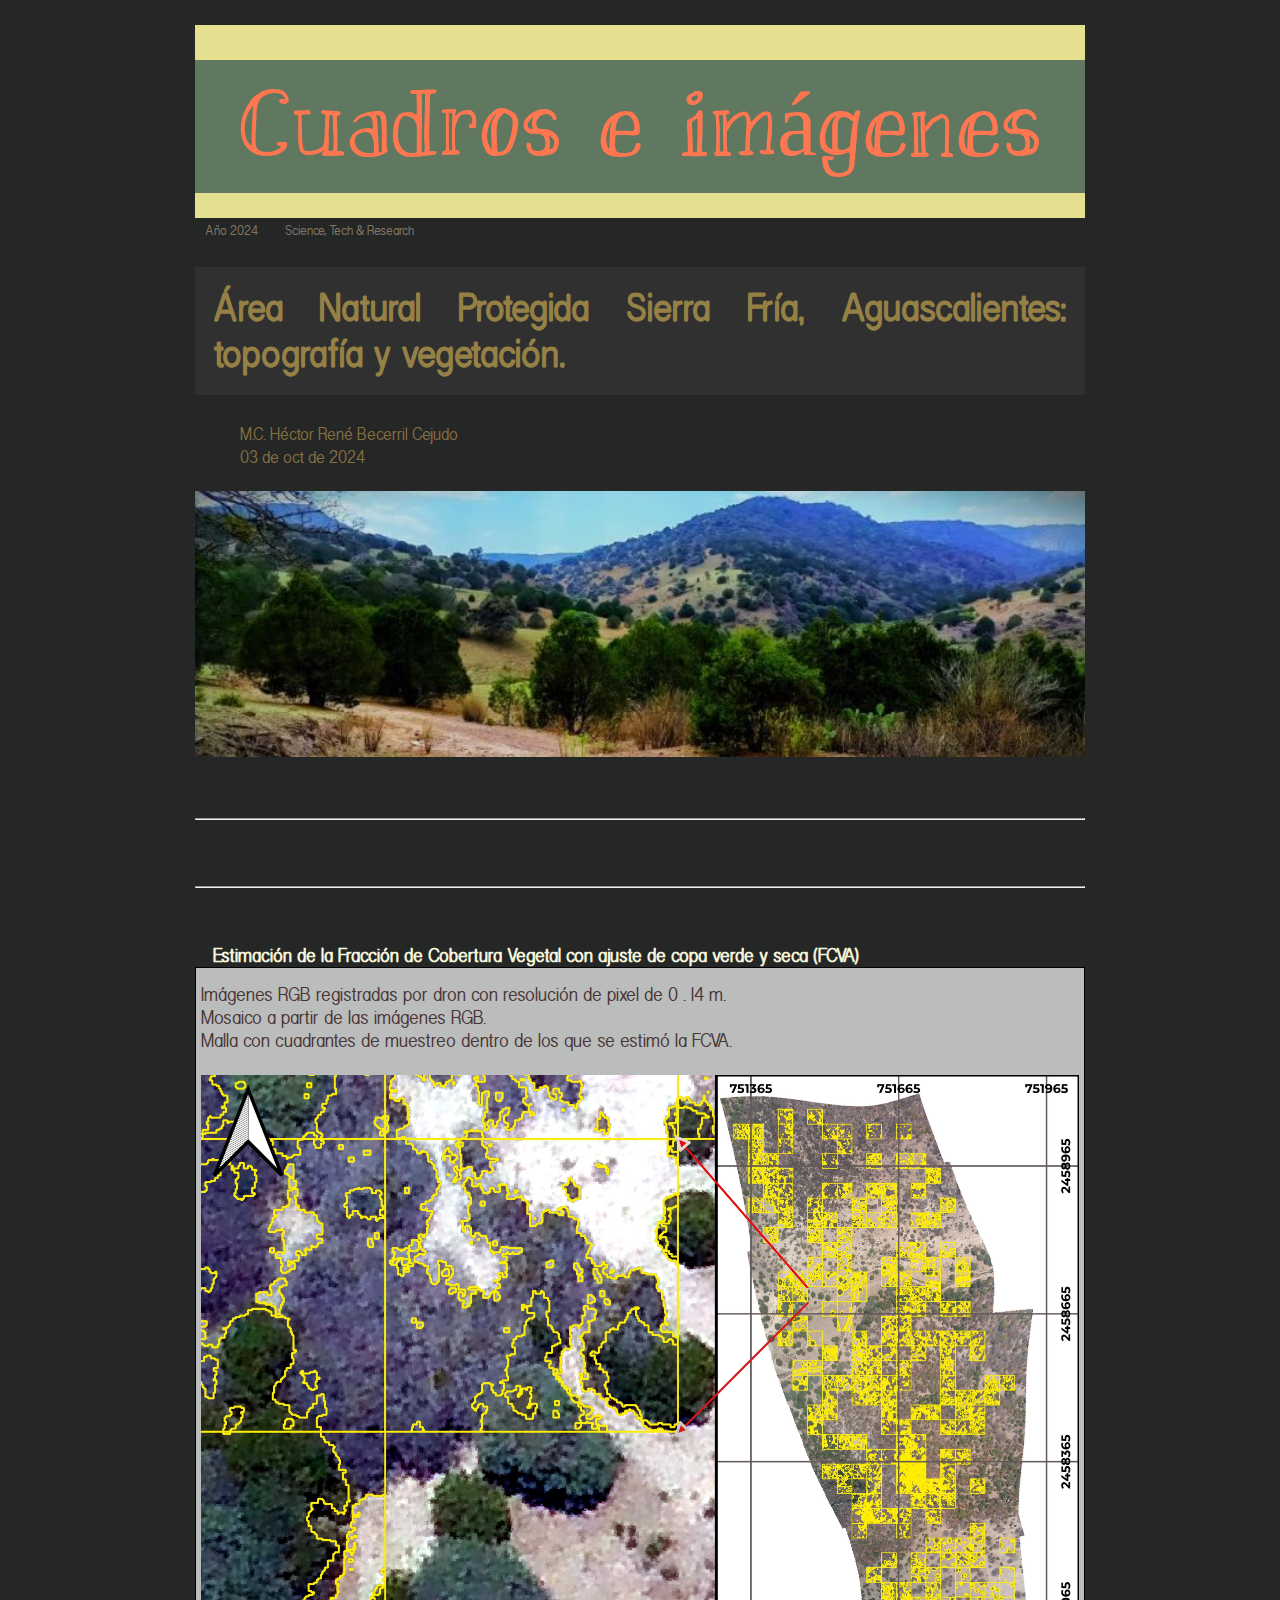
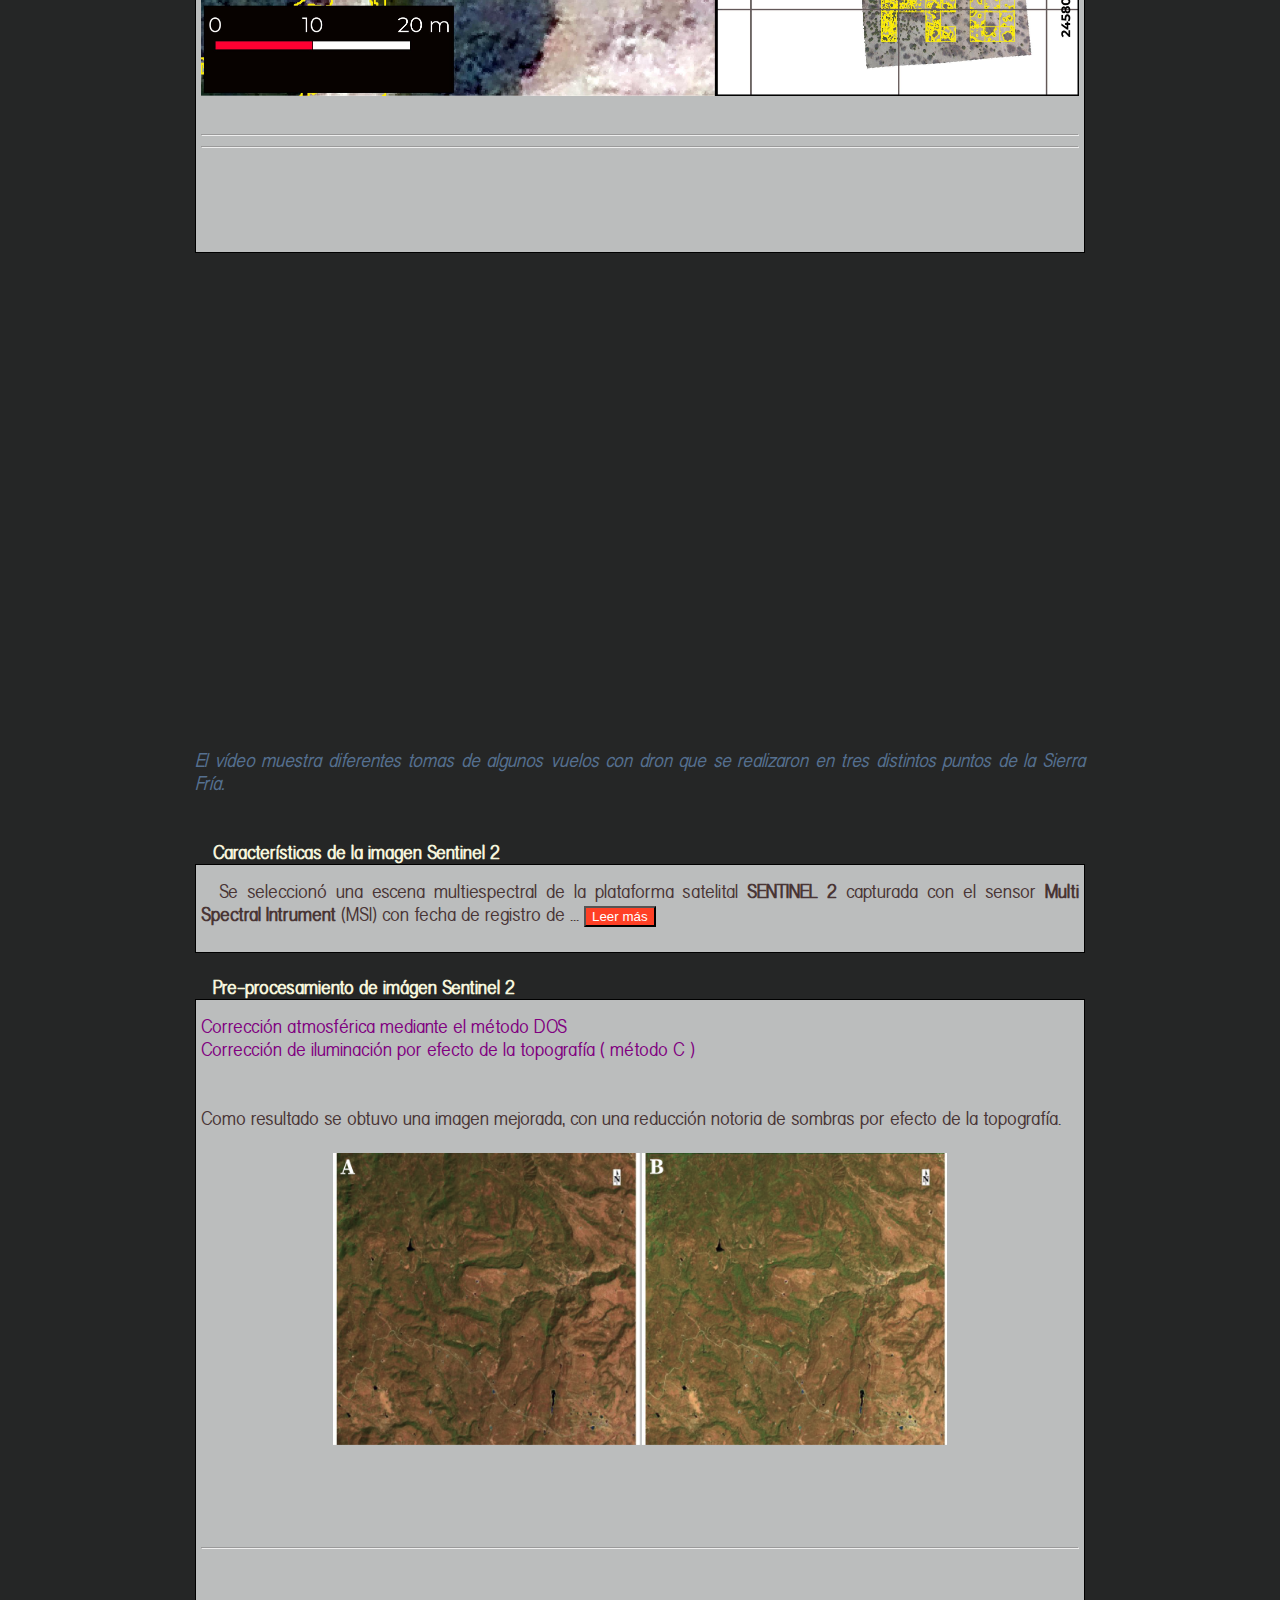
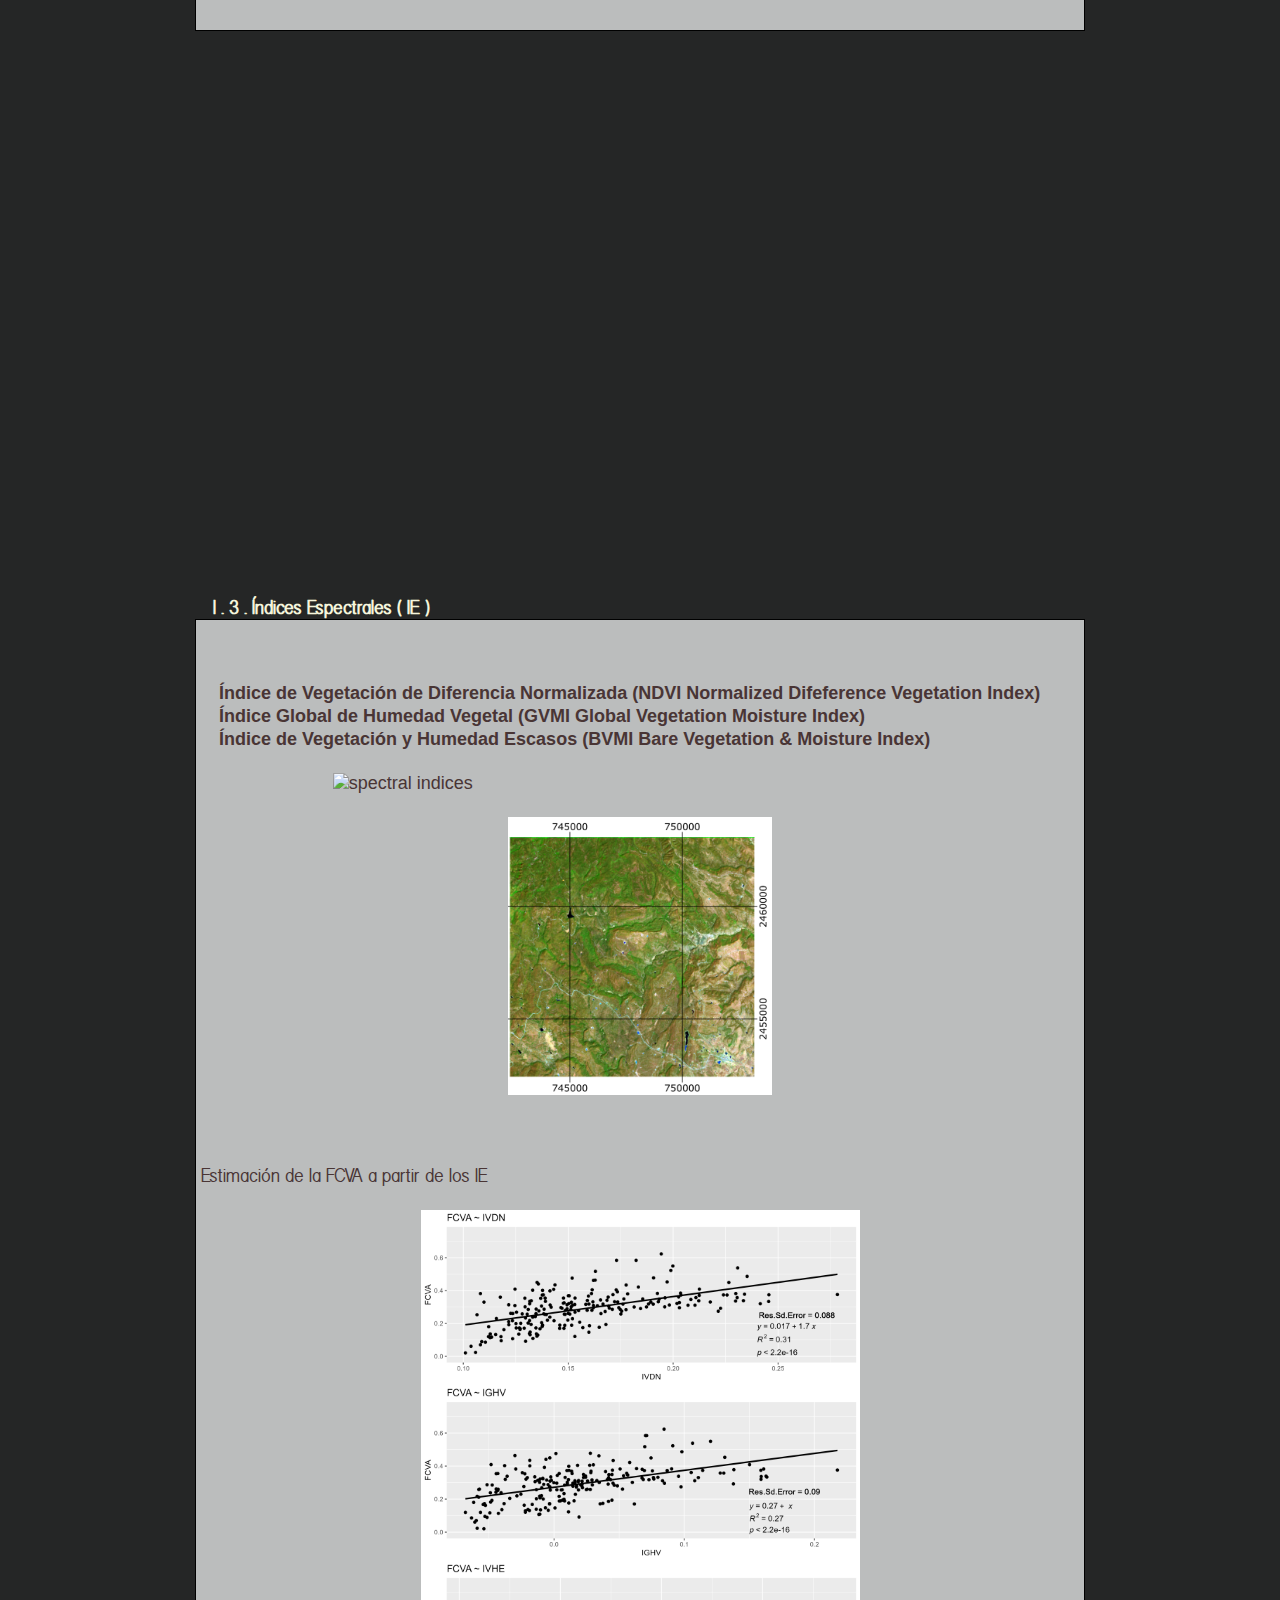
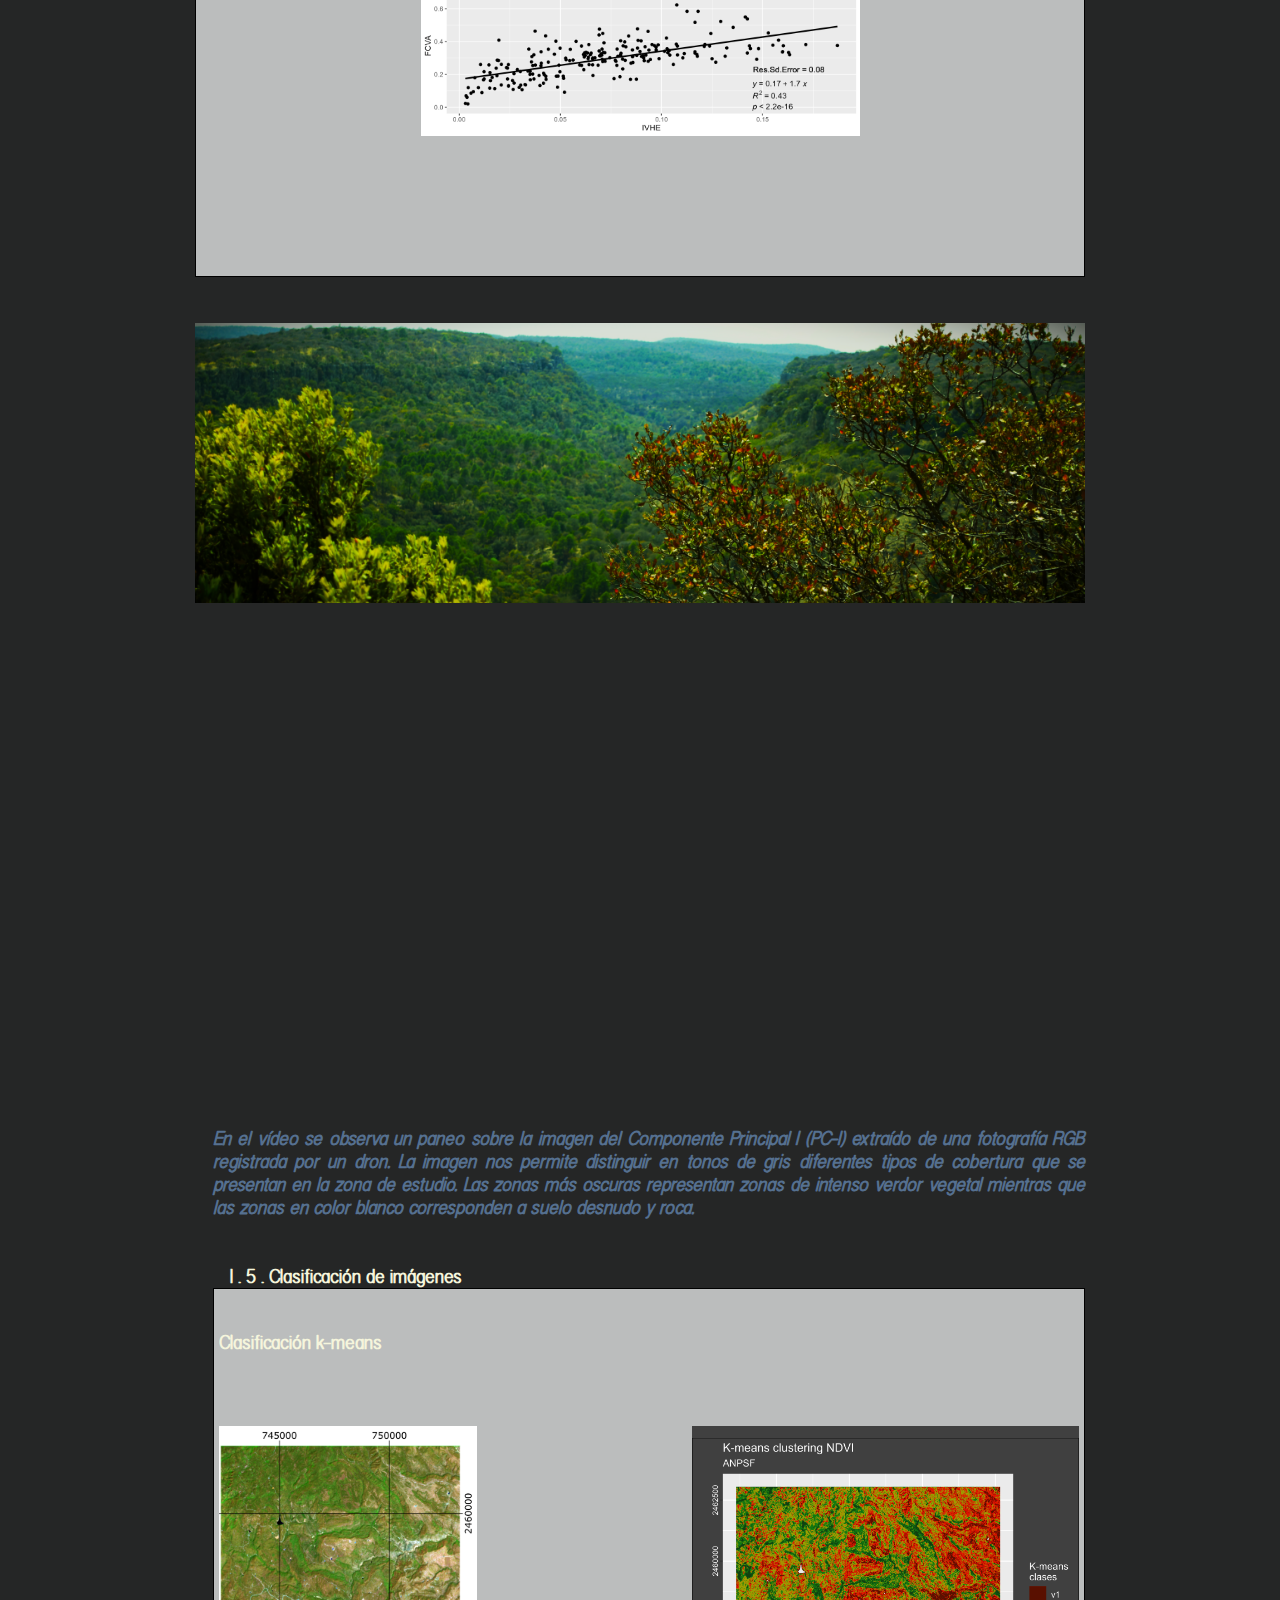
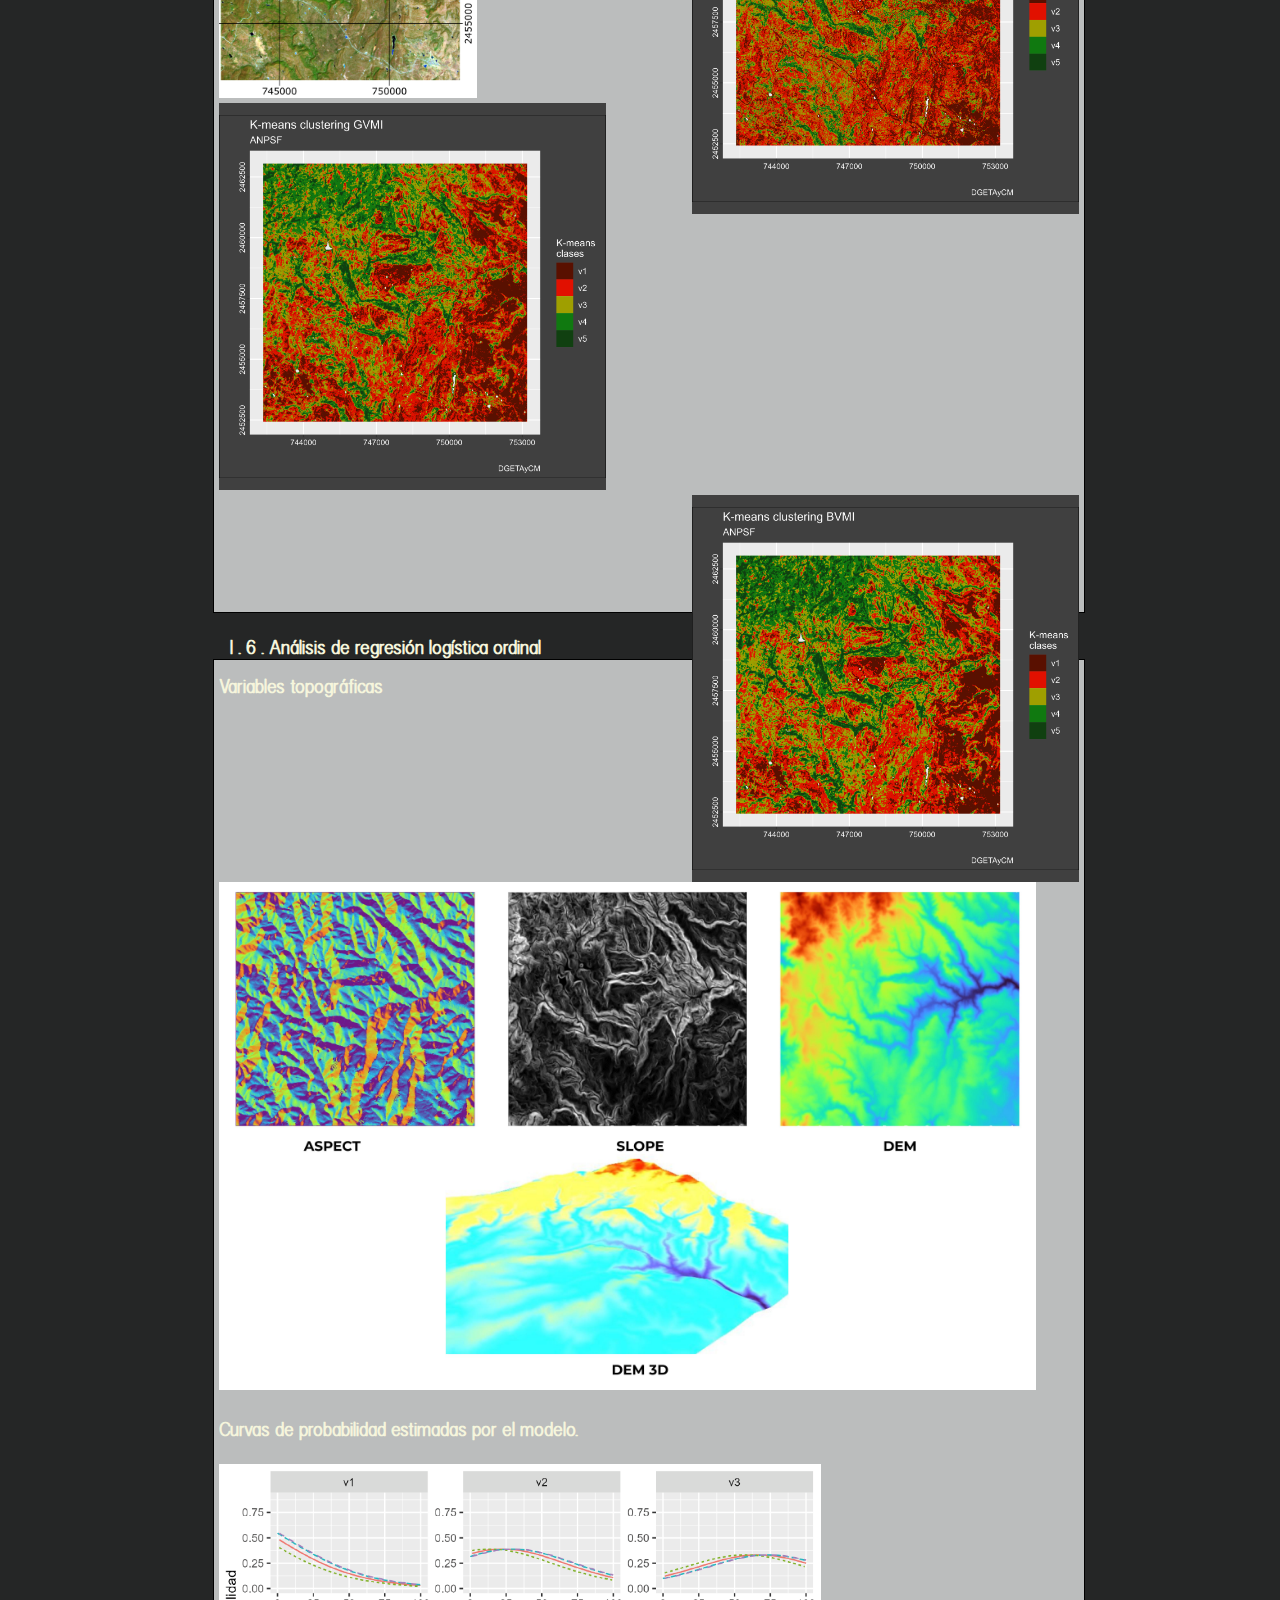
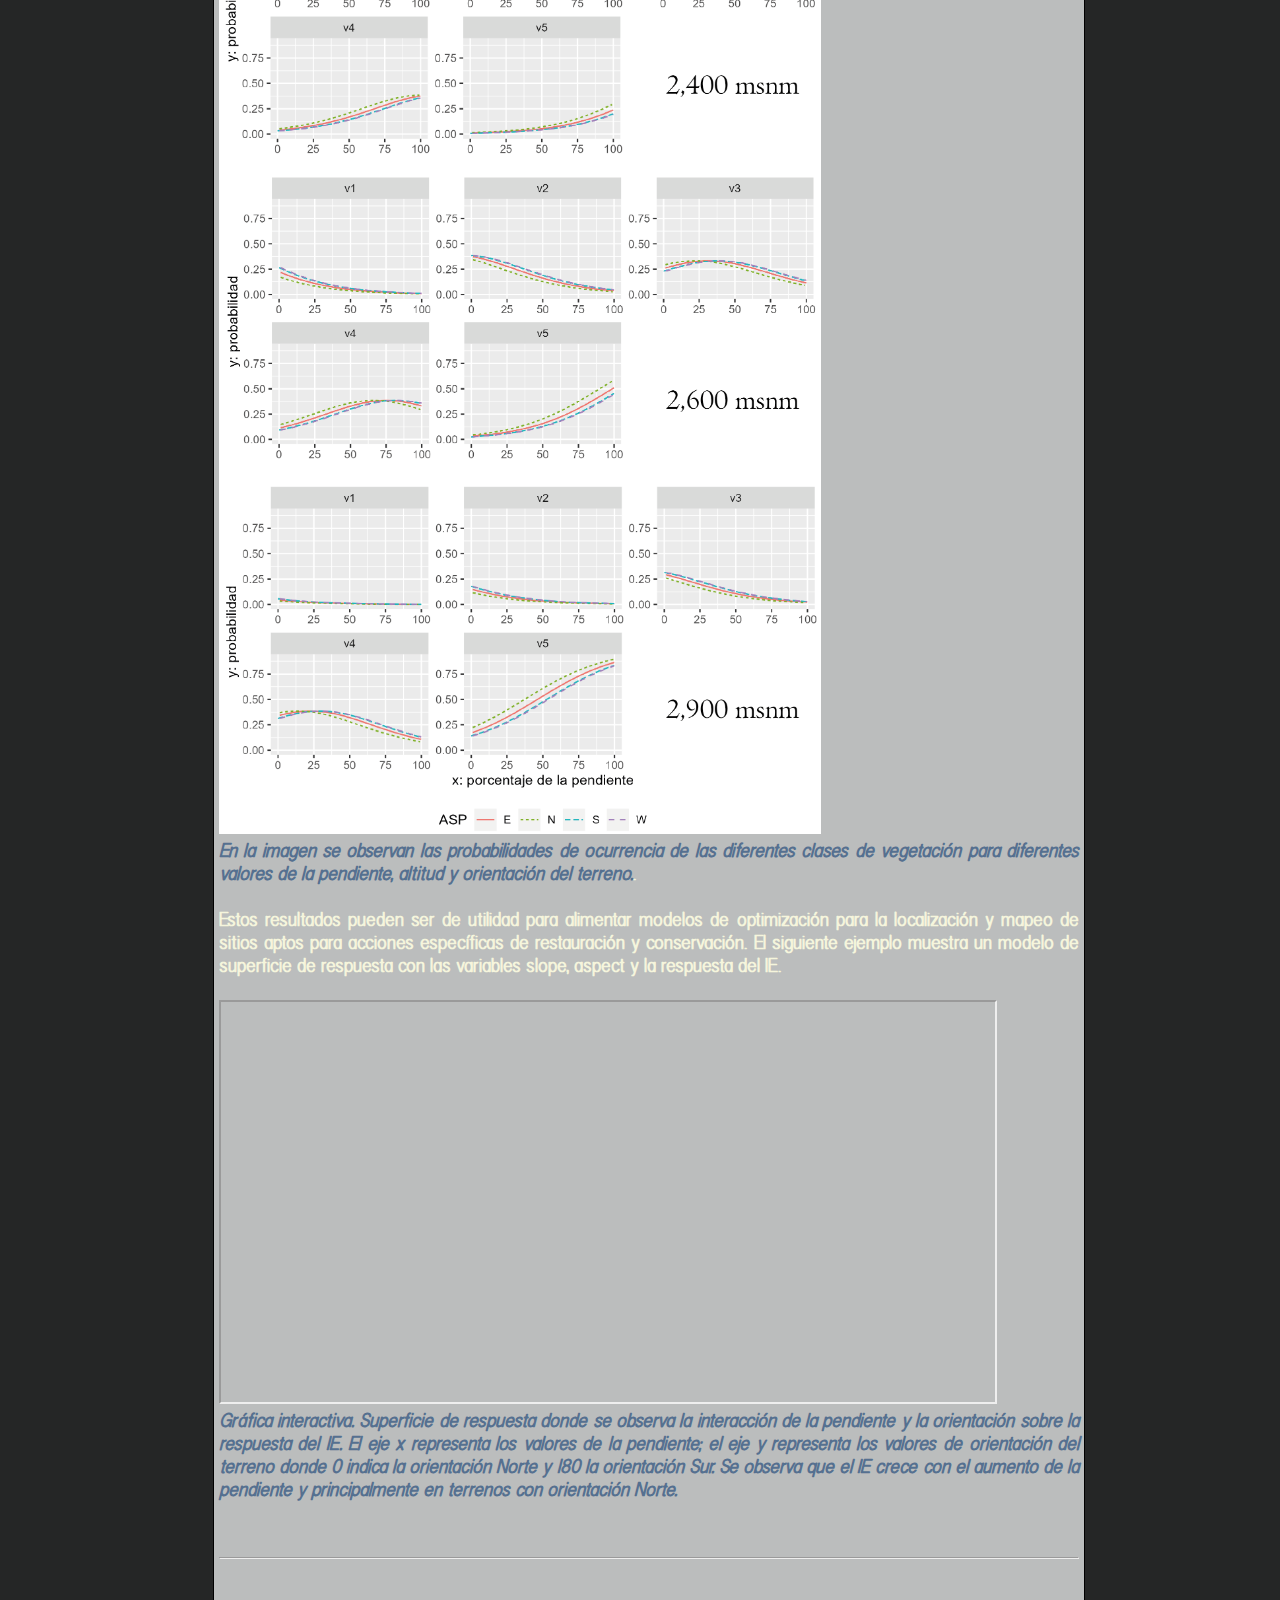
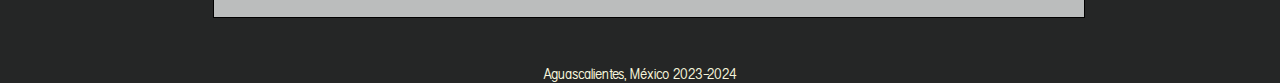
==== commit d370e9e9: "Update index.html" ====
--- a/docs/index.html
+++ b/docs/index.html
@@ -322,12 +322,12 @@
             <br>
             <br>
         <div class = "columns">
-        <img  src="c image.png" style="width:40%;" alt="spectral indices">
-        <img src="km_NDVI_map.png" style="width:47%;float:right"  >
+        <img  src="c image.png" style="width:30%;" alt="spectral indices">
+        <img src="km_NDVI_map.png" style="width:45%;float:right"  >
             </div>
         <div class = "columns">
-        <img src="km_GVMI_map.png" style="width:47%;" >
-        <img src="km_BVMI_map.png" style="width:47%;float:right" >
+        <img src="km_GVMI_map.png" style="width:45%;" >
+        <img src="km_BVMI_map.png" style="width:45%;float:right" >
             </div>
         
 
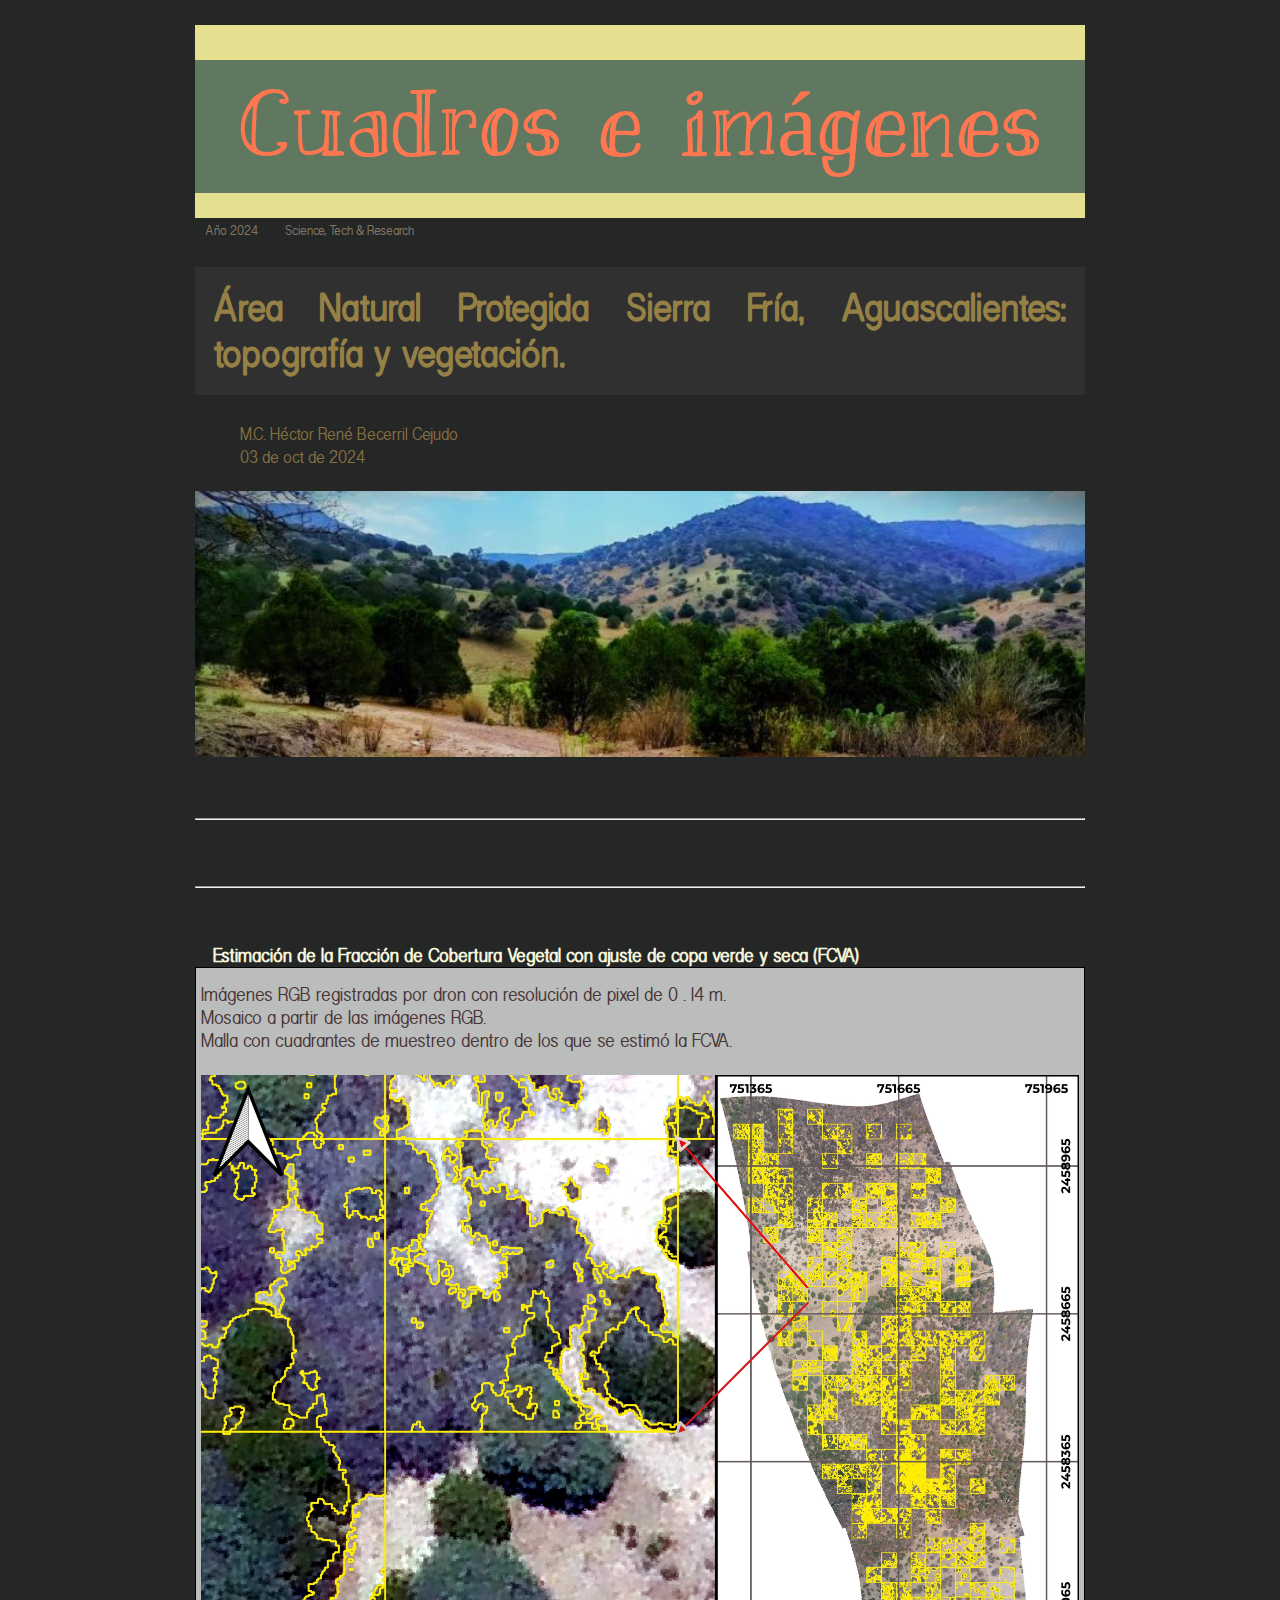
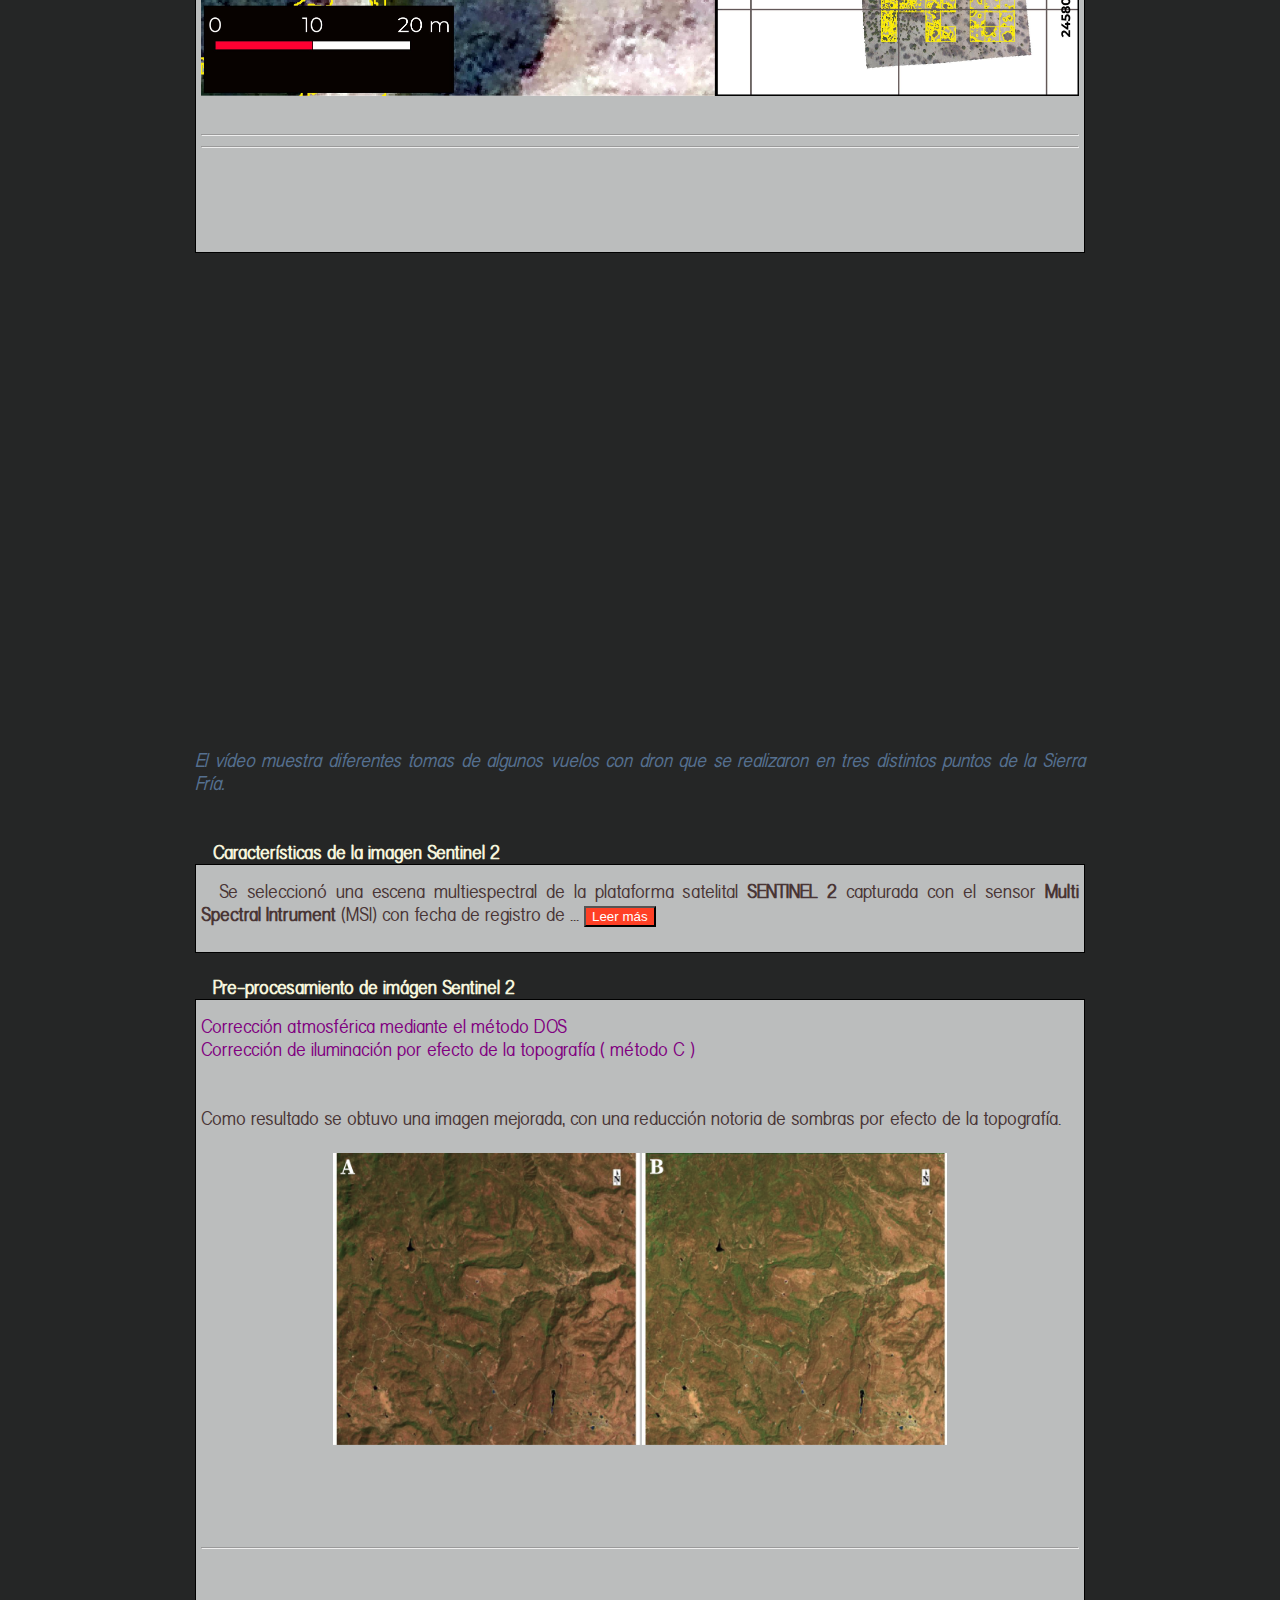
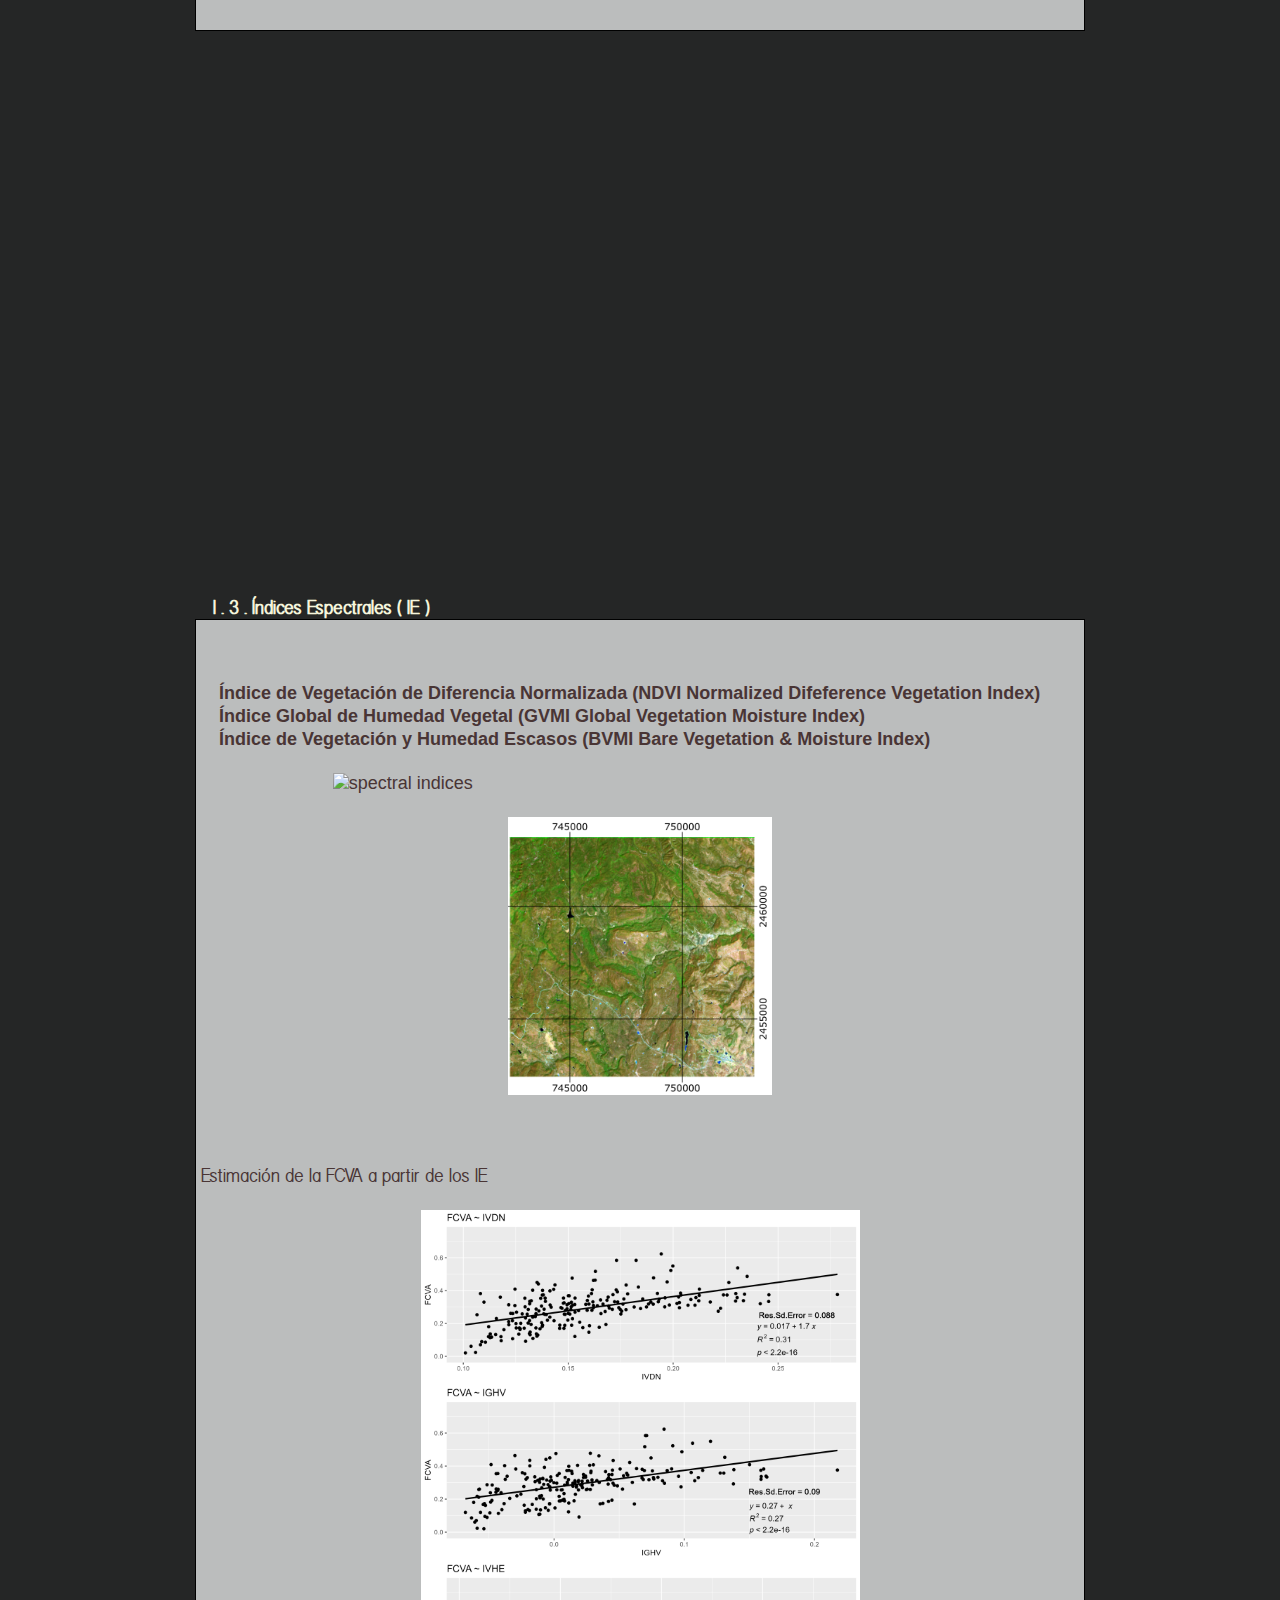
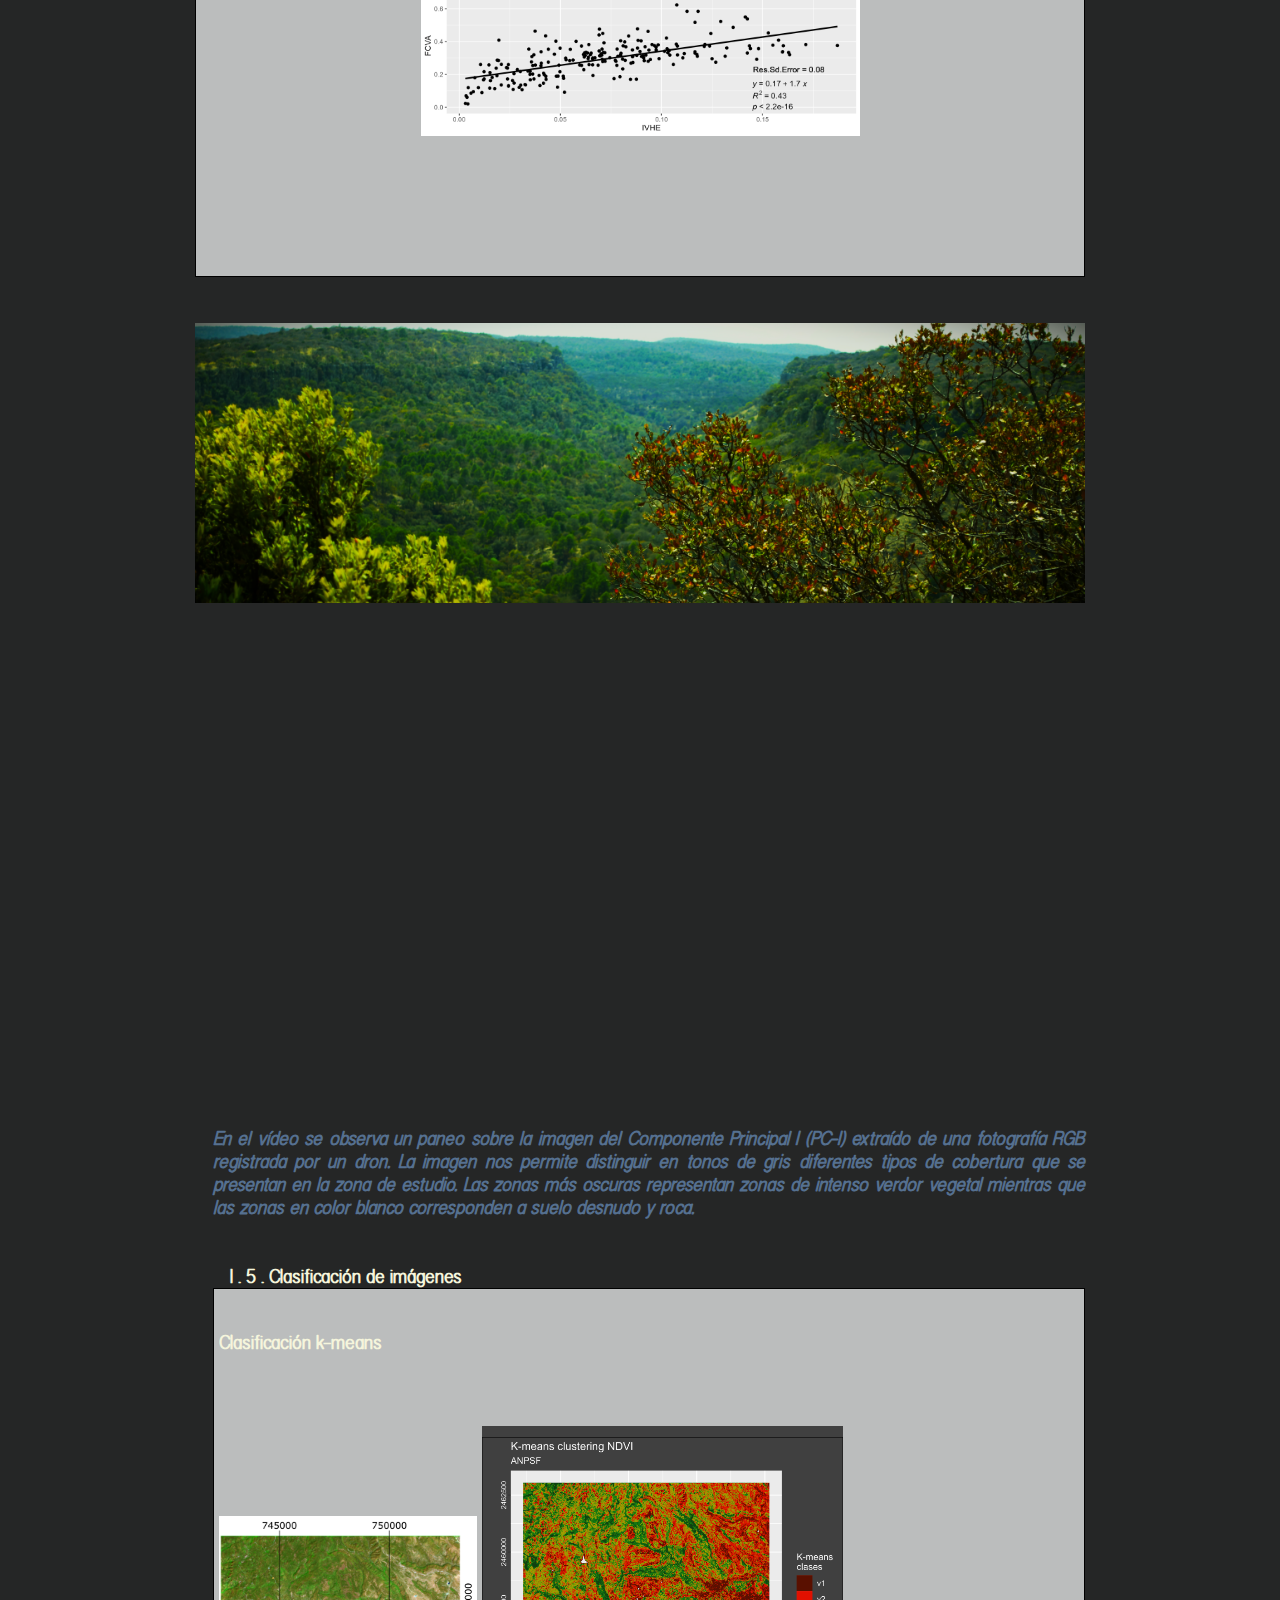
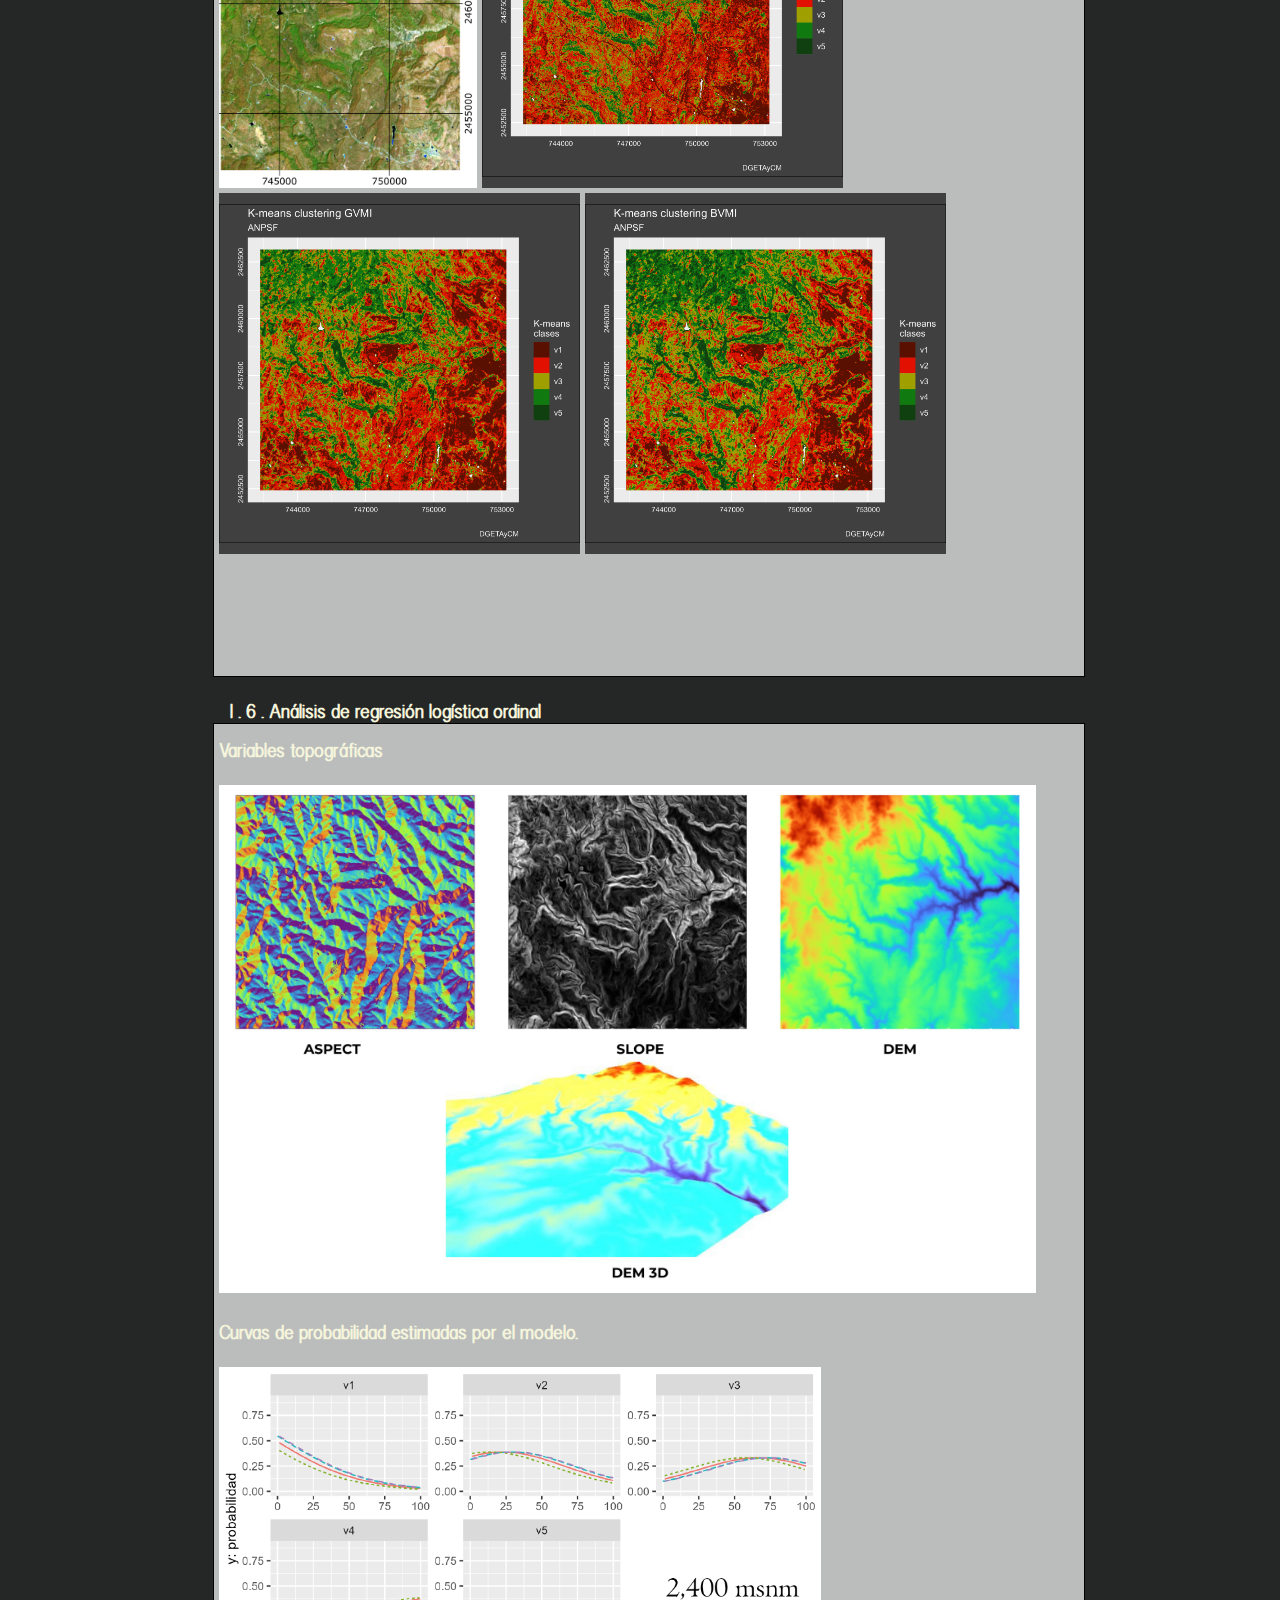
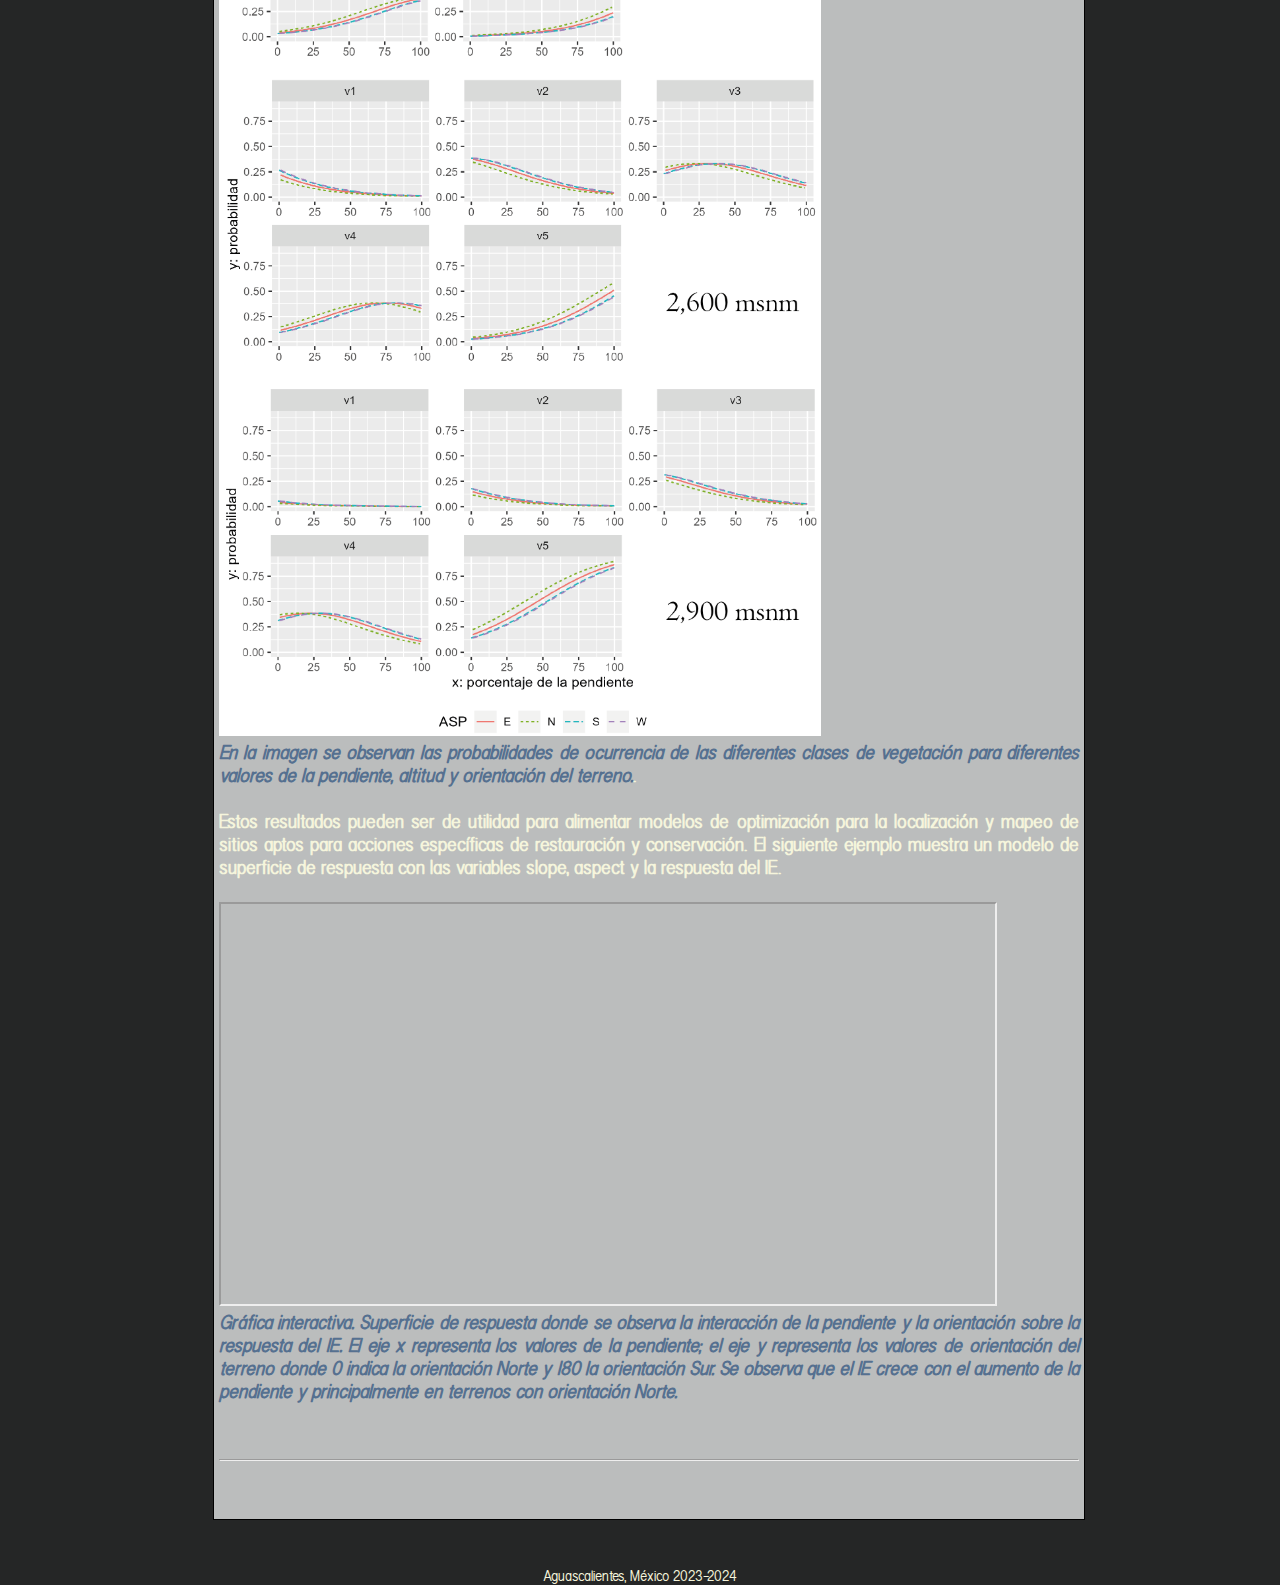
==== commit cdfa70e8: "Update index.html" ====
--- a/docs/index.html
+++ b/docs/index.html
@@ -323,11 +323,11 @@
             <br>
         <div class = "columns">
         <img  src="c image.png" style="width:30%;" alt="spectral indices">
-        <img src="km_NDVI_map.png" style="width:45%;float:right"  >
+        <img src="km_NDVI_map.png" style="width:42%;"  >
             </div>
         <div class = "columns">
-        <img src="km_GVMI_map.png" style="width:45%;" >
-        <img src="km_BVMI_map.png" style="width:45%;float:right" >
+        <img src="km_GVMI_map.png" style="width:42%;" >
+        <img src="km_BVMI_map.png" style="width:42%;" >
             </div>
         
 
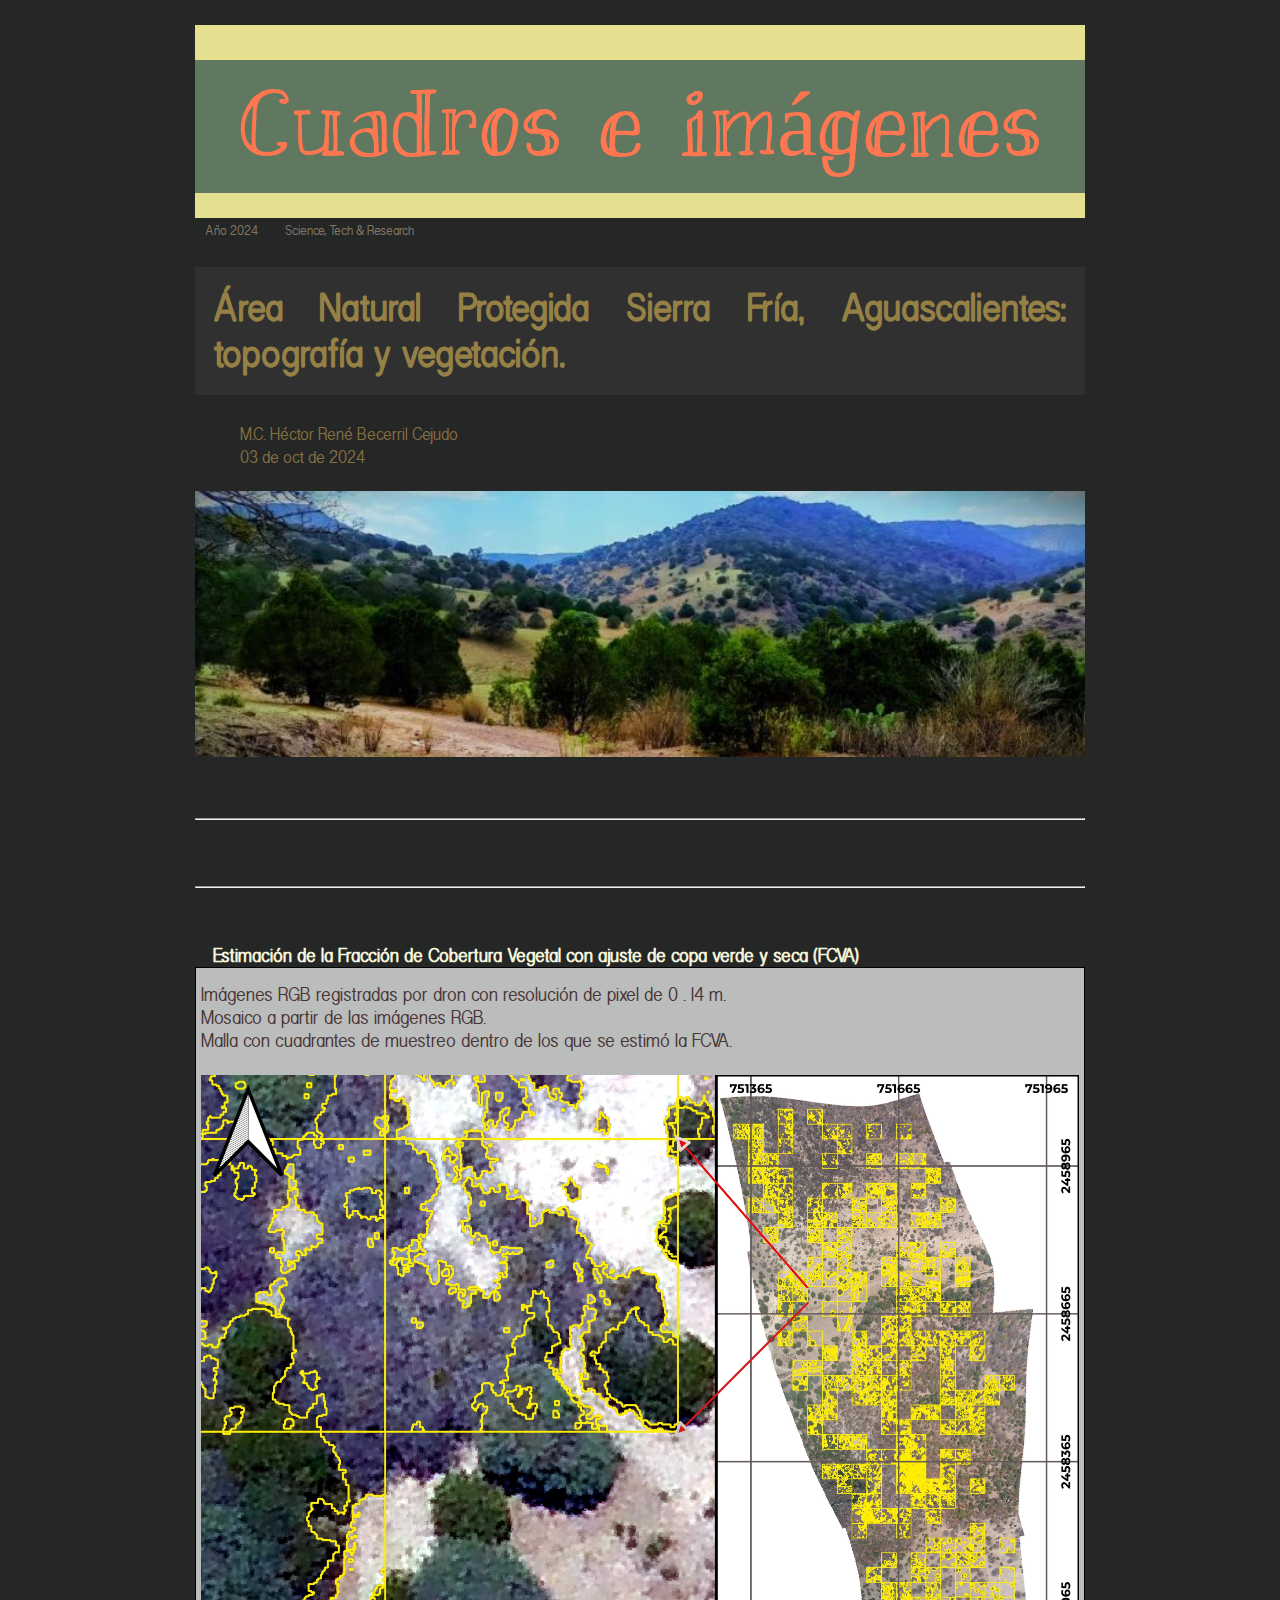
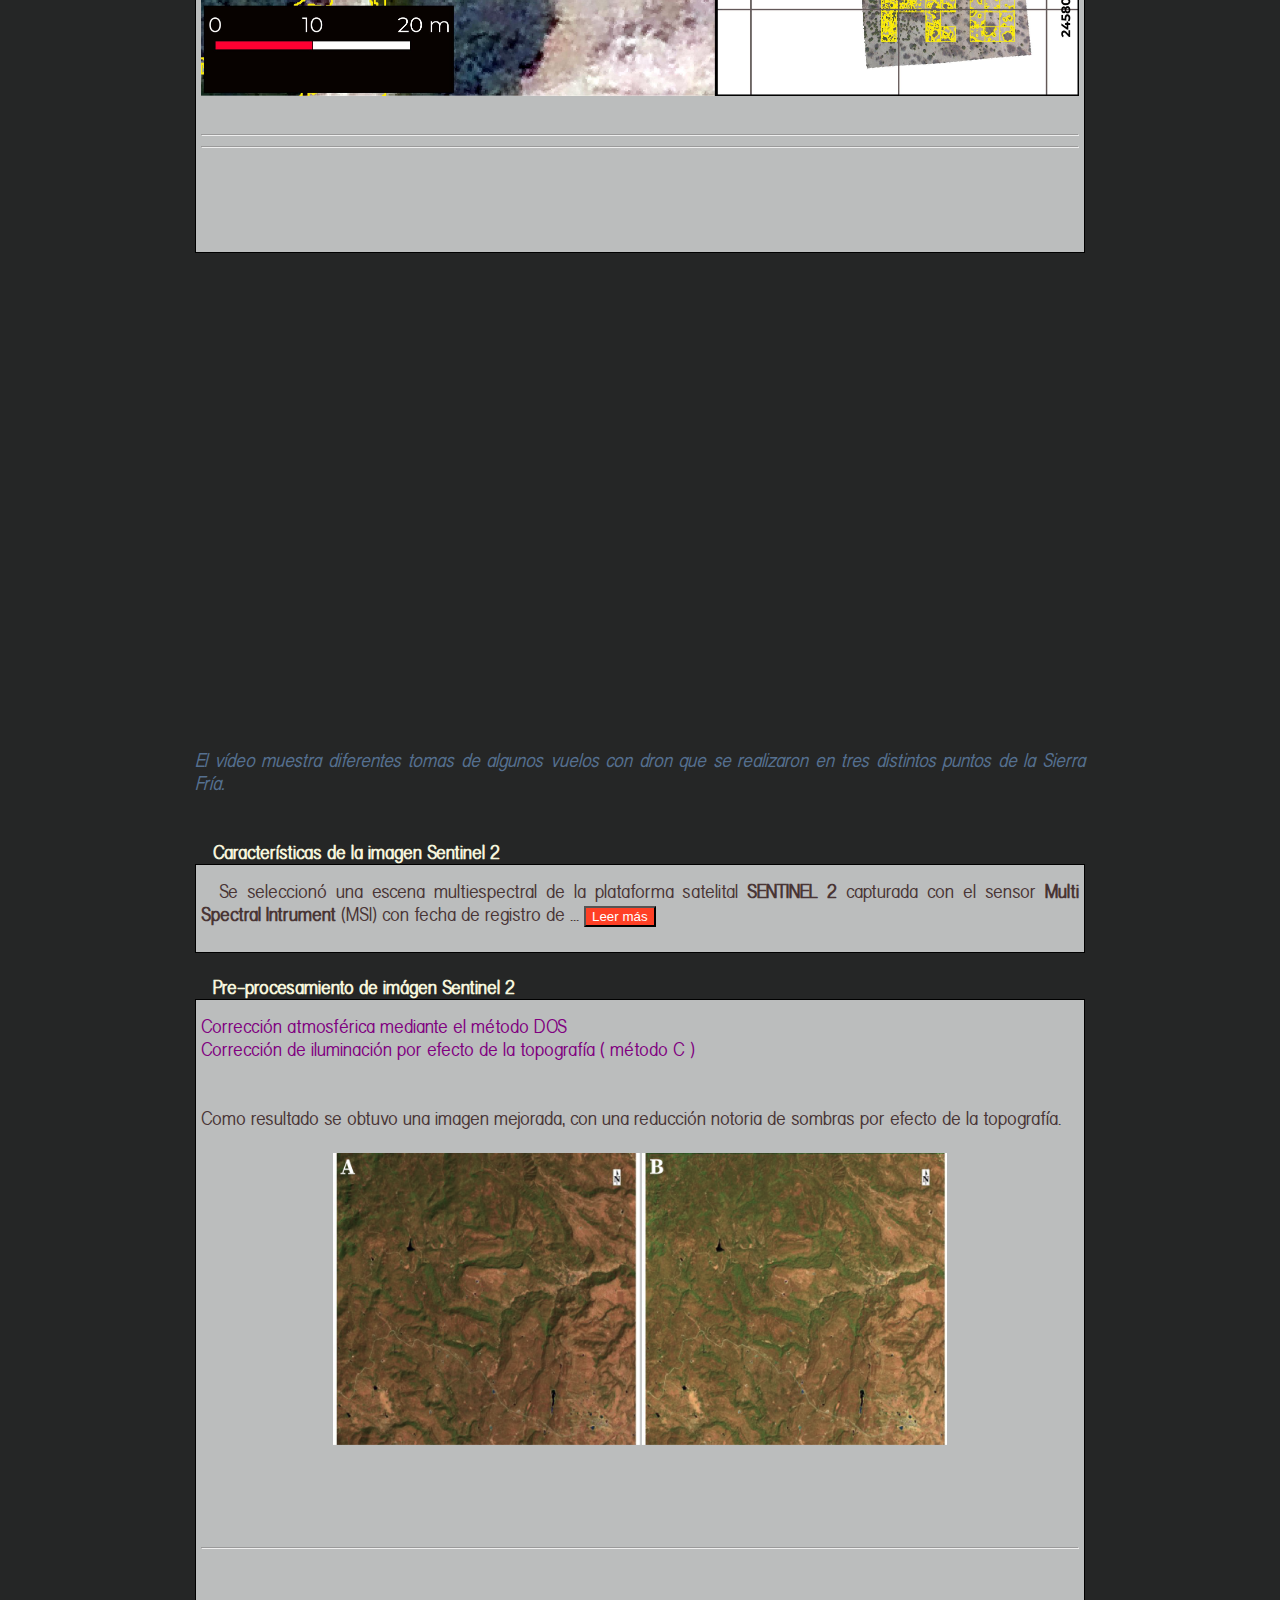
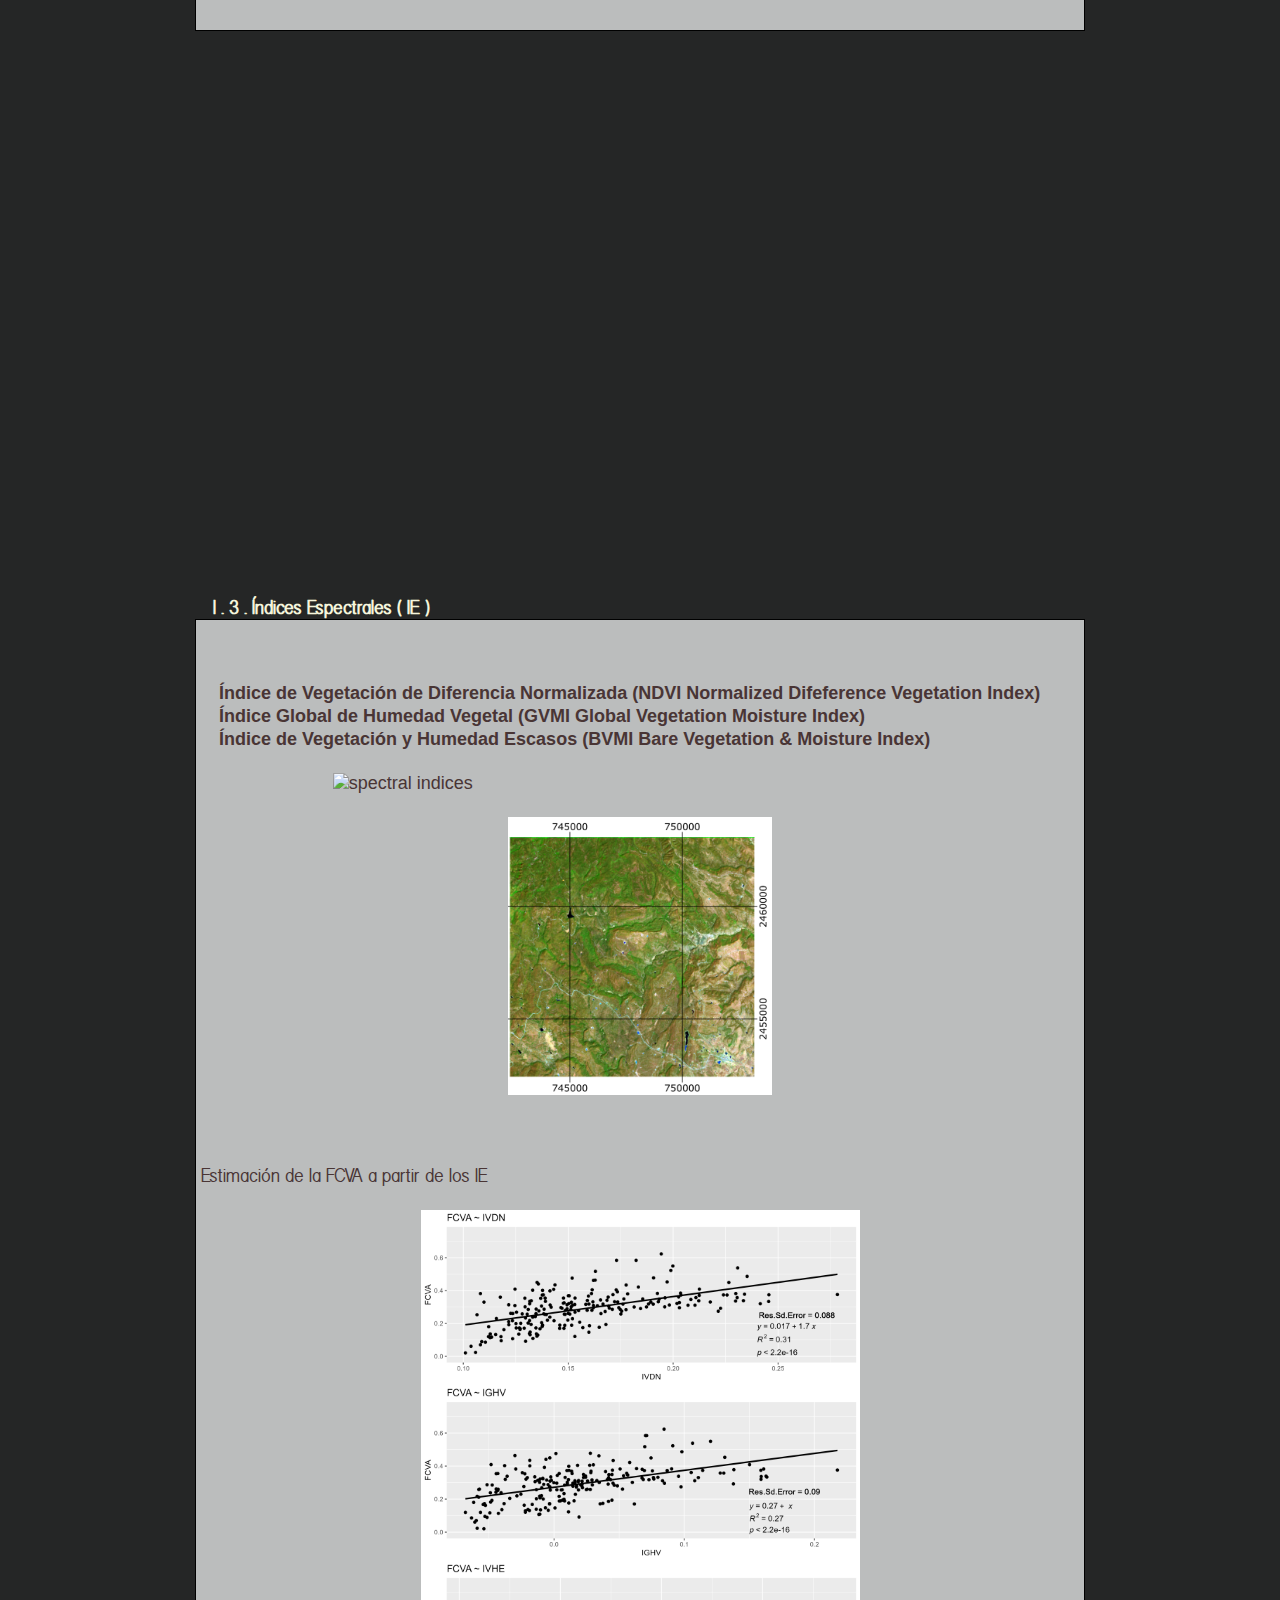
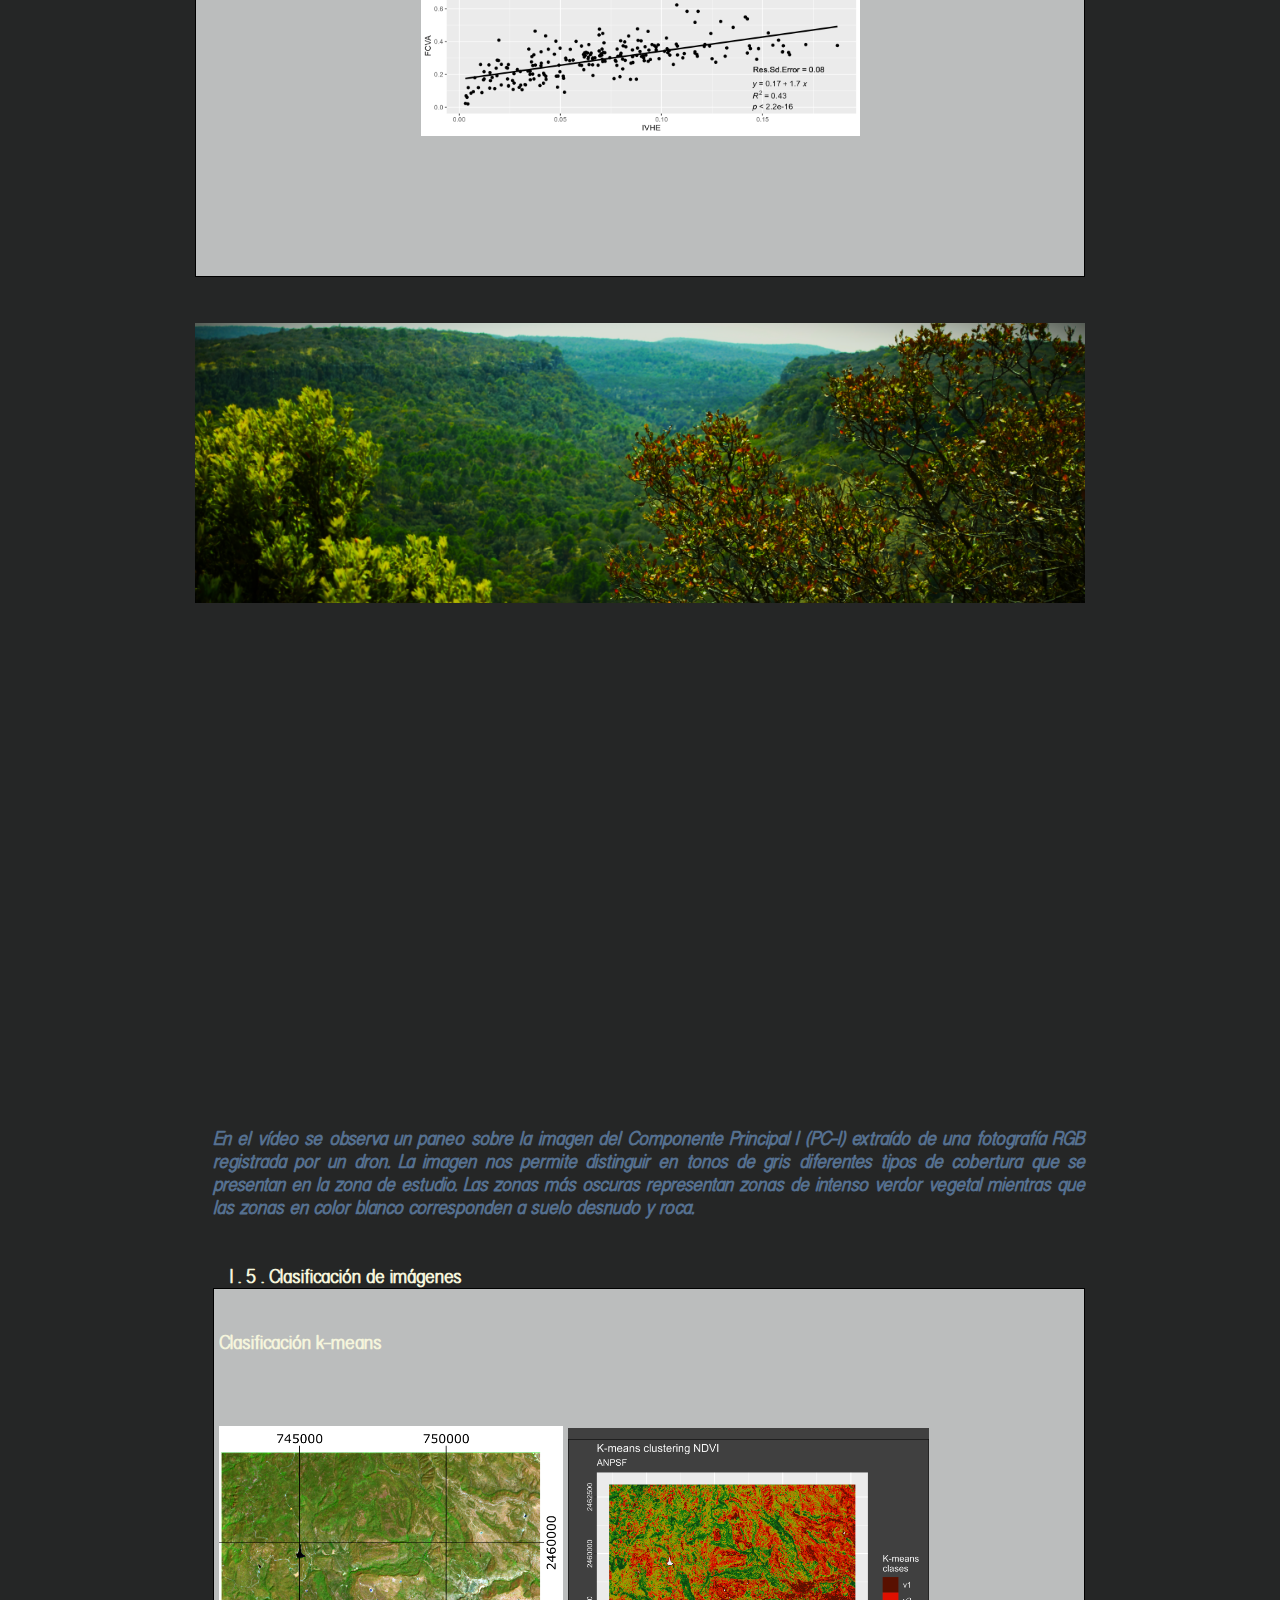
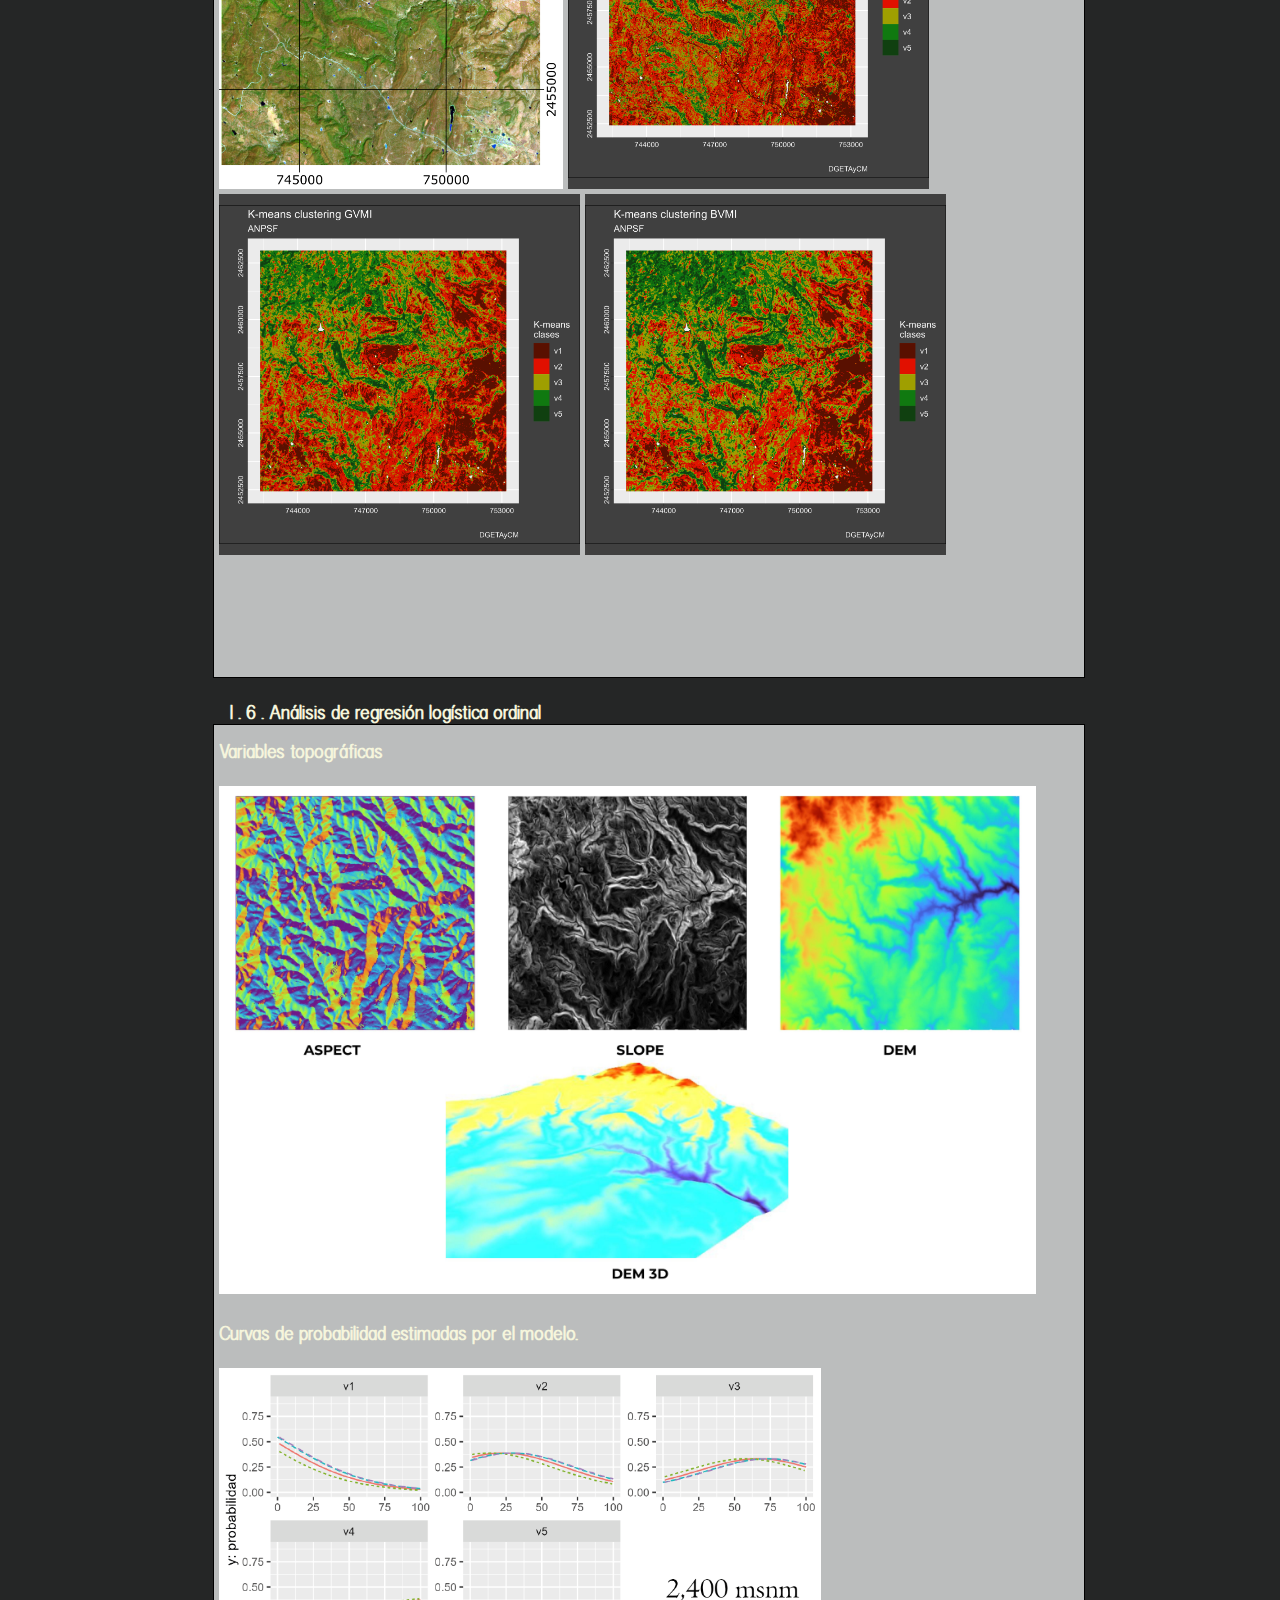
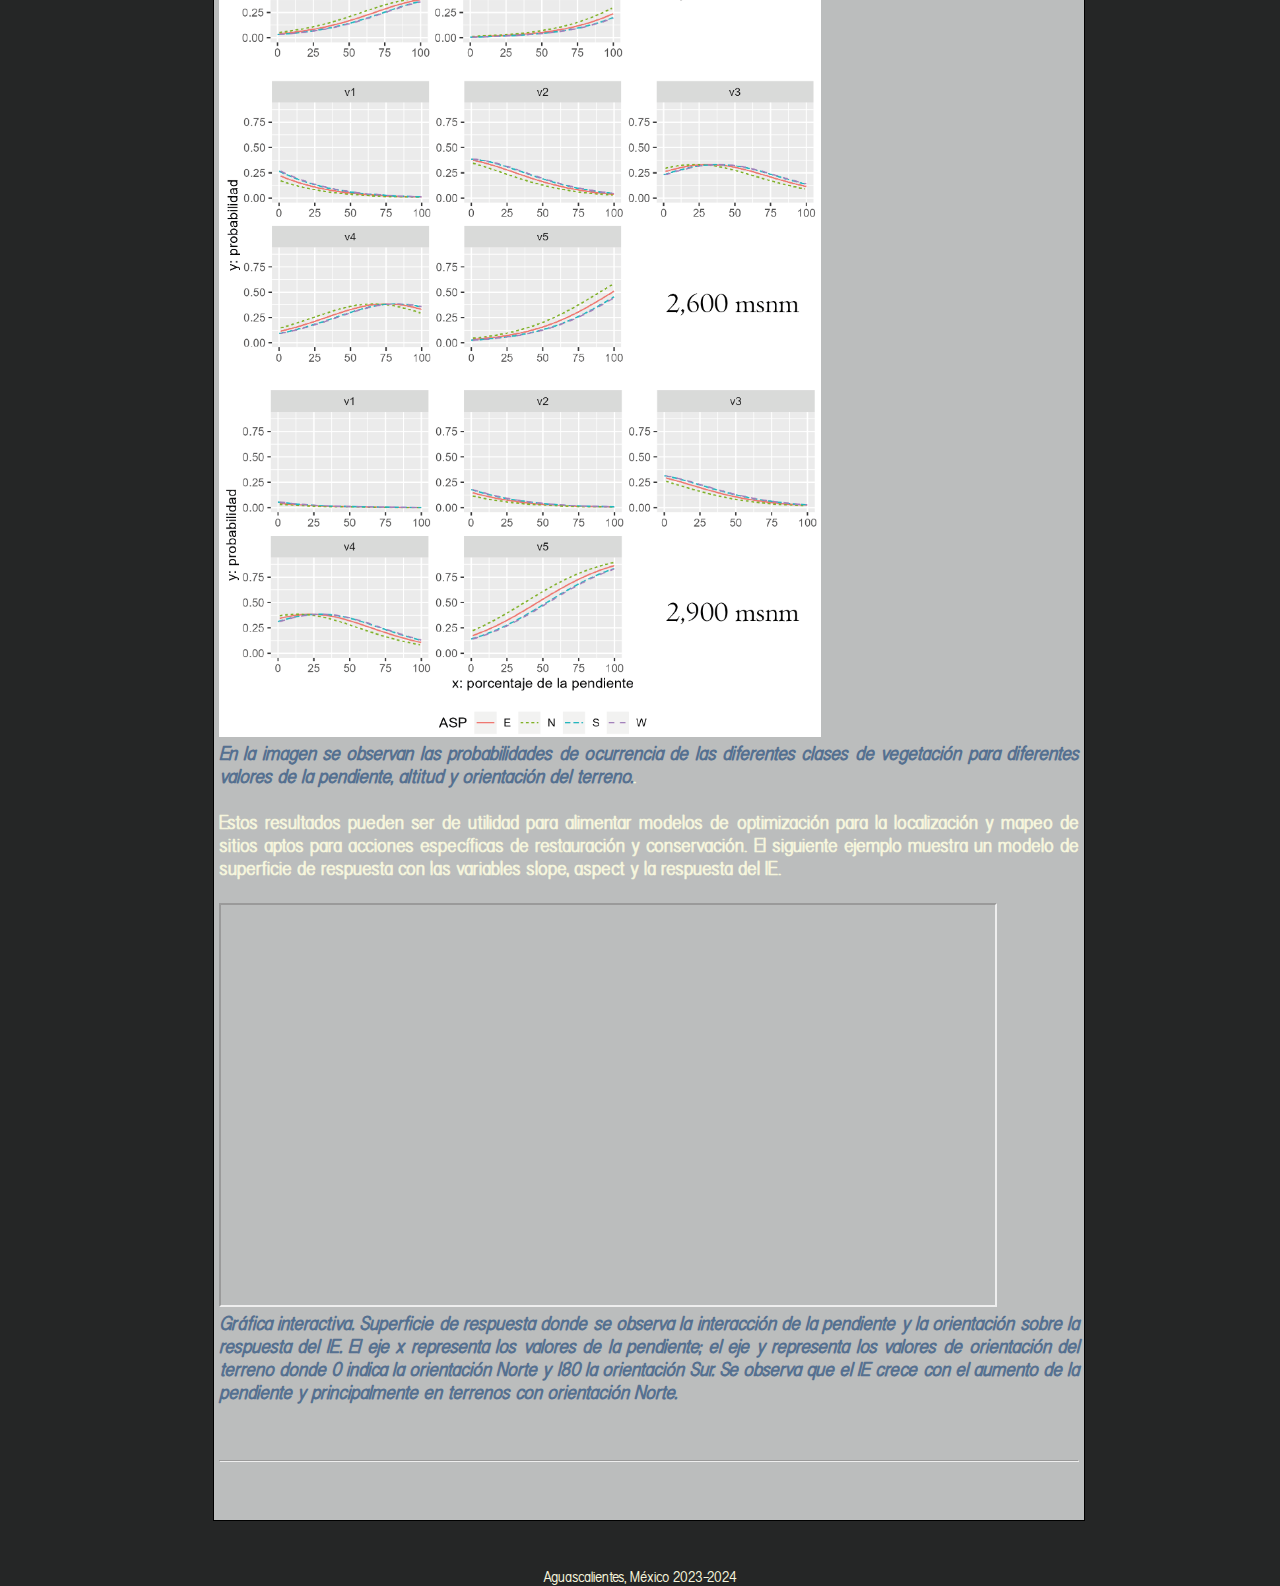
==== commit af1c39e1: "Update index.html" ====
--- a/docs/index.html
+++ b/docs/index.html
@@ -322,7 +322,7 @@
             <br>
             <br>
         <div class = "columns">
-        <img  src="c image.png" style="width:30%;" alt="spectral indices">
+        <img  src="c image.png" style="width:40%;" alt="spectral indices">
         <img src="km_NDVI_map.png" style="width:42%;"  >
             </div>
         <div class = "columns">
